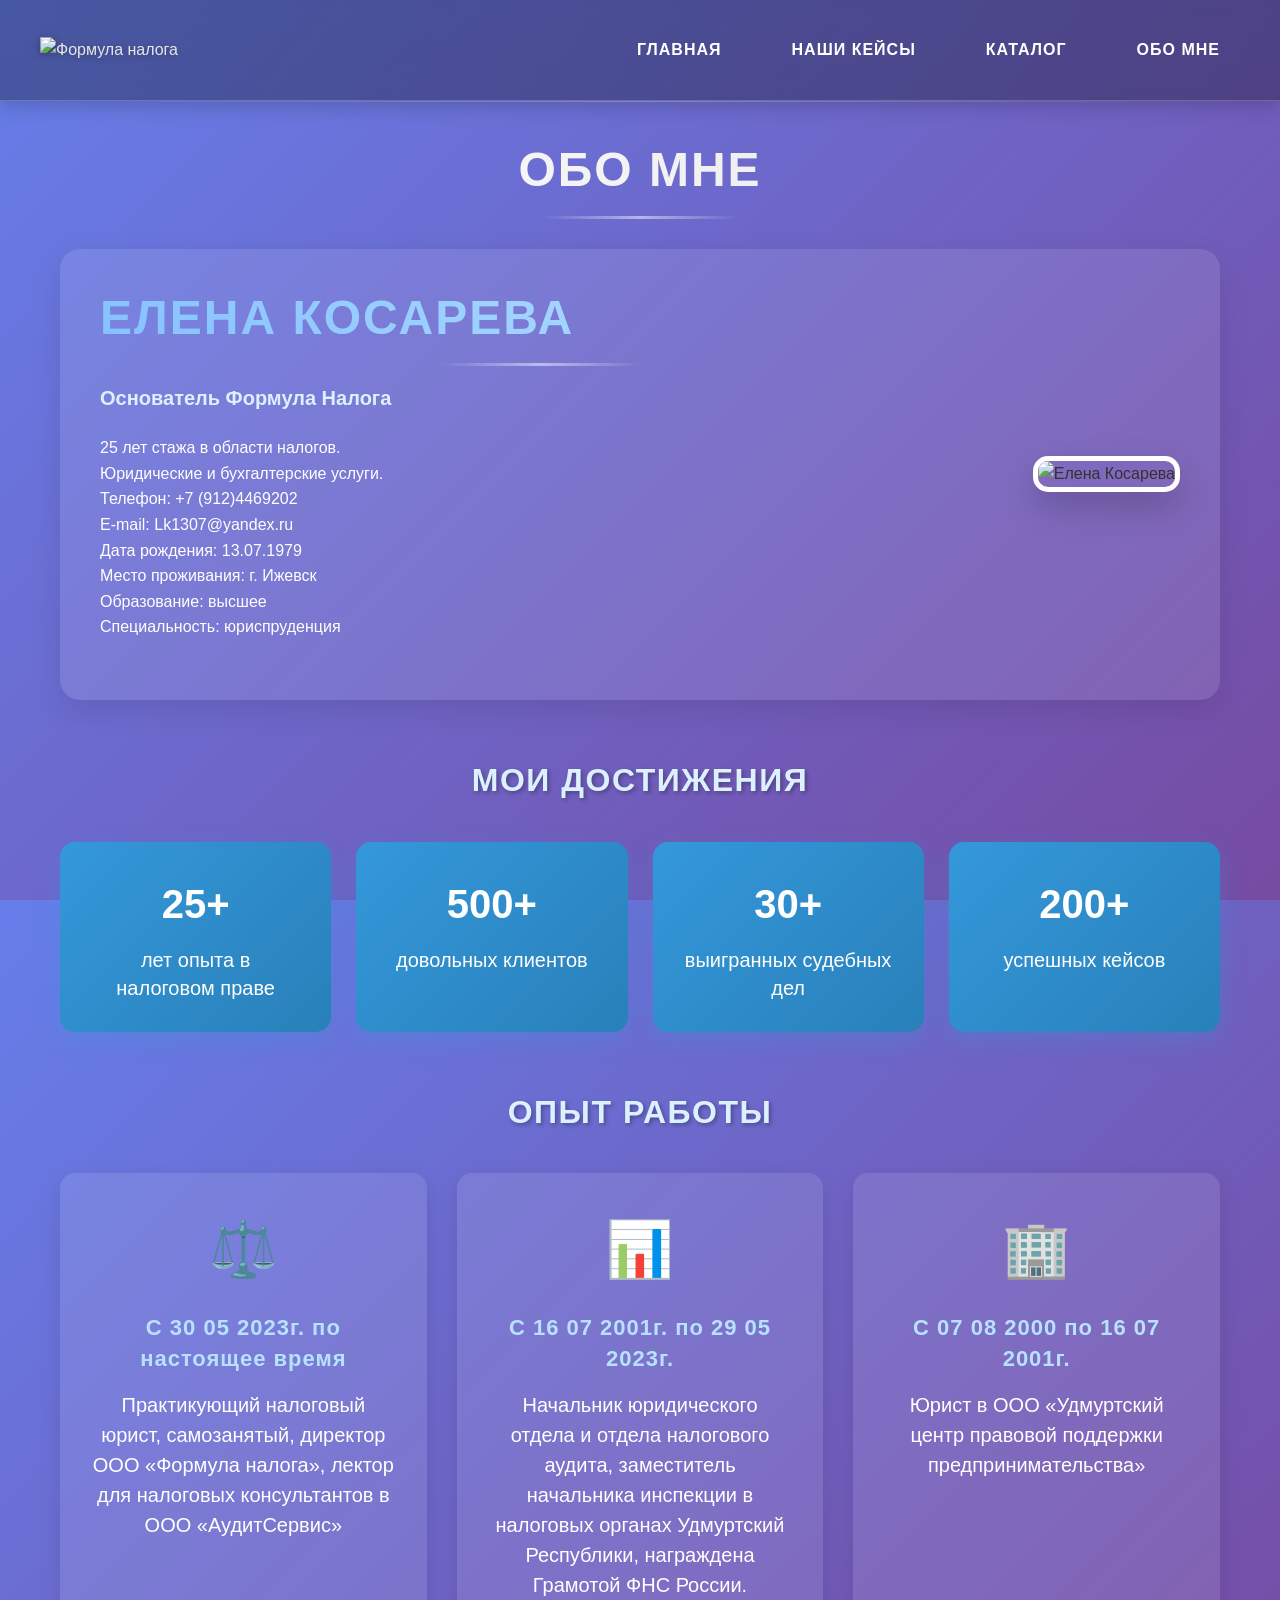
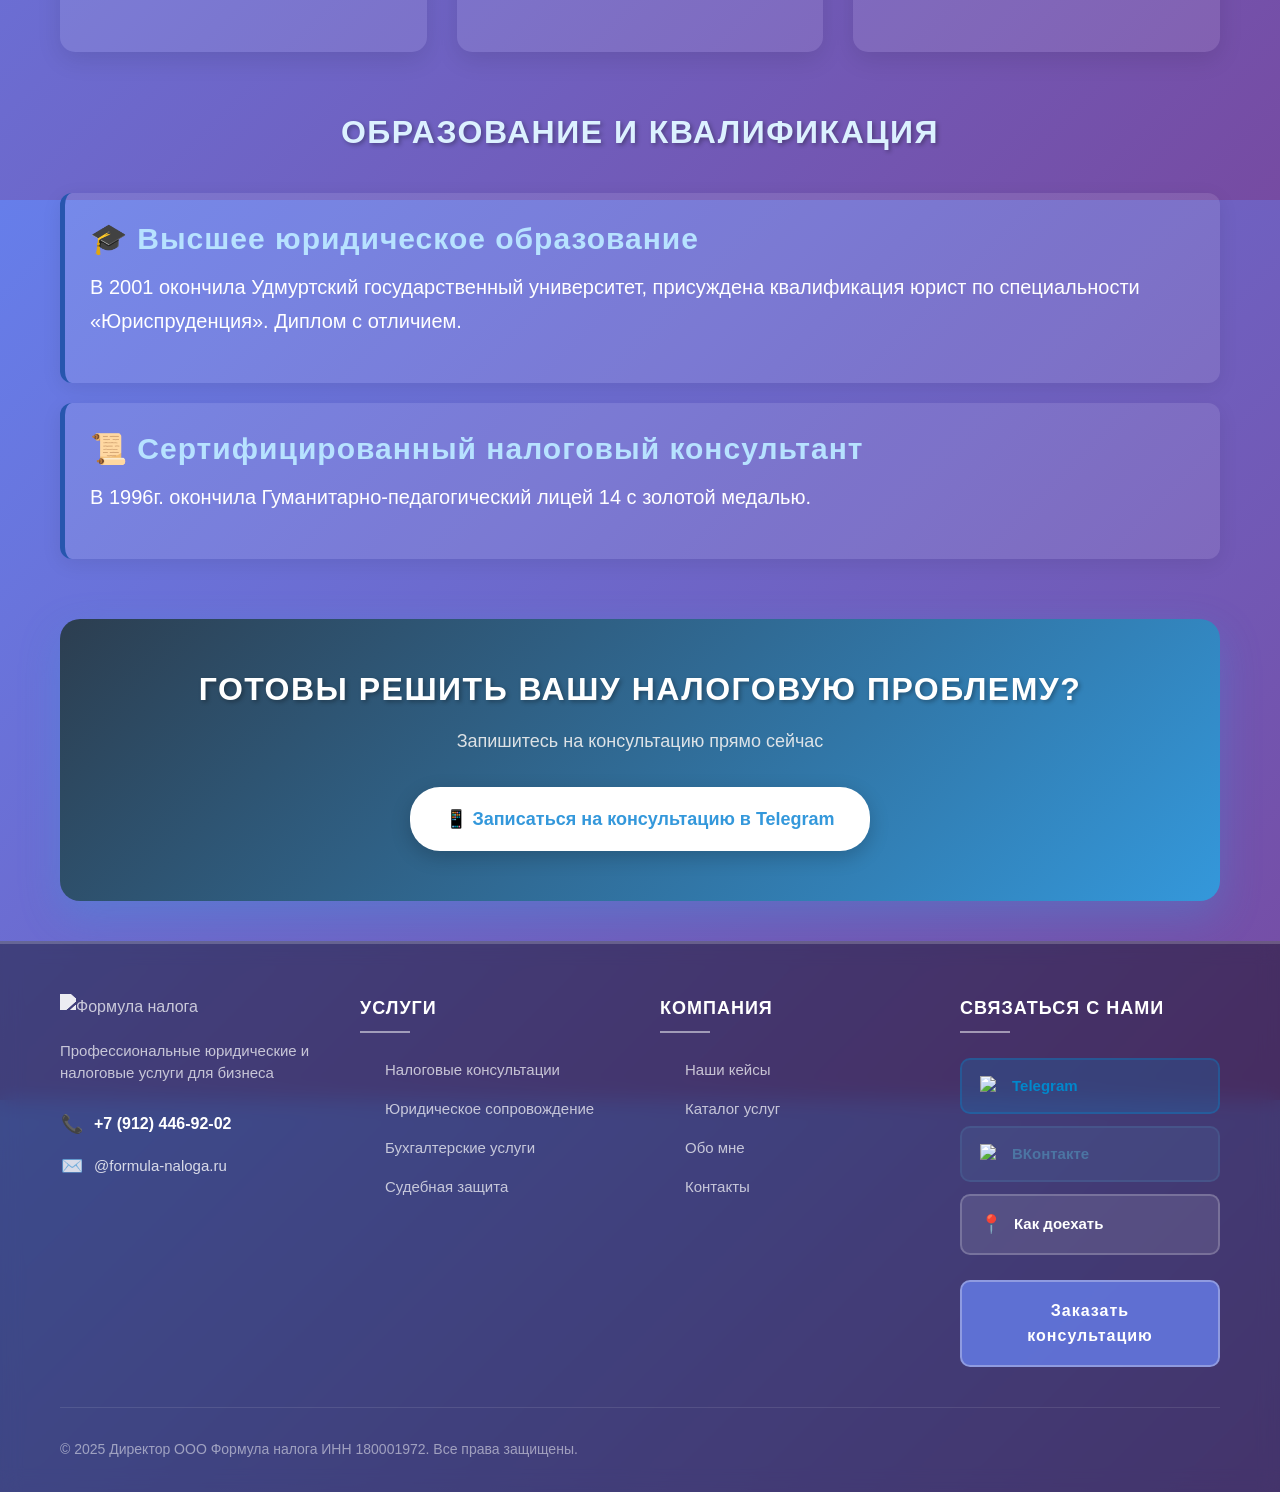
==== about.html @ adc36c30 "Add files via upload" ====
<!DOCTYPE html>
<html lang="ru">
<head>
    <meta charset="UTF-8">
    <meta name="viewport" content="width=device-width, initial-scale=1.0">
    <title>Формула налога - Обо мне</title>
    <meta name="description" content="Информация об основателе компании Формула налога">
    <link rel="stylesheet" href="global.css">
</head>
<body>
    <header>
        <nav>
            <div class="logo-container">
                <a href="/home.html">
                    <img src="images/logo.png" alt="Формула налога" width="250" height="150" class="logo">
                </a>
            </div>
            
            <button class="burger-menu" aria-label="Меню">
                <span class="burger-line"></span>
                <span class="burger-line"></span>
                <span class="burger-line"></span>   
            </button>
            
            <div class="nav-links">
                <a href="/home.html" class="TextNav">Главная</a>
                <a href="/case.html" class="TextNav">Наши кейсы</a>
                <a href="/catalog.html" class="TextNav">Каталог</a>
                <a href="/about.html" class="TextNav">Обо мне</a>
            </div>
        </nav>
        
        <div class="mobile-menu">
            <div class="mobile-nav-links">
                <a href="/home.html" class="TextNav">
                    <span class="nav-icon">🏠</span>
                    Главная
                </a>
                <a href="/case.html" class="TextNav">
                    <span class="nav-icon">📁</span>
                    Наши кейсы
                </a>
                <a href="/catalog.html" class="TextNav">
                    <span class="nav-icon">📋</span>
                    Каталог
                </a>
                <a href="/about.html" class="TextNav">
                    <span class="nav-icon">👤</span>
                    Обо мне
                </a>
                
                <div class="mobile-contact-info">
                    <a href="tel:+79124469202" class="mobile-phone">
                        <span class="phone-icon">📞</span>
                        +7 (912) 446-92-02
                    </a>
                    <div class="mobile-social">
                        <a href="https://t.me/KosarevaKEA" class="mobile-social-btn">
                            <img src="images/tg.png" alt="Telegram" width="24" height="24">
                            <span>Telegram</span>
                        </a>
                        <a href="https://vk.com/elenaakosareva" class="mobile-social-btn">
                            <img src="images/vk.png" alt="ВКонтакте" width="24" height="24">
                            <span>ВКонтакте</span>
                        </a>
                    </div>
                </div>
            </div>
        </div>
        
        <div class="menu-overlay"></div>
    </header>

    <main class="about-main">
        <h1><b>Обо мне</b></h1>
        
        <div class="about-hero">
            <div class="about-hero-content">
                <h1>Елена Косарева</h1>
                <p class="about-hero-subtitle">Основатель Формула Налога</p>
                <p class="about-hero-description">
                    25 лет стажа в области налогов. <br>
                    Юридические и бухгалтерские услуги.<br>
                    Телефон: +7 (912)4469202<br>
                    E-mail: Lk1307@yandex.ru <br>
                    Дата рождения: 13.07.1979<br>
                    Место проживания: г. Ижевск<br>
                    Образование: высшее <br>
                    Специальность: юриспруденция
                </p>
            </div>
            <div class="about-hero-image">
                <img src="images/elena.jpg" alt="Елена Косарева" width="350" height="500" class="about-profile-photo">
            </div>
        </div>

        <div class="about-achievements-section">
            <h2>Мои достижения</h2>
            <div class="about-achievements-grid">
                <div class="about-achievement-card">
                    <div class="about-achievement-number">25+</div>
                    <div class="about-achievement-text">лет опыта в налоговом праве</div>
                </div>
                <div class="about-achievement-card">
                    <div class="about-achievement-number">500+</div>
                    <div class="about-achievement-text">довольных клиентов</div>
                </div>
                <div class="about-achievement-card">
                    <div class="about-achievement-number">30+</div>
                    <div class="about-achievement-text">выигранных судебных дел</div>
                </div>
                <div class="about-achievement-card">
                    <div class="about-achievement-number">200+</div>
                    <div class="about-achievement-text">успешных кейсов</div>
                </div>
            </div>
        </div>

        <div class="about-services-section">
            <h2>Опыт работы</h2>
            <div class="about-services-grid">
                <div class="about-service-card">
                    <div class="about-service-icon">⚖️</div>
                    <h3>С 30 05 2023г. по настоящее время</h3>
                    <p>Практикующий налоговый юрист, самозанятый, директор ООО «Формула налога», лектор для налоговых консультантов в ООО «АудитСервис»</p>
                </div>
                <div class="about-service-card">
                    <div class="about-service-icon">📊</div>
                    <h3>С 16 07 2001г. по 29 05 2023г.</h3>
                    <p>Начальник юридического отдела и отдела налогового аудита, заместитель начальника инспекции в налоговых органах Удмуртский Республики, награждена Грамотой ФНС России.</p>
                </div>
                <div class="about-service-card">
                    <div class="about-service-icon">🏢</div>
                    <h3>С 07 08 2000 по 16 07 2001г.</h3>
                    <p>Юрист в ООО «Удмуртский центр правовой поддержки предпринимательства»</p>
                </div>
            </div>
        </div>

        <div class="about-education-section">
            <h2>Образование и квалификация</h2>
            <div class="about-education-list">
                <div class="about-education-item">
                    <h3>🎓 Высшее юридическое образование</h3>
                    <p>В 2001 окончила Удмуртский государственный университет, присуждена квалификация юрист по специальности «Юриспруденция». Диплом с отличием.</p>
                </div>
                <div class="about-education-item">
                    <h3>📜 Сертифицированный налоговый консультант</h3>
                    <p>В 1996г. окончила Гуманитарно-педагогический лицей 14 с золотой медалью.</p>
                </div>
            </div>
        </div>

        <div class="about-cta-section">
            <div class="about-cta-content">
                <h2>Готовы решить вашу налоговую проблему?</h2>
                <p>Запишитесь на консультацию прямо сейчас</p>
                <a href="https://t.me/KosarevaKEA" class="about-cta-button" target="_blank" rel="noopener noreferrer">
                    📱 Записаться на консультацию в Telegram
                </a>
            </div>
        </div>
    </main>

    <footer class="footer">
        <div class="footer-container">
            <div class="footer-content">
                <div class="footer-section">
                    <div class="footer-logo">
                        <img src="images/logo.png" alt="Формула налога" width="150" height="90">
                    </div>
                    <p class="footer-tagline">
                        Профессиональные юридические и налоговые услуги для бизнеса
                    </p>
                    <div class="footer-contact">
                        <a href="tel:+79124469202" class="footer-phone">
                            <span class="footer-contact-icon">📞</span>
                            +7 (912) 446-92-02
                        </a>
                        <p class="footer-email">
                            <span class="footer-contact-icon">✉️</span>
                            @formula-naloga.ru
                        </p>
                    </div>
                </div>
                
                <div class="footer-section">
                    <h4>Услуги</h4>
                    <ul class="footer-links">
                        <li><a href="/catalog.html">Налоговые консультации</a></li>
                        <li><a href="/catalog.html">Юридическое сопровождение</a></li>
                        <li><a href="/catalog.html">Бухгалтерские услуги</a></li>
                        <li><a href="/catalog.html">Судебная защита</a></li>
                    </ul>
                </div>
                
                <div class="footer-section">
                    <h4>Компания</h4>
                    <ul class="footer-links">
                        <li><a href="/case.html">Наши кейсы</a></li>
                        <li><a href="/catalog.html">Каталог услуг</a></li>
                        <li><a href="/about.html">Обо мне</a></li>
                        <li><a href="https://yandex.ru/maps/44/izhevsk/?ll=53.223893%2C56.835490&mode=routes&rtext=~56.835490%2C53.223893&rtt=auto&ruri=~&z=17">Контакты</a></li>
                    </ul>
                </div>
                
                <div class="footer-section">
                    <h4>Связаться с нами</h4>
                    <div class="footer-social">
                        <a href="https://t.me/kosarevaelenaa" class="footer-social-btn telegram" target="_blank" rel="noopener noreferrer">
                            <img src="images/tg.png" alt="Telegram" width="20" height="20">
                            <span>Telegram</span>
                        </a>
                        <a href="https://vk.com/elenaakosareva" class="footer-social-btn vk" target="_blank" rel="noopener noreferrer">
                            <img src="images/vk.png" alt="ВКонтакте" width="20" height="20">
                            <span>ВКонтакте</span>
                        </a>
                        <a href="https://yandex.ru/maps/44/izhevsk/?ll=53.223893%2C56.835490&mode=routes&rtext=~56.835490%2C53.223893&rtt=auto&ruri=~&z=17" 
                           class="footer-social-btn location" target="_blank" rel="noopener noreferrer">
                            <span class="footer-location-icon">📍</span>
                            <span>Как доехать</span>
                        </a>
                    </div>
                    <div class="footer-cta">
                        <a href="https://t.me/KosarevaKEA" class="footer-order-btn" target="_blank" rel="noopener noreferrer">
                            Заказать консультацию
                        </a>
                    </div>
                </div>
            </div>
            
            <div class="footer-bottom">
                <div class="footer-copyright">
                    <p>© 2025 Директор ООО Формула налога ИНН 180001972. Все права защищены.</p>
                </div>
            </div>
        </div>
    </footer>

    <script src="index.js"></script>
</body>
</html>
---- global.css ----
/* ======================================== */
/* #GLOBAL - Базовые стили с фиолетовым градиентом */
/* ======================================== */

* {
    margin: 0;
    padding: 0;
    box-sizing: border-box;
}

html {
    height: 100%;
    font-size: 16px;
}

body {
    font-family: 'Segoe UI', Tahoma, Geneva, Verdana, sans-serif;
    background: linear-gradient(135deg, #667eea 0%, #764ba2 100%);
    min-height: 100vh;
    color: #333;
    line-height: 1.6;
    display: flex;
    flex-direction: column;
    overflow-x: hidden;
}

body::before {
    content: '';
    position: fixed;
    top: 0;
    left: 0;
    width: 100%;
    height: 100%;
    background: linear-gradient(135deg, #667eea 0%, #764ba2 100%);
    z-index: -1;
}

main {
    max-width: 1200px;
    margin: 0 auto;
    padding: 40px 20px;
    flex: 1;
    width: 100%;
    position: relative;
}

main::before {
    content: '';
    position: absolute;
    top: 0;
    left: 0;
    right: 0;
    height: 1px;
    background: linear-gradient(90deg, transparent, rgba(255,255,255,0.3), transparent);
}

h1 {
    font-size: 48px;
    background: linear-gradient(45deg, #ffffff, #e6e6e6);
    -webkit-background-clip: text;
    -webkit-text-fill-color: transparent;
    text-align: center;
    margin-bottom: 30px;
    font-weight: 800;
    text-transform: uppercase;
    letter-spacing: 2px;
    position: relative;
    padding-bottom: 20px;
    line-height: 1.2;
}

h1::after {
    content: '';
    position: absolute;
    bottom: 0;
    left: 50%;
    transform: translateX(-50%);
    width: 200px;
    height: 3px;
    background: linear-gradient(90deg, transparent, rgba(255,255,255,0.5), transparent);
}

h2 {
    font-size: 36px;
    color: #ffffff;
    text-align: center;
    margin-bottom: 30px;
    font-weight: 700;
    text-transform: uppercase;
    letter-spacing: 1.5px;
    line-height: 1.3;
    text-shadow: 2px 2px 4px rgba(0, 0, 0, 0.3);
}

h3 {
    font-size: 28px;
    color: #ffffff;
    margin-bottom: 25px;
    font-weight: 600;
    letter-spacing: 1px;
    line-height: 1.4;
}

h4 {
    font-size: 22px;
    color: #ffffff;
    margin-bottom: 20px;
    font-weight: 600;
}

p {
    font-size: 16px;
    color: #f0f0f0;
    line-height: 1.7;
    margin-bottom: 20px;
}

a {
    color: #e6e6e6;
    text-decoration: none;
    transition: all 0.3s ease;
    -webkit-tap-highlight-color: rgba(255,255,255,0.1);
}

a:hover {
    color: #ffffff;
    text-decoration: underline;
}

.btn {
    display: inline-block;
    padding: 14px 28px;
    background: rgba(255, 255, 255, 0.15);
    backdrop-filter: blur(10px);
    color: #ffffff;
    border: 2px solid rgba(255, 255, 255, 0.3);
    border-radius: 8px;
    font-size: 16px;
    font-weight: 600;
    text-transform: uppercase;
    letter-spacing: 1px;
    cursor: pointer;
    transition: all 0.3s ease;
    text-align: center;
    position: relative;
    overflow: hidden;
    min-height: 48px;
    min-width: 140px;
}

.btn:hover {
    background: rgba(255, 255, 255, 0.25);
    border-color: rgba(255, 255, 255, 0.5);
    transform: translateY(-2px);
    box-shadow: 0 5px 20px rgba(0, 0, 0, 0.3);
}

.btn:active {
    transform: translateY(0);
}

.card {
    background: rgba(255, 255, 255, 0.1);
    backdrop-filter: blur(10px);
    border-radius: 15px;
    padding: 30px;
    border: 1px solid rgba(255, 255, 255, 0.2);
    box-shadow: 0 8px 32px rgba(0, 0, 0, 0.1);
    transition: all 0.3s ease;
}

.card:hover {
    transform: translateY(-5px);
    box-shadow: 0 12px 40px rgba(0, 0, 0, 0.2);
    border-color: rgba(255, 255, 255, 0.4);
}

ul, ol {
    margin-left: 20px;
    margin-bottom: 20px;
}

li {
    margin-bottom: 10px;
    color: #f0f0f0;
}

input, textarea, select {
    width: 100%;
    padding: 12px 16px;
    background: rgba(255, 255, 255, 0.1);
    border: 1px solid rgba(255, 255, 255, 0.3);
    border-radius: 8px;
    color: white;
    font-size: 16px;
    transition: all 0.3s ease;
    backdrop-filter: blur(10px);
}

input:focus, textarea:focus, select:focus {
    outline: none;
    border-color: rgba(255, 255, 255, 0.5);
    box-shadow: 0 0 0 2px rgba(255, 255, 255, 0.2);
    background: rgba(255, 255, 255, 0.15);
}

input::placeholder, textarea::placeholder {
    color: rgba(255, 255, 255, 0.7);
}

.divider {
    height: 2px;
    background: linear-gradient(90deg, transparent, rgba(255,255,255,0.3), transparent);
    margin: 40px 0;
    border: none;
}

@keyframes fadeIn {
    from { opacity: 0; }
    to { opacity: 1; }
}

@keyframes fadeInUp {
    from {
        opacity: 0;
        transform: translateY(30px);
    }
    to {
        opacity: 1;
        transform: translateY(0);
    }
}

@keyframes pulse {
    0% { transform: scale(1); }
    50% { transform: scale(1.05); }
    100% { transform: scale(1); }
}

@keyframes bounce {
    0%, 20%, 50%, 80%, 100% { transform: translateY(0); }
    40% { transform: translateY(-10px); }
    60% { transform: translateY(-5px); }
}

@keyframes shimmer {
    0% { transform: rotate(0deg); }
    100% { transform: rotate(360deg); }
}

@keyframes bounceIn {
    0% {
        transform: scale(0.3);
        opacity: 0;
    }
    50% {
        transform: scale(1.1);
    }
    70% {
        transform: scale(0.9);
    }
    100% {
        transform: scale(1);
        opacity: 1;
    }
}

.fade-in {
    animation: fadeIn 0.3s ease-out;
}

.fade-in-up {
    animation: fadeInUp 0.6s ease-out;
}

@supports not (backdrop-filter: blur(10px)) {
    .card,
    .feature-item,
    .case-content,
    .service-card {
        background: rgba(255, 255, 255, 0.2);
    }
}

/* ======================================== */
/* #HEADER - Стили шапки сайта */
/* ======================================== */

header {
    background: rgba(0, 0, 0, 0.3);
    backdrop-filter: blur(15px);
    border-bottom: 1px solid rgba(255, 255, 255, 0.2);
    position: sticky;
    top: 0;
    z-index: 1000;
    box-shadow: 0 4px 20px rgba(0, 0, 0, 0.2);
}

nav {
    max-width: 1200px;
    margin: 0 auto;
    display: flex;
    justify-content: space-between;
    align-items: center;
    min-height: 80px;
}

.logo-container {
    display: flex;
    align-items: center;
    z-index: 999;
    height: 100px;
}

.logo {
    transition: transform 0.3s ease;
    filter: drop-shadow(0 2px 4px rgba(0, 0, 0, 0.3));
}

.logo:hover {
    transform: scale(1.05);
}

.nav-links {
    display: flex;
    gap: 30px;
    align-items: center;
}

.TextNav {
    color: white;
    font-size: 16px;
    font-weight: 600;
    text-transform: uppercase;
    letter-spacing: 1px;
    padding: 10px 20px;
    border-radius: 8px;
    transition: all 0.3s ease;
    text-decoration: none;
    position: relative;
}

.TextNav:hover {
    background: rgba(255, 255, 255, 0.15);
    transform: translateY(-2px);
    text-decoration: none;
}

.TextNav::after {
    content: '';
    position: absolute;
    bottom: 0;
    left: 50%;
    transform: translateX(-50%);
    width: 0;
    height: 2px;
    background: white;
    transition: width 0.3s ease;
}

.TextNav:hover::after {
    width: 60%;
}

.burger-menu {
    display: none;
    flex-direction: column;
    gap: 5px;
    background: rgba(255, 255, 255, 0.1);
    border: 2px solid rgba(255, 255, 255, 0.2);
    border-radius: 8px;
    cursor: pointer;
    padding: 12px;
    z-index: 1001;
    transition: all 0.3s ease;
}

.burger-menu:hover {
    background: rgba(255, 255, 255, 0.2);
    border-color: rgba(255, 255, 255, 0.3);
}

.burger-line {
    width: 25px;
    height: 2px;
    background: white;
    border-radius: 2px;
    transition: all 0.3s ease;
}

.burger-menu.active .burger-line:nth-child(1) {
    transform: rotate(45deg) translate(5px, 5px);
}

.burger-menu.active .burger-line:nth-child(2) {
    opacity: 0;
}

.burger-menu.active .burger-line:nth-child(3) {
    transform: rotate(-45deg) translate(5px, -5px);
}

.mobile-menu {
    position: fixed;
    top: 0;
    right: -100%;
    width: 85%;
    max-width: 350px;
    height: 100vh;
    background: linear-gradient(135deg, rgba(102, 126, 234, 0.95) 0%, rgba(118, 75, 162, 0.95) 100%);
    backdrop-filter: blur(20px);
    padding: 100px 25px 40px;
    transition: right 0.4s cubic-bezier(0.4, 0, 0.2, 1);
    z-index: 1000;
    overflow-y: auto;
    box-shadow: -5px 0 30px rgba(0, 0, 0, 0.3);
}

.mobile-menu.active {
    right: 0;
}

.mobile-nav-links {
    display: flex;
    flex-direction: column;
    gap: 15px;
}

.mobile-nav-links .TextNav {
    font-size: 18px;
    padding: 20px;
    text-align: left;
    border-radius: 12px;
    background: rgba(255, 255, 255, 0.1);
    border: 1px solid rgba(255, 255, 255, 0.2);
    display: flex;
    align-items: center;
    gap: 15px;
    transition: all 0.3s ease;
}

.mobile-nav-links .TextNav:hover {
    background: rgba(255, 255, 255, 0.2);
    transform: translateX(10px);
}

.nav-icon {
    font-size: 20px;
    width: 30px;
    text-align: center;
}

.mobile-contact-info {
    margin-top: 40px;
    padding-top: 30px;
    border-top: 1px solid rgba(255, 255, 255, 0.2);
}

.mobile-phone {
    display: flex;
    align-items: center;
    gap: 12px;
    padding: 15px;
    background: rgba(255, 255, 255, 0.1);
    border-radius: 12px;
    color: white;
    text-decoration: none;
    font-size: 18px;
    font-weight: 600;
    margin-bottom: 20px;
    transition: all 0.3s ease;
}

.mobile-phone:hover {
    background: rgba(255, 255, 255, 0.2);
    transform: translateX(10px);
    text-decoration: none;
}

.phone-icon {
    font-size: 22px;
}

.mobile-social {
    display: flex;
    flex-direction: column;
    gap: 12px;
}

.mobile-social-btn {
    display: flex;
    align-items: center;
    gap: 12px;
    padding: 15px;
    background: rgba(255, 255, 255, 0.1);
    border-radius: 12px;
    color: white;
    text-decoration: none;
    font-size: 16px;
    font-weight: 600;
    transition: all 0.3s ease;
}

.mobile-social-btn:hover {
    background: rgba(255, 255, 255, 0.2);
    transform: translateX(10px);
    text-decoration: none;
}

.mobile-social-btn img {
    border-radius: 6px;
}

.menu-overlay {
    position: fixed;
    top: 0;
    left: 0;
    right: 0;
    bottom: 0;
    background: rgba(0, 0, 0, 0.7);
    backdrop-filter: blur(5px);
    opacity: 0;
    visibility: hidden;
    transition: all 0.4s ease;
    z-index: 998;
}

.menu-overlay.active {
    opacity: 1;
    visibility: visible;
}

/* ======================================== */
/* #HOME - Стили главной страницы */
/* ======================================== */

.home-naz {
    font-size: 18px;
    color: rgba(255, 255, 255, 0.85);
    text-align: center;
    margin-bottom: 40px;
    font-weight: 400;
    text-transform: uppercase;
    letter-spacing: 2px;
    text-shadow: 0 2px 4px rgba(0, 0, 0, 0.3);
    position: relative;
    padding: 10px 0;
}

.home-naz::before,
.home-naz::after {
    content: '';
    position: absolute;
    left: 50%;
    transform: translateX(-50%);
    width: 100px;
    height: 2px;
    background: linear-gradient(90deg, transparent, rgba(255, 255, 255, 0.5), transparent);
}

.home-naz::before {
    top: 0;
}

.home-naz::after {
    bottom: 0;
}

.home-slogan {
    font-size: 24px;
    color: #ffffff;
    text-align: center;
    margin: 40px 0;
    font-weight: 600;
    line-height: 1.4;
    border-left: 4px solid rgba(102, 126, 234, 0.6);
    border-right: 4px solid rgba(118, 75, 162, 0.6);
    padding: 25px;
    background: rgba(255, 255, 255, 0.08);
    border-radius: 15px;
    backdrop-filter: blur(15px);
    text-shadow: 0 2px 8px rgba(0, 0, 0, 0.4);
    box-shadow: 0 8px 32px rgba(0, 0, 0, 0.1);
    position: relative;
    overflow: hidden;
}

.home-slogan::before {
    content: '';
    position: absolute;
    top: 0;
    left: 0;
    right: 0;
    bottom: 0;
    background: linear-gradient(135deg, 
        rgba(102, 126, 234, 0.1) 0%, 
        rgba(118, 75, 162, 0.1) 100%);
    z-index: -1;
}

.home-stroki {
    display: grid;
    grid-template-columns: repeat(4, 1fr);
    gap: 20px;
    margin: 40px 0;
}

.home-box {
    color: #ffffff;
    text-decoration: none;
    padding: 20px;
    border-radius: 12px;
    background: rgba(255, 255, 255, 0.12);
    backdrop-filter: blur(15px);
    font-size: 16px;
    font-weight: 600;
    text-align: center;
    border: 2px solid rgba(255, 255, 255, 0.25);
    transition: all 0.4s cubic-bezier(0.4, 0, 0.2, 1);
    cursor: pointer;
    text-transform: uppercase;
    letter-spacing: 1.5px;
    position: relative;
    overflow: hidden;
    box-shadow: 
        0 4px 15px rgba(0, 0, 0, 0.2),
        inset 0 1px 0 rgba(255, 255, 255, 0.2);
    min-height: 80px;
    display: flex;
    align-items: center;
    justify-content: center;
    gap: 10px;
}

.home-box::before {
    content: '';
    position: absolute;
    top: 0;
    left: -100%;
    width: 100%;
    height: 100%;
    background: linear-gradient(90deg, 
        transparent, 
        rgba(255, 255, 255, 0.2), 
        transparent);
    transition: left 0.7s ease;
}

.home-box:hover {
    border-color: rgba(255, 255, 255, 0.4);
    background: rgba(255, 255, 255, 0.2);
    transform: translateY(-5px) scale(1.02);
    box-shadow: 
        0 12px 30px rgba(0, 0, 0, 0.3),
        inset 0 1px 0 rgba(255, 255, 255, 0.3);
    letter-spacing: 2px;
    text-decoration: none;
}

.home-box:hover::before {
    left: 100%;
}

.home-box:active {
    transform: translateY(-2px) scale(1.01);
    transition: all 0.1s ease;
}

.home-box.copied {
    background: linear-gradient(135deg, 
        rgba(39, 174, 96, 0.8) 0%, 
        rgba(33, 150, 83, 0.9) 100%) !important;
    border-color: rgba(39, 174, 96, 0.6) !important;
    animation: pulse 0.5s ease-in-out;
    box-shadow: 
        0 8px 25px rgba(39, 174, 96, 0.3),
        inset 0 1px 0 rgba(255, 255, 255, 0.3) !important;
}

.home-box.copied:hover {
    background: linear-gradient(135deg, 
        rgba(39, 174, 96, 0.9) 0%, 
        rgba(33, 150, 83, 1) 100%) !important;
    transform: translateY(-3px) scale(1.01);
}

.home-copied-indicator {
    position: absolute;
    top: -10px;
    right: -10px;
    background: #27ae60;
    color: white;
    border-radius: 50%;
    width: 28px;
    height: 28px;
    display: flex;
    align-items: center;
    justify-content: center;
    font-size: 16px;
    font-weight: bold;
    box-shadow: 0 4px 12px rgba(39, 174, 96, 0.4);
    animation: bounceIn 0.5s cubic-bezier(0.68, -0.55, 0.265, 1.55);
    border: 2px solid white;
    z-index: 2;
}

.home-tooltip {
    position: absolute;
    top: -50px;
    left: 50%;
    transform: translateX(-50%);
    background: rgba(0, 0, 0, 0.9);
    color: #ffffff;
    padding: 10px 18px;
    border-radius: 10px;
    font-size: 13px;
    font-weight: 600;
    white-space: nowrap;
    z-index: 1000;
    box-shadow: 0 6px 20px rgba(0, 0, 0, 0.4);
    backdrop-filter: blur(10px);
    border: 1px solid rgba(255, 255, 255, 0.1);
    animation: fadeInUp 0.3s ease-out;
}

.home-tooltip::after {
    content: '';
    position: absolute;
    top: 100%;
    left: 50%;
    transform: translateX(-50%);
    border: 8px solid transparent;
    border-top-color: rgba(0, 0, 0, 0.9);
}

.home-container {
    background: rgba(255, 255, 255, 0.1);
    backdrop-filter: blur(20px);
    border-radius: 20px;
    display: flex;
    align-items: center;
    gap: 50px;
    margin: 60px 0;
    padding: 50px;
    border: 1px solid rgba(255, 255, 255, 0.25);
    box-shadow: 
        0 20px 40px rgba(0, 0, 0, 0.2),
        inset 0 1px 0 rgba(255, 255, 255, 0.1);
    position: relative;
    overflow: hidden;
}

.home-container::before {
    content: '';
    position: absolute;
    top: 0;
    left: 0;
    right: 0;
    bottom: 0;
    background: linear-gradient(135deg, 
        rgba(102, 126, 234, 0.05) 0%, 
        rgba(118, 75, 162, 0.05) 100%);
    z-index: -1;
}

.home-text-content {
    flex: 1;
}

.home-text-content h2 {
    margin-bottom: 25px;
    font-size: 28px;
    color: #ffffff;
    font-weight: 700;
    line-height: 1.3;
    text-shadow: 0 2px 8px rgba(0, 0, 0, 0.4);
    position: relative;
    padding-bottom: 15px;
    text-align: left;
}

.home-text-content h2::after {
    content: '';
    position: absolute;
    bottom: 0;
    left: 0;
    width: 80px;
    height: 3px;
    background: linear-gradient(90deg, #667eea, #764ba2);
    border-radius: 2px;
}

.home-text-content p {
    font-size: 16px;
    line-height: 1.7;
    color: rgba(255, 255, 255, 0.9);
    margin-bottom: 30px;
    text-shadow: 0 1px 3px rgba(0, 0, 0, 0.3);
}

.home-features {
    display: flex;
    flex-direction: column;
    margin-top: 50px;
    gap: 15px;
}

.home-feature-item {
    display: flex;
    align-items: center;
    gap: 15px;
    padding: 16px 20px;
    background: rgba(255, 255, 255, 0.08);
    border-radius: 12px;
    font-size: 15px;
    color: #ffffff;
    border: 1px solid rgba(255, 255, 255, 0.15);
    transition: all 0.3s cubic-bezier(0.4, 0, 0.2, 1);
    cursor: default;
    backdrop-filter: blur(10px);
}

.home-feature-item:hover {
    background: rgba(255, 255, 255, 0.15);
    border-color: rgba(255, 255, 255, 0.25);
    transform: translateX(10px);
    box-shadow: 0 5px 15px rgba(0, 0, 0, 0.2);
}

.home-feature-icon {
    color: #667eea;
    font-size: 20px;
    width: 30px;
    text-align: center;
    filter: drop-shadow(0 2px 4px rgba(0, 0, 0, 0.3));
}

.home-box span[role="img"] {
    font-size: 20px;
    filter: drop-shadow(0 2px 4px rgba(0, 0, 0, 0.3));
}

/* ======================================== */
/* #VIDEO - Стили для видеоплеера */
/* ======================================== */

.home-video-wrapper {
    flex-shrink: 0;
    border-radius: 15px;
    overflow: hidden;
    position: relative;
    box-shadow: 0 10px 30px rgba(0, 0, 0, 0.3);
    border: 2px solid rgba(255, 255, 255, 0.2);
    background: #000;
    width: 360px;
    height: 640px;
    aspect-ratio: 9/16;
}

.home-video {
    width: 100%;
    height: 100%;
    object-fit: cover;
    display: block;
    border-radius: 20px;
    background: #000;
}

.home-video-overlay {
    position: absolute;
    top: 0;
    left: 0;
    right: 0;
    bottom: 0;
    border-radius: 20px;
    background: linear-gradient(135deg, 
        rgba(0, 0, 0, 0.7) 0%, 
        rgba(102, 126, 234, 0.3) 100%);
    display: flex;
    align-items: center;
    justify-content: center;
    color: white;
    flex-direction: column;
    gap: 25px;
    transition: all 0.4s ease;
    backdrop-filter: blur(5px);
    cursor: pointer;
}

.home-video-overlay:hover {
    background: linear-gradient(135deg, 
        rgba(0, 0, 0, 0.6) 0%, 
        rgba(102, 126, 234, 0.4) 100%);
}

.home-play-button {
    text-align: center;
    transition: transform 0.3s ease;
}

.home-video-overlay:hover .home-play-button {
    transform: scale(1.1);
}

.home-play-circle {
    width: 90px;
    height: 90px;
    background: rgba(255, 255, 255, 0.95);
    border-radius: 50%;
    display: flex;
    align-items: center;
    justify-content: center;
    margin: 0 auto 20px;
    box-shadow: 
        0 15px 35px rgba(0, 0, 0, 0.5),
        inset 0 1px 0 rgba(255, 255, 255, 0.3);
    transition: all 0.3s ease;
    border: 4px solid rgba(255, 255, 255, 0.8);
    position: relative;
    overflow: hidden;
}

.home-play-circle::before {
    content: '';
    position: absolute;
    top: -50%;
    left: -50%;
    width: 200%;
    height: 200%;
    background: linear-gradient(45deg, 
        transparent 30%, 
        rgba(255, 255, 255, 0.3) 50%, 
        transparent 70%);
    animation: shimmer 3s infinite linear;
}

.home-play-icon {
    font-size: 35px;
    color: #667eea;
    margin-left: 5px;
    position: relative;
    z-index: 1;
    filter: drop-shadow(0 2px 4px rgba(0, 0, 0, 0.3));
}

.home-play-text {
    font-size: 16px;
    font-weight: 700;
    text-transform: uppercase;
    letter-spacing: 3px;
    color: white;
    text-shadow: 0 2px 10px rgba(0, 0, 0, 0.6);
    background: linear-gradient(90deg, 
        rgba(255, 255, 255, 0.9), 
        rgba(255, 255, 255, 0.7));
    -webkit-background-clip: text;
    -webkit-text-fill-color: transparent;
}

.home-video-controls {
    position: absolute;
    bottom: 0;
    left: 0;
    right: 0;
    background: rgba(0, 0, 0, 0.7);
    padding: 15px;
    display: flex;
    justify-content: space-between;
    align-items: center;
    gap: 15px;
    opacity: 0;
    transition: opacity 0.3s ease;
}

.home-video-wrapper:hover .home-video-controls {
    opacity: 1;
}

.home-control-btn {
    background: rgba(255, 255, 255, 0.2);
    border: 1px solid rgba(255, 255, 255, 0.3);
    color: white;
    padding: 10px 15px;
    border-radius: 6px;
    cursor: pointer;
    font-size: 14px;
    transition: all 0.3s ease;
    font-family: inherit;
    display: flex;
    align-items: center;
    gap: 8px;
    min-height: 40px;
}

.home-control-btn:hover {
    background: rgba(255, 255, 255, 0.3);
}

.home-sound-btn {
    background: rgba(102, 126, 234, 0.8);
    border: 1px solid rgba(102, 126, 234, 0.9);
}

.home-sound-btn:hover {
    background: rgba(102, 126, 234, 0.9);
}

/* ======================================== */
/* #CASES - Стили страницы кейсов */
/* ======================================== */

.cases-container {
    max-width: 1200px;
    margin: 40px auto;
    padding: 0 20px;
}

.case-item {
    margin-bottom: 60px;
    display: flex;
    gap: 40px;
    align-items: stretch;
    animation: fadeInCase 0.6s ease-out forwards;
    opacity: 0;
}

.case-item:nth-child(1) { animation-delay: 0.1s; }
.case-item:nth-child(2) { animation-delay: 0.2s; }
.case-item:nth-child(3) { animation-delay: 0.3s; }
.case-item:nth-child(4) { animation-delay: 0.4s; }
.case-item:nth-child(5) { animation-delay: 0.5s; }
.case-item:nth-child(6) { animation-delay: 0.6s; }
.case-item:nth-child(7) { animation-delay: 0.7s; }

@keyframes fadeInCase {
    from {
        opacity: 0;
        transform: translateY(30px);
    }
    to {
        opacity: 1;
        transform: translateY(0);
    }
}

.case-item.left {
    flex-direction: row;
}

.case-item.right {
    flex-direction: row-reverse;
}

.case-content {
    flex: 1;
    background: rgba(255, 255, 255, 0.1);
    backdrop-filter: blur(15px);
    padding: 35px;
    border-radius: 18px;
    border: 1px solid rgba(255, 255, 255, 0.25);
    box-shadow: 
        0 10px 30px rgba(0, 0, 0, 0.2),
        inset 0 1px 0 rgba(255, 255, 255, 0.1);
    transition: all 0.4s cubic-bezier(0.4, 0, 0.2, 1);
    position: relative;
    overflow: hidden;
}

.case-content::before {
    content: '';
    position: absolute;
    top: 0;
    left: 0;
    right: 0;
    bottom: 0;
    background: linear-gradient(135deg, 
        rgba(102, 126, 234, 0.05) 0%, 
        rgba(118, 75, 162, 0.05) 100%);
    z-index: -1;
}

.case-content:hover {
    background: rgba(255, 255, 255, 0.15);
    box-shadow: 
        0 15px 40px rgba(0, 0, 0, 0.3),
        inset 0 1px 0 rgba(255, 255, 255, 0.15);
    border-color: rgba(255, 255, 255, 0.4);
    transform: translateY(-5px);
}

.case-content h2 {
    color: #ffffff;
    font-size: 26px;
    margin-bottom: 25px;
    font-weight: 700;
    line-height: 1.3;
    border-bottom: 3px solid rgba(102, 126, 234, 0.6);
    padding-bottom: 15px;
    text-shadow: 0 2px 8px rgba(0, 0, 0, 0.4);
    position: relative;
    text-align: left;
}

.case-content h2::after {
    content: '';
    position: absolute;
    bottom: -3px;
    left: 0;
    width: 100px;
    height: 3px;
    background: linear-gradient(90deg, #667eea, #764ba2);
    border-radius: 3px;
}

.case-content::after {
    content: attr(data-case-number);
    position: absolute;
    top: 20px;
    right: 20px;
    background: linear-gradient(135deg, #667eea, #764ba2);
    color: white;
    width: 40px;
    height: 40px;
    border-radius: 50%;
    display: flex;
    align-items: center;
    justify-content: center;
    font-weight: bold;
    font-size: 16px;
    box-shadow: 0 4px 12px rgba(102, 126, 234, 0.3);
    border: 2px solid rgba(255, 255, 255, 0.3);
}

.case-description {
    background: rgba(255, 255, 255, 0.08);
    backdrop-filter: blur(10px);
    padding: 25px;
    border-radius: 12px;
    margin-bottom: 25px;
    border-left: 5px solid rgba(102, 126, 234, 0.8);
    box-shadow: 
        inset 0 1px 0 rgba(255, 255, 255, 0.1),
        0 5px 15px rgba(0, 0, 0, 0.1);
    transition: all 0.3s ease;
}

.case-description:hover {
    background: rgba(255, 255, 255, 0.12);
    border-left-color: rgba(102, 126, 234, 1);
    transform: translateX(5px);
}

.case-description p {
    margin: 0;
    color: rgba(255, 255, 255, 0.95);
    font-size: 17px;
    line-height: 1.6;
    font-weight: 600;
    text-shadow: 0 1px 3px rgba(0, 0, 0, 0.3);
}

.case-details {
    margin-bottom: 25px;
}

.case-details p {
    font-size: 16px;
    line-height: 1.7;
    color: rgba(255, 255, 255, 0.85);
    margin-bottom: 15px;
    padding-left: 20px;
    position: relative;
}

.case-details p::before {
    content: '•';
    position: absolute;
    left: 0;
    color: rgba(102, 126, 234, 0.8);
    font-size: 20px;
}

.case-result {
    background: linear-gradient(135deg, 
        rgba(39, 174, 96, 0.1) 0%, 
        rgba(33, 150, 83, 0.15) 100%);
    backdrop-filter: blur(10px);
    padding: 25px;
    border-radius: 12px;
    border-left: 5px solid rgba(39, 174, 96, 0.8);
    box-shadow: 
        inset 0 1px 0 rgba(255, 255, 255, 0.1),
        0 5px 15px rgba(0, 0, 0, 0.1);
    transition: all 0.3s ease;
}

.case-result:hover {
    background: linear-gradient(135deg, 
        rgba(39, 174, 96, 0.15) 0%, 
        rgba(33, 150, 83, 0.2) 100%);
    border-left-color: rgba(39, 174, 96, 1);
    transform: translateX(5px);
}

.case-result h3 {
    color: rgba(39, 174, 96, 0.9);
    margin-bottom: 15px;
    font-size: 20px;
    font-weight: 700;
    text-transform: uppercase;
    letter-spacing: 1.5px;
    display: flex;
    align-items: center;
    gap: 10px;
    text-shadow: 0 1px 3px rgba(0, 0, 0, 0.3);
}

.case-result h3::before {
    content: '🏆';
    font-size: 24px;
    filter: drop-shadow(0 2px 4px rgba(0, 0, 0, 0.3));
}

.case-result p {
    margin: 0;
    font-size: 16px;
    line-height: 1.7;
    color: rgba(255, 255, 255, 0.9);
    font-weight: 500;
    text-shadow: 0 1px 2px rgba(0, 0, 0, 0.3);
}

.case-item.right .case-content h2 {
    border-bottom-color: rgba(118, 75, 162, 0.6);
}

.case-item.right .case-content h2::after {
    background: linear-gradient(90deg, #764ba2, #667eea);
}

.case-item.right .case-description {
    border-left-color: rgba(118, 75, 162, 0.8);
}

.case-item.right .case-description:hover {
    border-left-color: rgba(118, 75, 162, 1);
}

/* ======================================== */
/* #CATALOG - Стили страницы каталога */
/* ======================================== */

.catalog-main {
    max-width: 1200px;
    margin: 0 auto;
    padding: 40px 20px;
}

.catalog-naz {
    font-size: 18px;
    color: rgba(255, 255, 255, 0.8);
    text-align: center;
    margin-bottom: 50px;
    font-weight: 400;
    text-transform: uppercase;
    letter-spacing: 1px;
    text-shadow: 0 1px 3px rgba(0, 0, 0, 0.5);
}

.catalog-services-grid {
    display: grid;
    grid-template-columns: repeat(3, 1fr);
    gap: 30px;
    margin-bottom: 60px;
}

.catalog-service-card {
    background: rgba(255, 255, 255, 0.1);
    backdrop-filter: blur(10px);
    border-radius: 15px;
    padding: 30px;
    border: 1px solid rgba(255, 255, 255, 0.2);
    box-shadow: 0 8px 32px rgba(0, 0, 0, 0.1);
    transition: all 0.3s ease;
    display: flex;
    flex-direction: column;
}

.catalog-service-card:hover {
    transform: translateY(-5px);
    box-shadow: 0 12px 40px rgba(0, 0, 0, 0.2);
    border-color: rgba(255, 255, 255, 0.4);
}

.catalog-service-header {
    display: flex;
    justify-content: space-between;
    align-items: flex-start;
    margin-bottom: 20px;
}

.catalog-service-name {
    font-size: 20px;
    color: #ffffff;
    font-weight: 700;
    line-height: 1.3;
    flex: 1;
    margin: 0;
}

.catalog-service-price {
    background: rgba(255, 255, 255, 0.2);
    color: white;
    padding: 8px 16px;
    border-radius: 8px;
    font-size: 18px;
    font-weight: 700;
    margin-left: 15px;
    white-space: nowrap;
}

.catalog-service-price.free {
    background: rgba(39, 174, 96, 0.8);
    color: white;
}

.catalog-service-description {
    color: #e0e0e0;
    font-size: 15px;
    line-height: 1.6;
    margin-bottom: 25px;
    flex-grow: 1;
}

.catalog-service-features {
    margin-bottom: 25px;
}

.catalog-feature-item {
    display: flex;
    align-items: center;
    gap: 10px;
    padding: 8px 12px;
    background: rgba(90, 90, 90, 0.05);
    border-radius: 6px;
    margin-bottom: 8px;
    font-size: 14px;
    color: #ffffff;
    border: 1px solid rgba(255, 255, 255, 0.1);
}

.catalog-feature-icon {
    color: #84d49f;
    font-weight: bold;
    font-size: 16px;
}

.catalog-buy-btn {
    background: rgba(102, 186, 234, 0.8);
    color: white;
    border: none;
    padding: 15px;
    border-radius: 10px;
    font-size: 16px;
    font-weight: 600;
    text-transform: uppercase;
    letter-spacing: 1px;
    cursor: pointer;
    transition: all 0.3s ease;
    margin-top: auto;
    min-height: 50px;
    display: flex;
    align-items: center;
    justify-content: center;
}

.catalog-buy-btn:hover {
    background: rgba(102, 126, 234, 1);
    transform: translateY(-2px);
    box-shadow: 0 5px 20px rgba(102, 126, 234, 0.3);
}

.catalog-cta-banner {
    background: rgba(255, 255, 255, 0.1);
    backdrop-filter: blur(10px);
    border-radius: 15px;
    padding: 50px;
    text-align: center;
    border: 1px solid rgba(255, 255, 255, 0.2);
    box-shadow: 0 8px 32px rgba(0, 0, 0, 0.1);
}

.catalog-cta-content h2 {
    color: #ffffff;
    font-size: 32px;
    margin-bottom: 20px;
}

.catalog-cta-content p {
    color: #e0e0e0;
    font-size: 18px;
    margin-bottom: 30px;
    max-width: 600px;
    margin-left: auto;
    margin-right: auto;
}

.catalog-cta-btn {
    background: rgba(39, 174, 96, 0.8);
    color: white;
    border: none;
    padding: 20px 40px;
    border-radius: 10px;
    font-size: 18px;
    font-weight: 600;
    text-transform: uppercase;
    letter-spacing: 1px;
    cursor: pointer;
    transition: all 0.3s ease;
    display: inline-block;
    min-height: 60px;
}

.catalog-cta-btn:hover {
    background: rgba(39, 174, 96, 1);
    transform: translateY(-2px);
    box-shadow: 0 5px 20px rgba(39, 174, 96, 0.3);
}

/* ======================================== */
/* #ABOUT - Стили страницы "Обо мне" */
/* ======================================== */

.about-main {
    max-width: 1200px;
    margin: 0 auto;
    padding: 40px 20px;
}

.about-hero {
    display: flex;
    align-items: center;
    gap: 50px;
    margin-bottom: 60px;
    background: rgba(255, 255, 255, 0.1);
    border-radius: 20px;
    padding: 40px;
    box-shadow: 0 10px 30px rgba(0, 0, 0, 0.1);
}

.about-hero-content {
    flex: 1;
}

.about-hero-content h1 {
    font-size: 48px;
    background: linear-gradient(45deg, #84c1ff, #bce4ff);
    -webkit-background-clip: text;
    -webkit-text-fill-color: transparent;
    margin-bottom: 15px;
    text-align: left;
}

.about-hero-subtitle {
    font-size: 20px;
    color: #dcf1ff;
    font-weight: 600;
    margin-bottom: 20px;
}

.about-hero-description {
    font-size: 16px;
    line-height: 1.6;
    color: #ffffff;
}

.about-hero-image {
    flex-shrink: 0;
}

.about-profile-photo {
    border-radius: 15px;
    box-shadow: 0 15px 35px rgba(0, 0, 0, 0.2);
    border: 5px solid white;
}

.about-achievements-section {
    margin-bottom: 60px;
}

.about-achievements-section h2 {
    text-align: center;
    margin-bottom: 40px;
    color: #dcf1ff;
    font-size: 32px;
}

.about-achievements-grid {
    display: grid;
    grid-template-columns: repeat(auto-fit, minmax(250px, 1fr));
    gap: 25px;
}

.about-achievement-card {
    background: linear-gradient(135deg, #3498db, #2980b9);
    color: white;
    padding: 30px;
    border-radius: 15px;
    text-align: center;
    box-shadow: 0 8px 25px rgba(52, 152, 219, 0.3);
    transition: transform 0.3s ease;
}

.about-achievement-card:hover {
    transform: translateY(-5px);
    box-shadow: 0 12px 30px rgba(52, 152, 219, 0.4);
}

.about-achievement-number {
    font-size: 40px;
    font-weight: 800;
    margin-bottom: 10px;
}

.about-achievement-text {
    font-size: 20px;
    line-height: 1.4;
}

.about-services-section {
    margin-bottom: 60px;
}

.about-services-section h2 {
    text-align: center;
    margin-bottom: 40px;
    color: #dcf1ff;
    font-size: 32px;
}

.about-services-grid {
    display: grid;
    grid-template-columns: repeat(auto-fit, minmax(280px, 1fr));
    gap: 30px;
}

.about-service-card {
    background: rgba(255, 255, 255, 0.1);
    padding: 30px;
    border-radius: 15px;
    text-align: center;
    box-shadow: 0 8px 25px rgba(0, 0, 0, 0.1);
    transition: all 0.3s ease;
    border: 2px solid transparent;
}

.about-service-card:hover {
    transform: translateY(-5px);
    border-color: #3498db;
    box-shadow: 0 12px 30px rgba(52, 152, 219, 0.2);
}

.about-service-icon {
    font-size: 55px;
    margin-bottom: 20px;
}

.about-service-card h3 {
    color: #b7e2ff;
    margin-bottom: 15px;
    font-size: 22px;
}

.about-service-card p {
    color: #ffffff;
    line-height: 1.5;
    font-size: 20px;
}

.about-education-section {
    margin-bottom: 60px;
}

.about-education-section h2 {
    text-align: center;
    margin-bottom: 40px;
    color: #dcf1ff;
    font-size: 32px;
}

.about-education-list {
    display: flex;
    flex-direction: column;
    gap: 20px;
}

.about-education-item {
    background: rgba(255, 255, 255, 0.1);
    padding: 25px;
    border-radius: 12px;
    border-left: 5px solid #2756ae;
    box-shadow: 0 5px 20px rgba(0, 0, 0, 0.08);
}

.about-education-item h3 {
    color: #b7e2ff;
    margin-bottom: 10px;
    font-size: 30px;
}

.about-education-item p {
    color: #ffffff;
    font-size: 20px;
}

.about-cta-section {
    background: linear-gradient(135deg, #2c3e50, #3498db);
    border-radius: 20px;
    padding: 50px;
    text-align: center;
    color: white;
    box-shadow: 0 15px 40px rgba(52, 152, 219, 0.3);
}

.about-cta-content h2 {
    color: white;
    margin-bottom: 15px;
    font-size: 32px;
    -webkit-text-fill-color: white;
    background: none;
}

.about-cta-content p {
    font-size: 18px;
    margin-bottom: 30px;
    opacity: 0.9;
}

.about-cta-button {
    display: inline-block;
    background: white;
    color: #3498db;
    padding: 18px 35px;
    border-radius: 30px;
    text-decoration: none;
    font-size: 18px;
    font-weight: 700;
    transition: all 0.3s ease;
    box-shadow: 0 6px 20px rgba(0, 0, 0, 0.2);
}

.about-cta-button:hover {
    transform: translateY(-3px);
    box-shadow: 0 10px 25px rgba(0, 0, 0, 0.3);
    background: #60a7ee;
    text-decoration: none;
    color: white;
}

/* ======================================== */
/* #FOOTER - Стили подвала */
/* ======================================== */

.footer {
    background: rgba(0, 0, 0, 0.4);
    color: rgba(255, 255, 255, 0.8);
    border-top: 3px solid rgba(255, 255, 255, 0.2);
    width: 100%;
    margin-top: auto;
    backdrop-filter: blur(10px);
}

.footer-container {
    max-width: 1200px;
    margin: 0 auto;
    padding: 50px 20px 30px;
}

.footer-content {
    display: grid;
    grid-template-columns: repeat(4, 1fr);
    gap: 40px;
    margin-bottom: 40px;
}

.footer-section h4 {
    color: #ffffff;
    font-size: 18px;
    font-weight: 700;
    margin-bottom: 25px;
    text-transform: uppercase;
    letter-spacing: 1px;
    position: relative;
    padding-bottom: 10px;
}

.footer-section h4::after {
    content: '';
    position: absolute;
    bottom: 0;
    left: 0;
    width: 50px;
    height: 2px;
    background: rgba(255, 255, 255, 0.5);
}

.footer-logo {
    margin-bottom: 20px;
}

.footer-logo img {
    filter: brightness(0) invert(1);
    opacity: 0.9;
}

.footer-tagline {
    font-size: 15px;
    line-height: 1.5;
    color: rgba(255, 255, 255, 0.7);
    margin-bottom: 25px;
}

.footer-contact {
    display: flex;
    flex-direction: column;
    gap: 12px;
}

.footer-phone {
    display: flex;
    align-items: center;
    gap: 10px;
    color: white;
    text-decoration: none;
    font-size: 16px;
    font-weight: 600;
    transition: all 0.3s ease;
}

.footer-phone:hover {
    color: #ffffff;
    text-decoration: none;
    transform: translateX(5px);
}

.footer-email {
    display: flex;
    align-items: center;
    gap: 10px;
    color: rgba(255, 255, 255, 0.8);
    font-size: 15px;
}

.footer-contact-icon {
    font-size: 18px;
    width: 24px;
    text-align: center;
}

.footer-links {
    list-style: none;
    padding: 0;
    margin: 0;
}

.footer-links li {
    margin-bottom: 15px;
}

.footer-links a {
    color: rgba(255, 255, 255, 0.7);
    text-decoration: none;
    font-size: 15px;
    transition: all 0.3s ease;
    display: flex;
    align-items: center;
    gap: 10px;
}

.footer-links a:hover {
    color: #ffffff;
    transform: translateX(5px);
}

.footer-links a::before {
    content: '→';
    opacity: 0;
    transform: translateX(-10px);
    transition: all 0.3s ease;
}

.footer-links a:hover::before {
    opacity: 1;
    transform: translateX(0);
}

.footer-social {
    display: flex;
    flex-direction: column;
    gap: 12px;
    margin-bottom: 25px;
}

.footer-social-btn {
    display: flex;
    align-items: center;
    gap: 12px;
    padding: 14px 18px;
    border-radius: 10px;
    text-decoration: none;
    font-size: 15px;
    font-weight: 600;
    transition: all 0.3s ease;
    border: 2px solid transparent;
}

.footer-social-btn.telegram {
    background: rgba(0, 136, 204, 0.2);
    color: #0088cc;
    border-color: rgba(0, 136, 204, 0.3);
}

.footer-social-btn.vk {
    background: rgba(76, 117, 163, 0.2);
    color: #4c75a3;
    border-color: rgba(76, 117, 163, 0.3);
}

.footer-social-btn.location {
    background: rgba(255, 255, 255, 0.1);
    color: #ffffff;
    border-color: rgba(255, 255, 255, 0.2);
}

.footer-social-btn:hover {
    transform: translateY(-3px);
    box-shadow: 0 5px 15px rgba(0, 0, 0, 0.3);
    text-decoration: none;
}

.footer-social-btn.telegram:hover {
    background: rgba(0, 136, 204, 0.3);
}

.footer-social-btn.vk:hover {
    background: rgba(76, 117, 163, 0.3);
}

.footer-social-btn.location:hover {
    background: rgba(255, 255, 255, 0.2);
}

.footer-location-icon {
    font-size: 18px;
}

.footer-cta {
    margin-top: 20px;
}

.footer-order-btn {
    display: block;
    background: rgba(102, 126, 234, 0.8);
    color: white;
    text-decoration: none;
    padding: 16px 24px;
    border-radius: 10px;
    font-size: 16px;
    font-weight: 600;
    text-align: center;
    letter-spacing: 1px;
    transition: all 0.3s ease;
    border: 2px solid rgba(255, 255, 255, 0.3);
}

.footer-order-btn:hover {
    background: rgba(102, 126, 234, 1);
    transform: translateY(-3px);
    text-decoration: none;
    box-shadow: 0 8px 25px rgba(102, 126, 234, 0.3);
}

.footer-bottom {
    display: flex;
    justify-content: space-between;
    align-items: center;
    padding-top: 30px;
    border-top: 1px solid rgba(255, 255, 255, 0.1);
}

.footer-copyright p {
    font-size: 14px;
    color: rgba(255, 255, 255, 0.5);
    margin: 0;
}

.footer-legal {
    display: flex;
    gap: 25px;
}

.footer-legal a {
    color: rgba(255, 255, 255, 0.5);
    text-decoration: none;
    font-size: 13px;
    transition: color 0.3s ease;
}

.footer-legal a:hover {
    color: rgba(255, 255, 255, 0.8);
}

/* ======================================== */
/* #MEDIA - Адаптация для разных устройств */
/* ======================================== */

@media (max-width: 1200px) {
    .home-container {
        gap: 40px;
        padding: 40px;
    }
}

@media (max-width: 1199px) and (min-width: 1024px) {
    .home-video-wrapper {
        width: 340px;
        height: 605px;
        text-align: center;
        margin: 0 auto;
    }
    
    .home-container {
        gap: 30px;
        padding: 30px;
    }
    
    .home-play-circle {
        width: 75px;
        height: 75px;
    }
    
    .home-play-icon {
        font-size: 30px;
    }
}

@media (max-width: 1024px) {
    main {
        padding: 30px 15px;
    }
    
    h1 {
        font-size: 36px;
        margin-bottom: 25px;
        padding-bottom: 15px;
    }
    
    h1::after {
        width: 160px;
    }
    
    h2 {
        font-size: 30px;
        margin-bottom: 25px;
    }
    
    h3 {
        font-size: 24px;
        margin-bottom: 20px;
    }
    
    .home-naz {
        font-size: 16px;
        margin-bottom: 30px;
    }
    
    .home-slogan {
        font-size: 20px;
        margin: 30px 0;
        padding: 15px;
    }
    
    .home-stroki {
        grid-template-columns: repeat(2, 1fr);
        gap: 15px;
        margin: 30px 0;
    }
    
    .home-box {
        padding: 15px;
        font-size: 14px;
        min-height: 70px;
    }
    
    .home-container {
        padding: 35px;
    }
    
    .home-text-content h2 {
        font-size: 24px;
    }
    
    .home-text-content p {
        font-size: 15px;
    }
    
    .home-play-circle {
        width: 70px;
        height: 70px;
    }
    
    .home-play-icon {
        font-size: 26px;
    }
    
    .home-play-text {
        font-size: 14px;
    }
    
    .cases-container {
        padding: 0 15px;
    }
    
    .case-item {
        gap: 30px;
        margin-bottom: 50px;
    }
    
    .case-content {
        padding: 30px;
        border-radius: 16px;
    }
    
    .case-content h2 {
        font-size: 24px;
        margin-bottom: 20px;
        padding-bottom: 12px;
    }
    
    .case-description {
        padding: 22px;
        margin-bottom: 22px;
    }
    
    .case-description p {
        font-size: 16px;
    }
    
    .case-details p {
        font-size: 15px;
        margin-bottom: 12px;
    }
    
    .case-result {
        padding: 22px;
    }
    
    .case-result h3 {
        font-size: 18px;
    }
    
    .case-result p {
        font-size: 15px;
    }
    
    .catalog-services-grid {
        grid-template-columns: repeat(2, 1fr);
        gap: 25px;
    }
    
    .catalog-service-card {
        padding: 25px;
    }
    
    .catalog-service-name {
        font-size: 18px;
    }
    
    .catalog-service-price {
        font-size: 16px;
        padding: 6px 12px;
    }
    
    .catalog-cta-banner {
        padding: 40px;
    }
    
    .catalog-cta-content h2 {
        font-size: 28px;
    }
    
    .catalog-cta-content p {
        font-size: 16px;
    }
    
    .catalog-cta-btn {
        padding: 18px 35px;
        font-size: 16px;
    }
    
    .about-hero {
        gap: 30px;
        padding: 30px;
    }
    
    .about-hero-content h1 {
        font-size: 36px;
    }
    
    .about-profile-photo {
        width: 300px;
        height: 375px;
    }
    
    nav {
        padding: 12px 15px;
        min-height: 70px;
    }
    
    .logo-container .logo {
        width: 160px;
        height: auto;
    }
    
    .nav-links {
        gap: 20px;
    }
    
    .TextNav {
        font-size: 14px;
        padding: 8px 16px;
    }
    
    .footer-content {
        grid-template-columns: repeat(2, 1fr);
        gap: 30px;
    }
    
    .footer-container {
        padding: 40px 15px 25px;
    }
}

@media (max-width: 1023px) and (min-width: 900px) {
    .home-video-wrapper {
        width: 320px;
        height: 569px;
        text-align: center;
        margin: 0 auto;
    }
    
    .home-container {
        gap: 25px;
        padding: 25px;
    }
    
    .home-play-circle {
        width: 70px;
        height: 70px;
    }
    
    .home-play-icon {
        font-size: 28px;
    }
    
    .home-text-content h2 {
        font-size: 24px;
    }
    
    .home-text-content p {
        font-size: 15px;
    }
}

@media (max-width: 900px) {
    .home-container {
        flex-direction: column;
        align-items: center;
        gap: 30px;
        padding: 30px;
    }
    
    .home-text-content {
        text-align: center;
        width: 100%;
    }
    
    .home-text-content h2::after {
        left: 50%;
        transform: translateX(-50%);
    }
}

@media (max-width: 899px) and (min-width: 768px) {
    .home-video-wrapper {
        width: 300px;
        height: 533px;
        text-align: center;
        margin: 0 auto;
    }
    
    .home-container {
        flex-direction: row;
        align-items: center;
        gap: 20px;
        padding: 20px;
    }
    
    .home-play-circle {
        width: 65px;
        height: 65px;
    }
    
    .home-play-icon {
        font-size: 26px;
    }
    
    .home-text-content h2 {
        font-size: 22px;
    }
    
    .home-text-content p {
        font-size: 14px;
    }
}

@media (max-width: 768px) {
    main {
        padding: 20px 10px;
    }
    
    h1 {
        font-size: 28px;
        letter-spacing: 1px;
        margin-bottom: 20px;
        padding-bottom: 10px;
    }
    
    h1::after {
        width: 120px;
        height: 2px;
    }
    
    h2 {
        font-size: 24px;
        margin-bottom: 20px;
    }
    
    h3 {
        font-size: 20px;
        margin-bottom: 15px;
    }
    
    h4 {
        font-size: 18px;
    }
    
    p {
        font-size: 15px;
        margin-bottom: 15px;
    }
    
    .home-naz {
        font-size: 14px;
        margin-bottom: 25px;
    }
    
    .home-slogan {
        font-size: 18px;
        margin: 25px 0;
        padding: 15px 10px;
        border-left-width: 3px;
        border-right-width: 3px;
    }
    
    .home-stroki {
        grid-template-columns: 1fr;
        gap: 12px;
        margin: 25px 0;
    }
    
    .home-box {
        padding: 15px;
        font-size: 14px;
        min-height: 60px;
        border-radius: 8px;
    }
    
    .home-copied-indicator {
        width: 20px;
        height: 20px;
        font-size: 12px;
        top: -6px;
        right: -6px;
    }
    
    .home-tooltip {
        font-size: 10px;
        padding: 6px 12px;
        top: -35px;
    }
    
    .home-container {
        padding: 25px;
        margin: 30px 0;
    }
    
    .home-text-content h2 {
        font-size: 22px;
    }
    
    .home-text-content p {
        font-size: 14px;
    }
    
    .home-features {
        gap: 10px;
    }
    
    .home-feature-item {
        padding: 10px;
        font-size: 13px;
        min-height: 44px;
    }
    
    .home-play-circle {
        width: 60px;
        height: 60px;
    }
    
    .home-play-icon {
        font-size: 22px;
    }
    
    .home-play-text {
        font-size: 13px;
        letter-spacing: 1px;
    }
    
    .home-video-controls {
        padding: 10px;
    }
    
    .home-control-btn {
        padding: 8px;
        font-size: 14px;
        min-width: 40px;
        min-height: 40px;
    }
    
    .cases-container {
        padding: 0 10px;
    }
    
    .case-item {
        flex-direction: column !important;
        gap: 25px;
        margin-bottom: 40px;
    }
    
    .case-content {
        padding: 25px;
        border-radius: 14px;
    }
    
    .case-content:hover {
        transform: translateY(-3px);
    }
    
    .case-content h2 {
        font-size: 22px;
        margin-bottom: 18px;
        padding-bottom: 10px;
        text-align: center;
    }
    
    .case-content h2::after {
        left: 50%;
        transform: translateX(-50%);
    }
    
    .case-content::after {
        top: 15px;
        right: 15px;
        width: 35px;
        height: 35px;
        font-size: 14px;
    }
    
    .case-description {
        padding: 20px;
        margin-bottom: 20px;
        border-left-width: 4px;
    }
    
    .case-description:hover {
        transform: translateX(3px);
    }
    
    .case-description p {
        font-size: 15px;
        line-height: 1.5;
    }
    
    .case-details p {
        font-size: 14px;
        margin-bottom: 10px;
        padding-left: 18px;
    }
    
    .case-result {
        padding: 20px;
        border-left-width: 4px;
    }
    
    .case-result:hover {
        transform: translateX(3px);
    }
    
    .case-result h3 {
        font-size: 17px;
        letter-spacing: 1px;
    }
    
    .case-result p {
        font-size: 14px;
        line-height: 1.6;
    }
    
    .catalog-main {
        padding: 20px 15px;
    }
    
    .catalog-naz {
        font-size: 16px;
        margin-bottom: 30px;
    }
    
    .catalog-services-grid {
        grid-template-columns: 1fr;
        gap: 20px;
        margin-bottom: 40px;
    }
    
    .catalog-service-card {
        padding: 20px;
    }
    
    .catalog-service-header {
        flex-direction: column;
        gap: 10px;
    }
    
    .catalog-service-price {
        align-self: flex-start;
        margin-left: 0;
    }
    
    .catalog-buy-btn {
        font-size: 14px;
        padding: 12px;
        min-height: 44px;
    }
    
    .catalog-cta-banner {
        padding: 30px 20px;
    }
    
    .catalog-cta-content h2 {
        font-size: 24px;
    }
    
    .catalog-cta-content p {
        font-size: 15px;
    }
    
    .catalog-cta-btn {
        padding: 15px 25px;
        font-size: 15px;
        min-height: 50px;
        width: 100%;
    }
    
    .about-hero {
        flex-direction: column;
        text-align: center;
        gap: 30px;
        padding: 25px;
    }
    
    .about-hero-content h1 {
        text-align: center;
        font-size: 32px;
    }
    
    .about-profile-photo {
        width: 250px;
        height: 313px;
    }
    
    .about-achievements-grid,
    .about-services-grid {
        grid-template-columns: 1fr;
    }
    
    .about-cta-section {
        padding: 40px 25px;
    }
    
    .about-cta-content h2 {
        font-size: 28px;
    }
    
    .about-cta-button {
        padding: 15px 25px;
        font-size: 16px;
    }
    
    nav {
        padding: 10px 15px;
        min-height: 60px;
    }
    
    .logo-container .logo {
        width: 140px;
    }
    
    .nav-links {
        display: none;
    }

    .burger-menu {
        display: flex;
    }
    
    .mobile-menu {
        width: 80%;
        padding: 90px 20px 30px;
    }
    
    .mobile-nav-links .TextNav {
        font-size: 16px;
        padding: 18px;
    }
    
    .mobile-phone {
        font-size: 16px;
        padding: 14px;
    }
    
    .footer-content {
        grid-template-columns: 1fr;
        gap: 30px;
    }
    
    .footer-section h4 {
        font-size: 16px;
        margin-bottom: 20px;
    }
    
    .footer-tagline {
        font-size: 14px;
    }
    
    .footer-contact {
        gap: 10px;
    }
    
    .footer-phone,
    .footer-email {
        font-size: 14px;
    }
    
    .footer-links a {
        font-size: 14px;
    }
    
    .footer-social-btn {
        padding: 12px 16px;
        font-size: 14px;
    }
    
    .footer-order-btn {
        padding: 14px 20px;
        font-size: 14px;
    }
    
    .footer-bottom {
        flex-direction: column;
        gap: 20px;
        text-align: center;
    }
    
    .footer-legal {
        flex-direction: column;
        gap: 15px;
        align-items: center;
    }
}

@media (max-width: 767px) and (min-width: 600px) {
    .home-video-wrapper {
        width: 280px;
        height: 498px;
        text-align: center;
        margin: 0 auto;
    }
    
    .home-container {
        flex-direction: column;
        align-items: center;
        gap: 25px;
        padding: 25px;
    }
    
    .home-text-content {
        text-align: center;
        width: 100%;
    }
    
    .home-play-circle {
        width: 60px;
        height: 60px;
    }
    
    .home-play-icon {
        font-size: 24px;
    }
}

@media (max-width: 599px) and (min-width: 480px) {
    .home-video-wrapper {
        width: 260px;
        height: 462px;
        text-align: center;
        margin: 0 auto;
    }
    
    .home-container {
        padding: 20px;
        margin: 40px 0;
        gap: 20px;
    }
    
    .home-play-circle {
        width: 55px;
        height: 55px;
    }
    
    .home-play-icon {
        font-size: 22px;
    }
    
    .home-video-controls {
        padding: 12px;
    }
    
    .home-control-btn {
        padding: 8px 12px;
        font-size: 13px;
    }
}

@media (max-width: 480px) {
    .home-naz {
        font-size: 14px;
        margin-bottom: 20px;
    }
    
    .home-slogan {
        font-size: 16px;
        margin: 20px 0;
        padding: 12px;
        border-radius: 8px;
    }
    
    .home-box {
        padding: 12px;
        font-size: 13px;
        min-height: 50px;
    }
    
    .home-container {
        padding: 18px;
        margin: 25px 0;
        gap: 18px;
    }
    
    .home-text-content h2 {
        font-size: 20px;
    }
    
    .home-text-content p {
        font-size: 13px;
    }
    
    .home-feature-item {
        padding: 10px;
        font-size: 12px;
    }
    
    .home-feature-icon {
        font-size: 14px;
        width: 20px;
    }
    
    .home-play-circle {
        width: 50px;
        height: 50px;
    }
    
    .home-play-icon {
        font-size: 20px;
    }
    
    .home-video-wrapper {
        width: 240px;
        height: 427px;
        text-align: center;
        margin: 0 auto;
    }
    
    .home-video-controls {
        padding: 10px;
    }
    
    .home-control-btn {
        padding: 7px 10px;
        font-size: 12px;
    }
    
    .cases-container {
        padding: 0 8px;
        margin: 25px auto;
    }
    
    .case-item {
        gap: 20px;
        margin-bottom: 35px;
    }
    
    .case-content {
        padding: 20px;
        border-radius: 12px;
    }
    
    .case-content h2 {
        font-size: 20px;
        margin-bottom: 15px;
        padding-bottom: 8px;
    }
    
    .case-content::after {
        top: 10px;
        right: 10px;
        width: 30px;
        height: 30px;
        font-size: 12px;
    }
    
    .case-description {
        padding: 18px;
        margin-bottom: 18px;
        border-radius: 10px;
    }
    
    .case-description p {
        font-size: 14px;
    }
    
    .case-details p {
        font-size: 13px;
        padding-left: 16px;
    }
    
    .case-result {
        padding: 18px;
        border-radius: 10px;
    }
    
    .case-result h3 {
        font-size: 16px;
    }
    
    .case-result p {
        font-size: 13px;
    }
    
    .catalog-naz {
        font-size: 14px;
    }
    
    .catalog-service-card {
        padding: 15px;
    }
    
    .catalog-service-name {
        font-size: 16px;
    }
    
    .catalog-service-description {
        font-size: 14px;
    }
    
    .catalog-feature-item {
        font-size: 13px;
        padding: 6px 10px;
    }
    
    .catalog-buy-btn {
        font-size: 13px;
        padding: 10px;
    }
    
    .catalog-cta-content h2 {
        font-size: 20px;
    }
    
    .catalog-cta-content p {
        font-size: 14px;
    }
    
    .catalog-cta-btn {
        padding: 12px 20px;
        font-size: 14px;
    }
    
    .about-main {
        padding: 20px 10px;
    }
    
    .about-hero-content h1 {
        font-size: 28px;
    }
    
    .about-hero-subtitle {
        font-size: 18px;
    }
    
    .about-achievement-card,
    .about-service-card,
    .about-education-item {
        padding: 20px;
    }
    
    .about-achievement-number {
        font-size: 32px;
    }
    
    .about-achievement-text {
        font-size: 18px;
    }
    
    .about-service-card h3 {
        font-size: 20px;
    }
    
    .about-service-card p {
        font-size: 18px;
    }
    
    .about-education-item h3 {
        font-size: 24px;
    }
    
    .about-education-item p {
        font-size: 18px;
    }
    
    .about-cta-section {
        padding: 30px 20px;
    }
    
    .about-cta-content h2 {
        font-size: 24px;
    }
    
    nav {
        padding: 8px 10px;
    }
    
    .logo-container .logo {
        width: 120px;
    }
    
    .mobile-menu {
        width: 85%;
        padding: 80px 15px 25px;
    }
    
    .mobile-nav-links .TextNav {
        font-size: 15px;
        padding: 16px;
    }
    
    .mobile-phone {
        font-size: 15px;
    }
    
    .mobile-social-btn {
        padding: 14px;
        font-size: 14px;
    }
    
    .footer-container {
        padding: 30px 10px 20px;
    }
    
    .footer-content {
        gap: 25px;
    }
    
    .footer-tagline {
        font-size: 13px;
    }
    
    .footer-copyright p {
        font-size: 12px;
    }
    
    .footer-legal a {
        font-size: 12px;
    }
}

@media (max-width: 479px) and (min-width: 400px) {
    .home-video-wrapper {
        width: 240px;
        height: 427px;
        text-align: center;
        margin: 0 auto;
    }
    
    .home-container {
        padding: 18px;
        margin: 30px 0;
        gap: 18px;
    }
    
    .home-play-circle {
        width: 50px;
        height: 50px;
    }
    
    .home-play-icon {
        font-size: 20px;
    }
    
    .home-video-controls {
        padding: 10px;
    }
    
    .home-control-btn {
        padding: 7px 10px;
        font-size: 12px;
    }
}

@media (max-width: 399px) and (min-width: 360px) {
    .home-video-wrapper {
        width: 220px;
        height: 391px;
        text-align: center;
        margin: 0 auto;
    }
    
    .home-container {
        padding: 15px;
        margin: 25px 0;
        gap: 15px;
    }
    
    .home-play-circle {
        width: 45px;
        height: 45px;
    }
    
    .home-play-icon {
        font-size: 18px;
    }
    
    .home-video-controls {
        padding: 8px;
        gap: 10px;
    }
    
    .home-control-btn {
        padding: 6px 8px;
        font-size: 11px;
    }
}

@media (max-width: 360px) {
    h1 {
        font-size: 20px;
    }
    
    h2 {
        font-size: 18px;
    }
    
    .home-box {
        padding: 10px;
        font-size: 12px;
    }
    
    .home-container {
        padding: 12px;
        margin: 20px 0;
        gap: 12px;
    }
    
    .home-play-circle {
        width: 40px;
        height: 40px;
    }
    
    .home-play-icon {
        font-size: 16px;
    }
    
    .home-video-wrapper {
        width: 200px;
        height: 356px;
        justify-content: center;
        text-align: center;
        margin: 0 auto;
    }
    
    .home-video-controls {
        padding: 6px;
        gap: 8px;
    }
    
    .home-control-btn {
        padding: 5px 6px;
        font-size: 10px;
    }
    
    .case-content {
        padding: 18px;
    }
    
    .case-content h2 {
        font-size: 18px;
    }
    
    .case-description {
        padding: 16px;
    }
    
    .case-description p {
        font-size: 13px;
    }
    
    .case-result {
        padding: 16px;
    }
    
    .case-result h3 {
        font-size: 15px;
    }
    
    .logo-container .logo {
        width: 100px;
    }
    
    .mobile-menu {
        width: 90%;
    }
    
    .mobile-nav-links .TextNav {
        font-size: 14px;
        padding: 14px;
    }
}

@media (min-width: 1920px) {
    .home-video-wrapper {
        width: 400px;
        height: 711px;
        text-align: center;
        margin: 0 auto;
    }
    
    .home-play-circle {
        width: 90px;
        height: 90px;
    }
    
    .home-play-icon {
        font-size: 36px;
    }
}

@media (max-width: 1919px) and (min-width: 1400px) {
    .home-video-wrapper {
        width: 380px;
        height: 676px;
        text-align: center;
        margin: 0 auto;
    }
    
    .home-play-circle {
        width: 85px;
        height: 85px;
    }
    
    .home-play-icon {
        font-size: 34px;
    }
}

@media (max-width: 1399px) and (min-width: 1200px) {
    .home-video-wrapper {
        width: 360px;
        height: 640px;
        text-align: center;
        margin: 0 auto;
    }
    
    .home-container {
        gap: 35px;
        padding: 35px;
    }
}

@media (hover: none) and (pointer: coarse) {
    .home-box:hover {
        transform: none;
        background: rgba(255, 255, 255, 0.12);
    }
    
    .home-box:active {
        background: rgba(255, 255, 255, 0.2);
        transform: scale(0.98);
    }
    
    .home-feature-item:hover {
        transform: none;
        background: rgba(255, 255, 255, 0.08);
    }
    
    .home-feature-item:active {
        background: rgba(255, 255, 255, 0.15);
        transform: scale(0.98);
    }
    
    .case-content:hover {
        transform: none;
        background: rgba(255, 255, 255, 0.1);
    }
    
    .case-content:active {
        background: rgba(255, 255, 255, 0.15);
        transform: scale(0.99);
    }
    
    .case-description:hover,
    .case-result:hover {
        transform: none;
    }
    
    .case-description:active,
    .case-result:active {
        transform: scale(0.99);
    }
}

@media (prefers-reduced-motion: reduce) {
    .case-item {
        animation: none !important;
        opacity: 1 !important;
        animation-delay: 0s !important;
    }
    
    .case-content,
    .case-description,
    .case-result {
        transition: none !important;
    }
    
    .case-content:hover,
    .case-description:hover,
    .case-result:hover {
        transform: none !important;
    }
    
    * {
        animation-duration: 0.01ms !important;
        animation-iteration-count: 1 !important;
        transition-duration: 0.01ms !important;
    }
}

@supports not (aspect-ratio: 9/16) {
    .home-video-wrapper {
        height: calc(360px * (640/360));
    }
}

/* ======================================== */
/* ИСПРАВЛЕНИЕ ДЛЯ МОБИЛЬНОГО МЕНЮ */
/* ======================================== */

@media (max-width: 768px) {
    /* Исправляем z-index и позиционирование */
    .burger-menu {
        display: flex !important;
        z-index: 1002 !important; /* Выше чем меню */
        position: relative;
    }
    
    .mobile-menu {
        position: fixed;
        top: 0;
        right: -100%;
        width: 85%;
        max-width: 350px;
        height: 100vh;
        background: linear-gradient(135deg, rgba(102, 126, 234, 0.98) 0%, rgba(118, 75, 162, 0.98) 100%);
        backdrop-filter: blur(20px);
        padding: 100px 25px 40px;
        transition: right 0.3s ease-in-out;
        z-index: 1001; /* Выше контента но ниже бургера */
        overflow-y: auto;
        box-shadow: -5px 0 30px rgba(0, 0, 0, 0.3);
        pointer-events: auto; /* Убеждаемся что меню получает события */
    }
    
    .mobile-menu.active {
        right: 0;
    }
    
    /* Оверлей должен быть между контентом и меню */
    .menu-overlay {
        position: fixed;
        top: 0;
        left: 0;
        right: 0;
        bottom: 0;
        background: rgba(0, 0, 0, 0.5);
        backdrop-filter: blur(3px);
        opacity: 0;
        visibility: hidden;
        transition: all 0.3s ease;
        z-index: 1000; /* Выше контента но ниже меню */
        pointer-events: none; /* Не блокирует клики когда неактивен */
    }
    
    .menu-overlay.active {
        opacity: 1;
        visibility: visible;
        pointer-events: auto; /* Блокирует клики когда активен */
    }
    
    /* Ссылки в мобильном меню должны быть кликабельны */
    .mobile-nav-links .TextNav {
        display: flex !important;
        align-items: center;
        gap: 15px;
        padding: 18px 20px !important;
        font-size: 18px !important;
        color: white !important;
        text-decoration: none;
        background: rgba(255, 255, 255, 0.1);
        border-radius: 12px;
        margin-bottom: 10px;
        border: 1px solid rgba(255, 255, 255, 0.2);
        transition: all 0.3s ease;
        cursor: pointer !important;
        pointer-events: auto !important;
        -webkit-tap-highlight-color: rgba(255, 255, 255, 0.3);
    }
    
    .mobile-nav-links .TextNav:active {
        background: rgba(255, 255, 255, 0.2);
        transform: scale(0.98);
    }
    
    /* Контактная информация в меню */
    .mobile-contact-info {
        margin-top: 30px;
        padding-top: 20px;
        border-top: 1px solid rgba(255, 255, 255, 0.2);
    }
    
    .mobile-phone {
        display: flex !important;
        align-items: center;
        gap: 12px;
        padding: 15px 20px;
        background: rgba(255, 255, 255, 0.1);
        border-radius: 12px;
        color: white;
        text-decoration: none;
        font-size: 18px;
        font-weight: 600;
        margin-bottom: 15px;
        border: 1px solid rgba(255, 255, 255, 0.2);
        cursor: pointer !important;
        pointer-events: auto !important;
    }
    
    .mobile-phone:active {
        background: rgba(255, 255, 255, 0.2);
        transform: scale(0.98);
    }
    
    .mobile-social-btn {
        display: flex !important;
        align-items: center;
        gap: 12px;
        padding: 15px 20px;
        background: rgba(255, 255, 255, 0.1);
        border-radius: 12px;
        color: white;
        text-decoration: none;
        font-size: 16px;
        font-weight: 600;
        margin-bottom: 10px;
        border: 1px solid rgba(255, 255, 255, 0.2);
        cursor: pointer !important;
        pointer-events: auto !important;
    }
    
    .mobile-social-btn:active {
        background: rgba(255, 255, 255, 0.2);
        transform: scale(0.98);
    }
    
    /* Иконки в меню */
    .nav-icon, .phone-icon {
        font-size: 24px;
        min-width: 30px;
        text-align: center;
    }
    
    /* Убираем возможные блокировки */
    .mobile-menu * {
        pointer-events: auto !important;
    }
    
    /* Исправление для body при открытом меню */
    body.menu-open {
        overflow: hidden;
        position: fixed;
        width: 100%;
        height: 100%;
    }
}

/* Дополнительно для очень маленьких экранов */
@media (max-width: 480px) {
    .mobile-menu {
        width: 90%;
        padding: 80px 20px 30px;
    }
    
    .mobile-nav-links .TextNav {
        padding: 15px 18px !important;
        font-size: 16px !important;
    }
    
    .mobile-phone {
        padding: 14px 18px;
        font-size: 16px;
    }
}
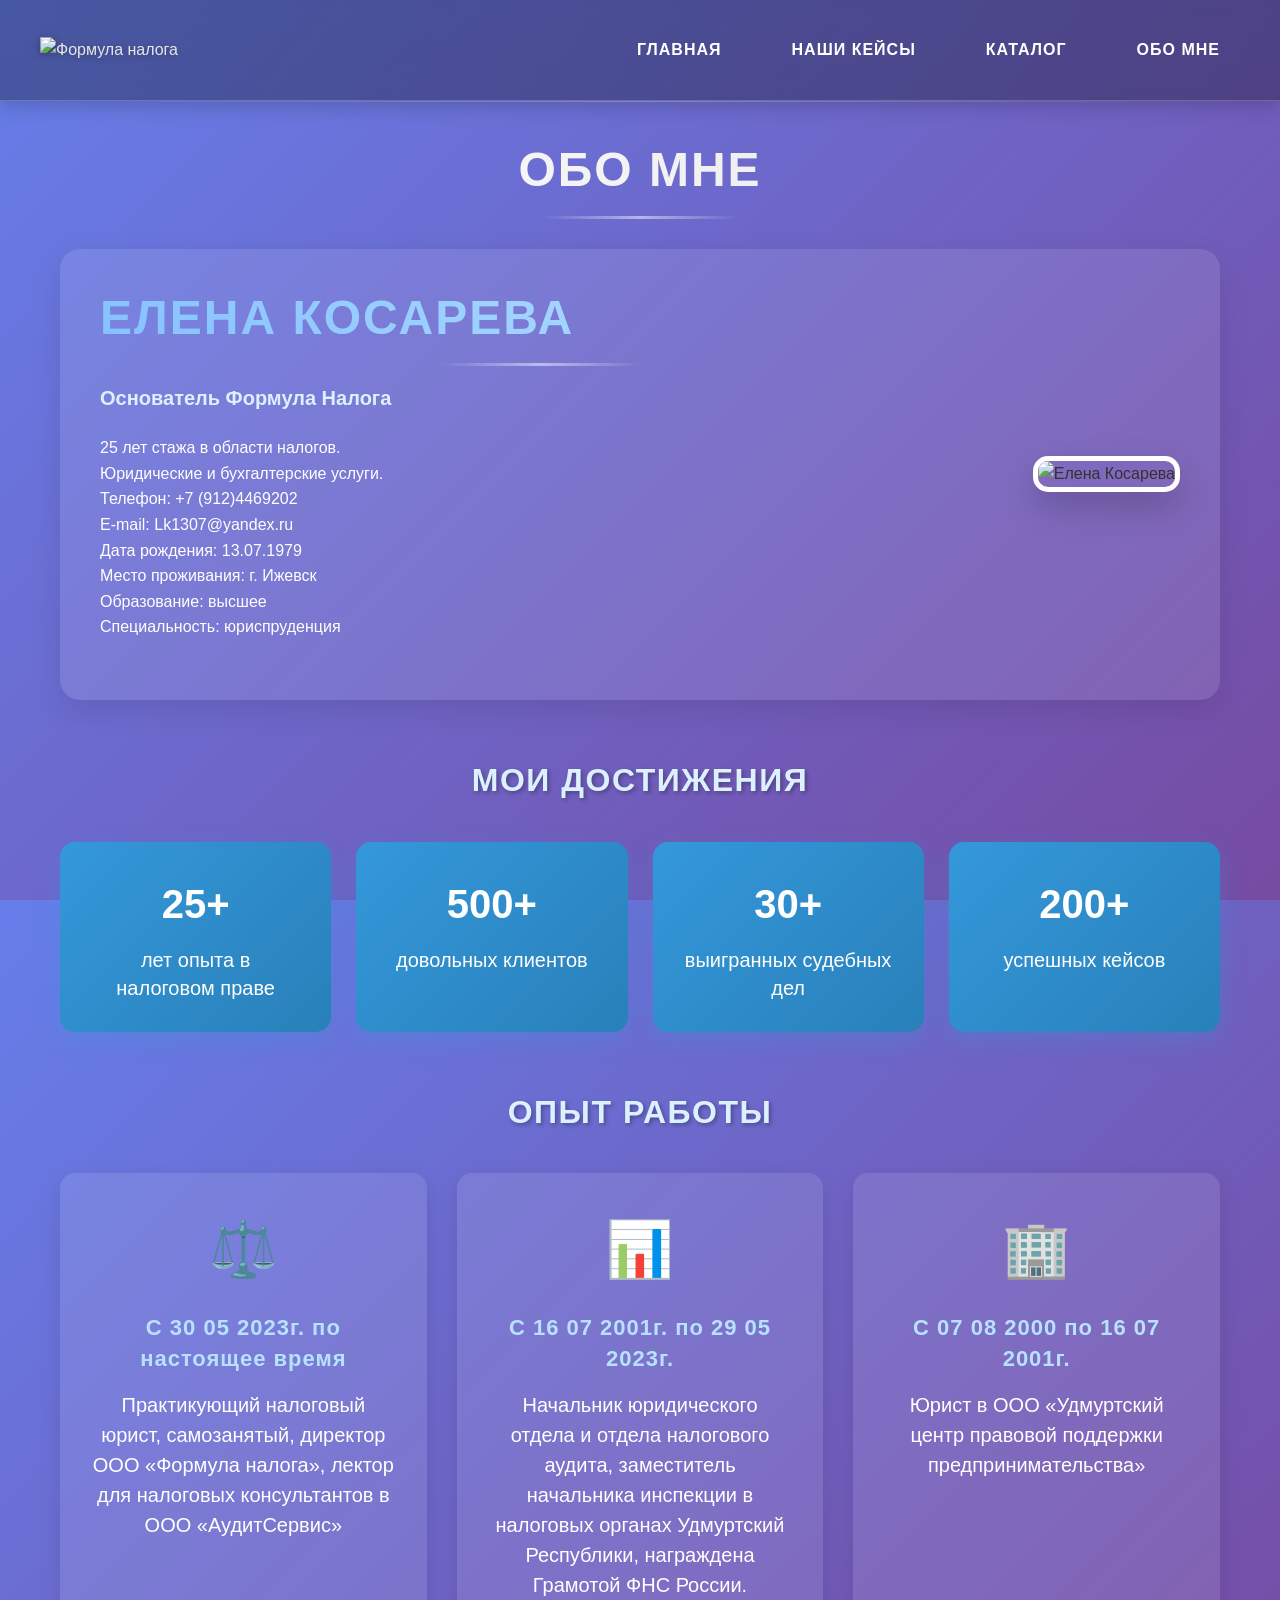
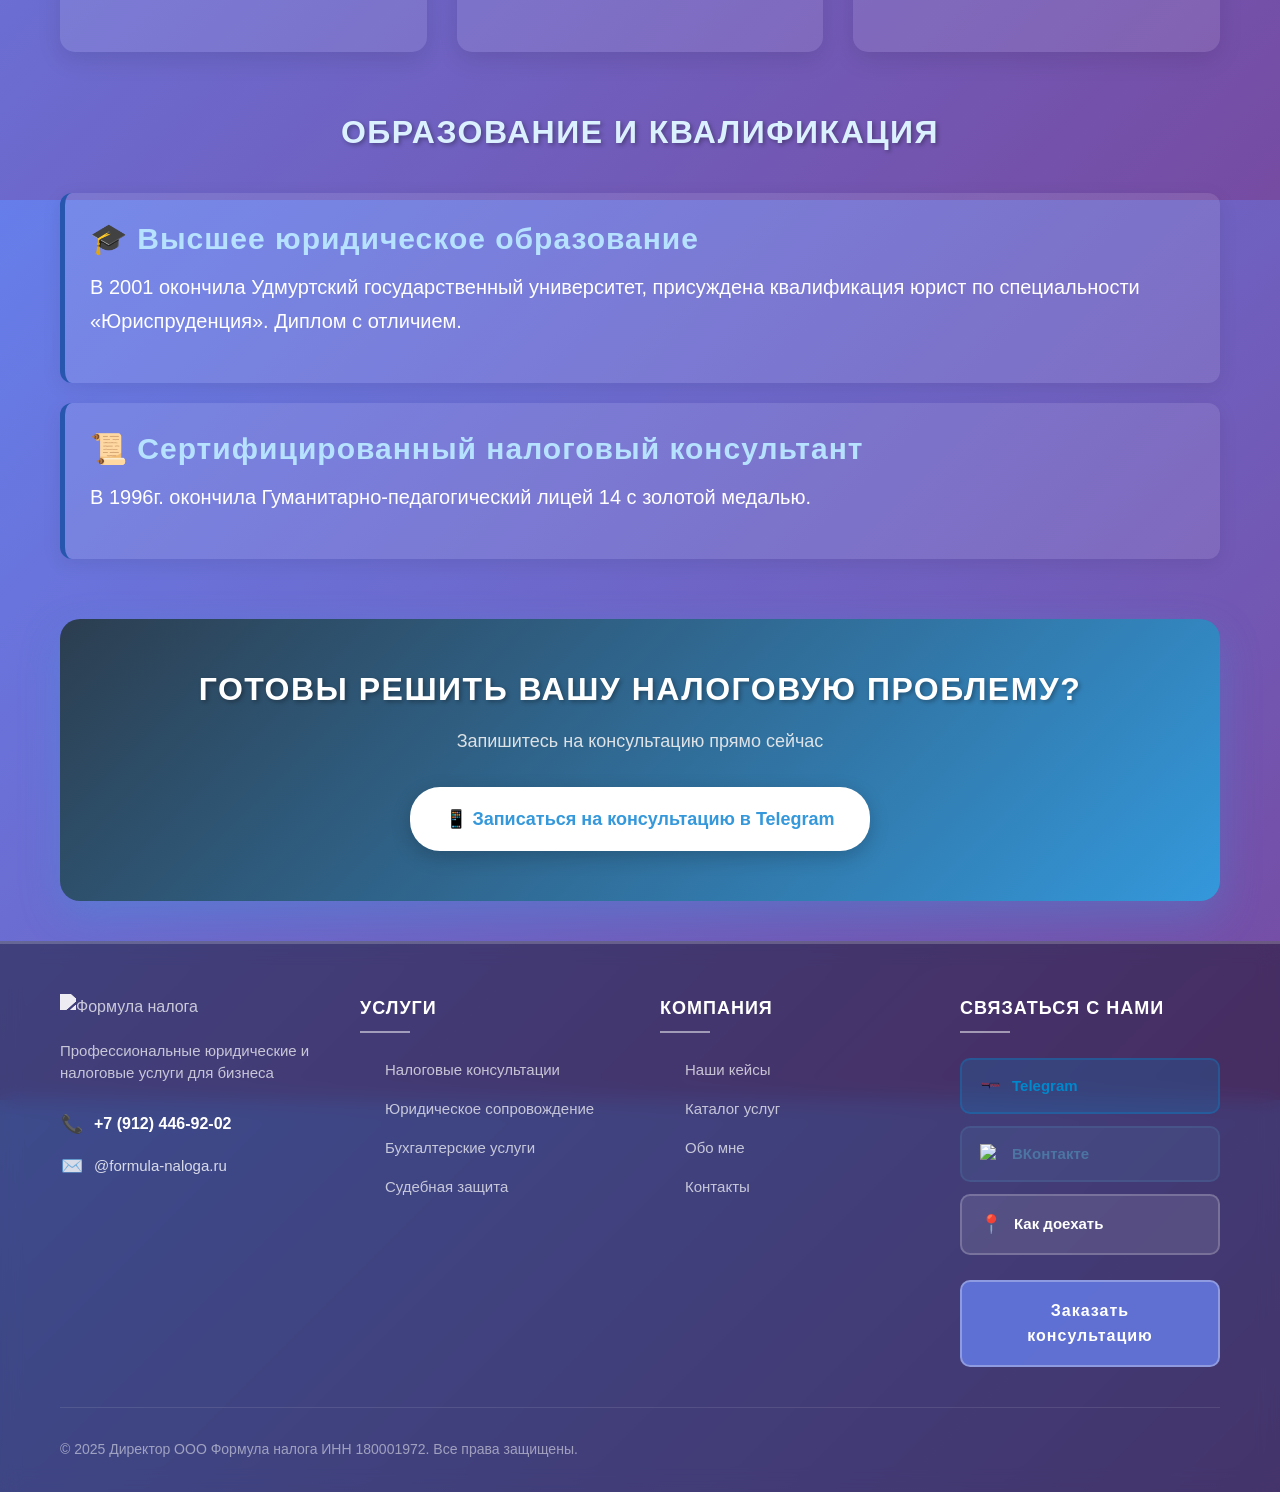
==== commit 5c9c9a44: "Add files via upload" ====
--- a/about.html
+++ b/about.html
@@ -12,7 +12,7 @@
         <nav>
             <div class="logo-container">
                 <a href="/home.html">
-                    <img src="images/logo.png" alt="Формула налога" width="250" height="150" class="logo">
+                    <img src="logo.png" alt="Формула налога" width="250" height="150" class="logo">
                 </a>
             </div>
             
@@ -56,11 +56,11 @@
                     </a>
                     <div class="mobile-social">
                         <a href="https://t.me/KosarevaKEA" class="mobile-social-btn">
-                            <img src="images/tg.png" alt="Telegram" width="24" height="24">
+                            <img src="tg.png" alt="Telegram" width="24" height="24">
                             <span>Telegram</span>
                         </a>
                         <a href="https://vk.com/elenaakosareva" class="mobile-social-btn">
-                            <img src="images/vk.png" alt="ВКонтакте" width="24" height="24">
+                            <img src="vk.png" alt="ВКонтакте" width="24" height="24">
                             <span>ВКонтакте</span>
                         </a>
                     </div>
@@ -90,7 +90,7 @@
                 </p>
             </div>
             <div class="about-hero-image">
-                <img src="images/elena.jpg" alt="Елена Косарева" width="350" height="500" class="about-profile-photo">
+                <img src="elena.jpg" alt="Елена Косарева" width="350" height="500" class="about-profile-photo">
             </div>
         </div>
 
@@ -167,7 +167,7 @@
             <div class="footer-content">
                 <div class="footer-section">
                     <div class="footer-logo">
-                        <img src="images/logo.png" alt="Формула налога" width="150" height="90">
+                        <img src="logo.png" alt="Формула налога" width="150" height="90">
                     </div>
                     <p class="footer-tagline">
                         Профессиональные юридические и налоговые услуги для бизнеса
@@ -208,11 +208,11 @@
                     <h4>Связаться с нами</h4>
                     <div class="footer-social">
                         <a href="https://t.me/kosarevaelenaa" class="footer-social-btn telegram" target="_blank" rel="noopener noreferrer">
-                            <img src="images/tg.png" alt="Telegram" width="20" height="20">
+                            <img src="tg.png" alt="Telegram" width="20" height="20">
                             <span>Telegram</span>
                         </a>
                         <a href="https://vk.com/elenaakosareva" class="footer-social-btn vk" target="_blank" rel="noopener noreferrer">
-                            <img src="images/vk.png" alt="ВКонтакте" width="20" height="20">
+                            <img src="vk.png" alt="ВКонтакте" width="20" height="20">
                             <span>ВКонтакте</span>
                         </a>
                         <a href="https://yandex.ru/maps/44/izhevsk/?ll=53.223893%2C56.835490&mode=routes&rtext=~56.835490%2C53.223893&rtt=auto&ruri=~&z=17" 
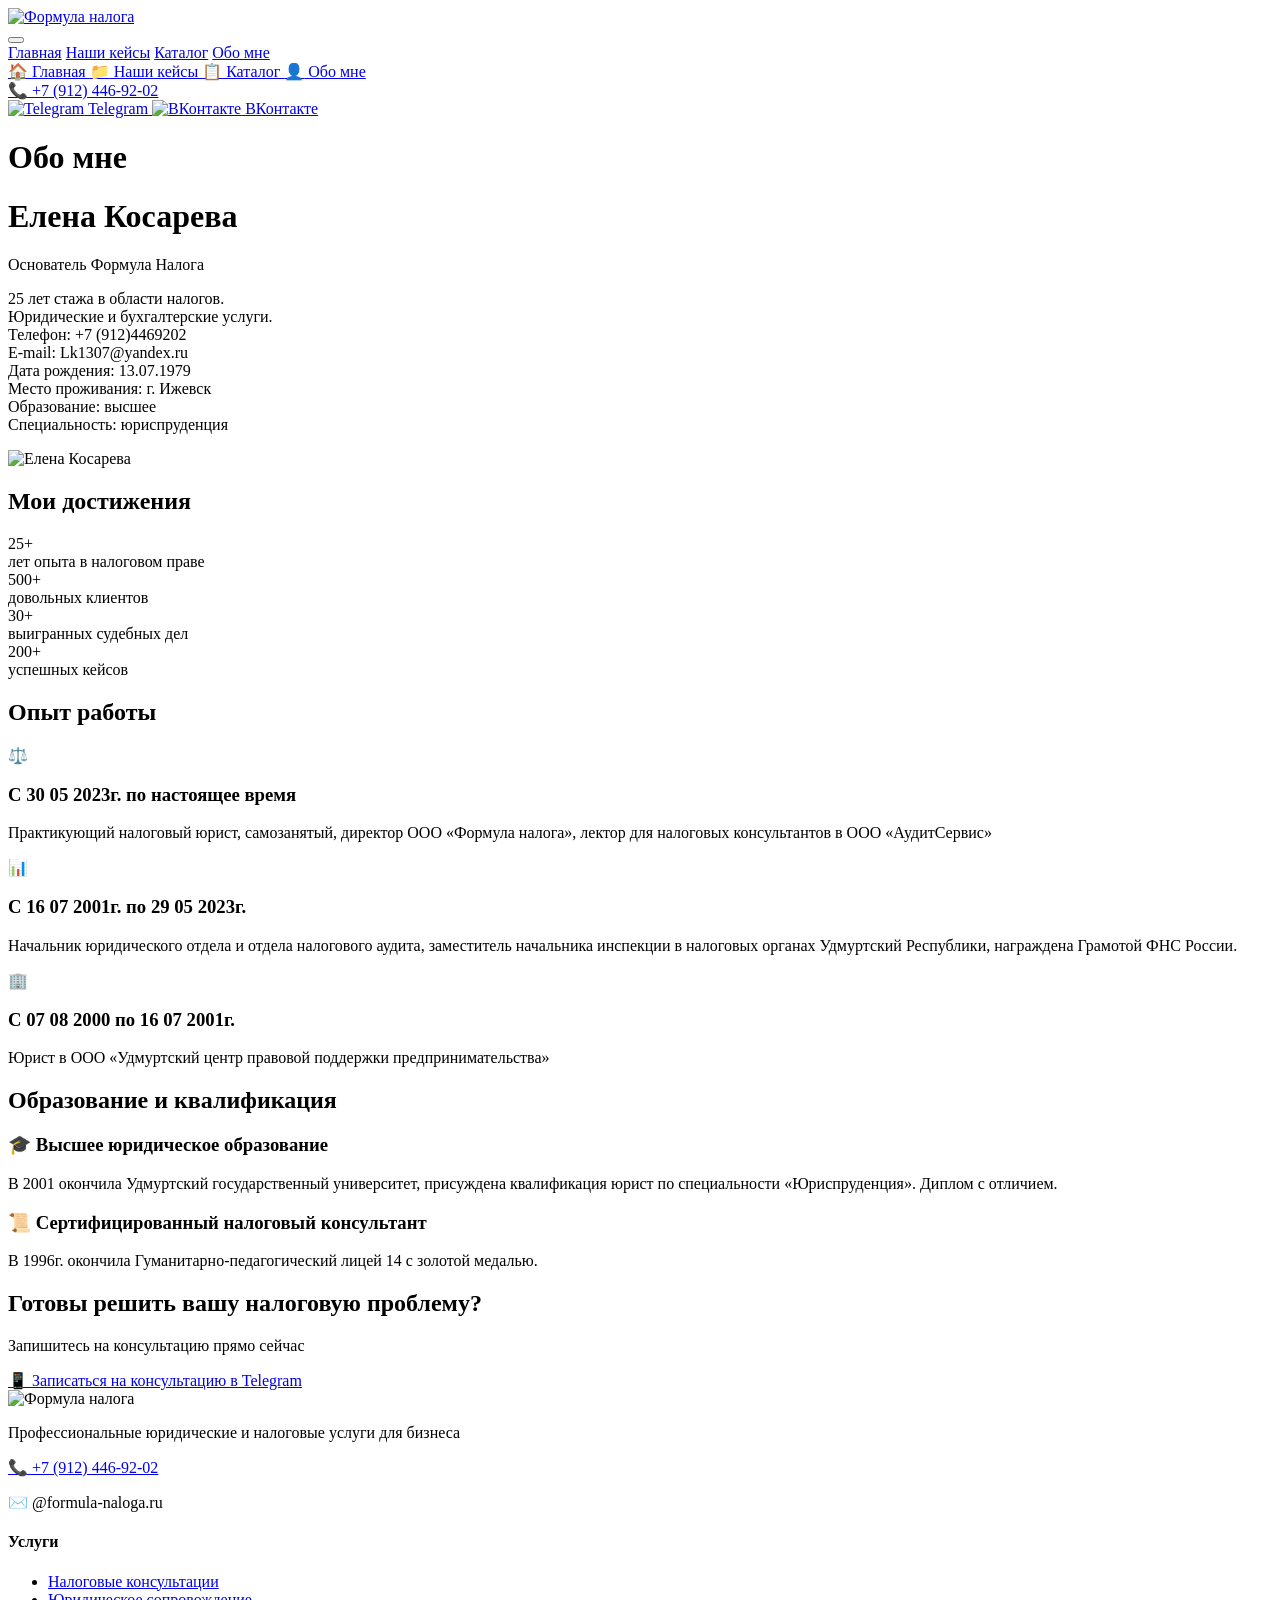
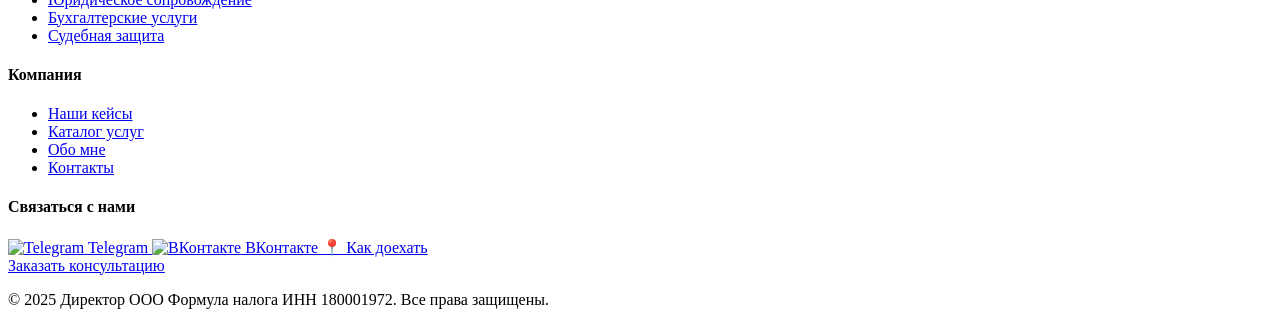
==== commit 054b2fe1: "Add files via upload" ====
--- a/about.html
+++ b/about.html
@@ -11,7 +11,7 @@
     <header>
         <nav>
             <div class="logo-container">
-                <a href="/home.html">
+                <a href="/index.html">
                     <img src="logo.png" alt="Формула налога" width="250" height="150" class="logo">
                 </a>
             </div>
@@ -23,7 +23,7 @@
             </button>
             
             <div class="nav-links">
-                <a href="/home.html" class="TextNav">Главная</a>
+                <a href="/index.html" class="TextNav">Главная</a>
                 <a href="/case.html" class="TextNav">Наши кейсы</a>
                 <a href="/catalog.html" class="TextNav">Каталог</a>
                 <a href="/about.html" class="TextNav">Обо мне</a>
@@ -32,7 +32,7 @@
         
         <div class="mobile-menu">
             <div class="mobile-nav-links">
-                <a href="/home.html" class="TextNav">
+                <a href="/index.html" class="TextNav">
                     <span class="nav-icon">🏠</span>
                     Главная
                 </a>
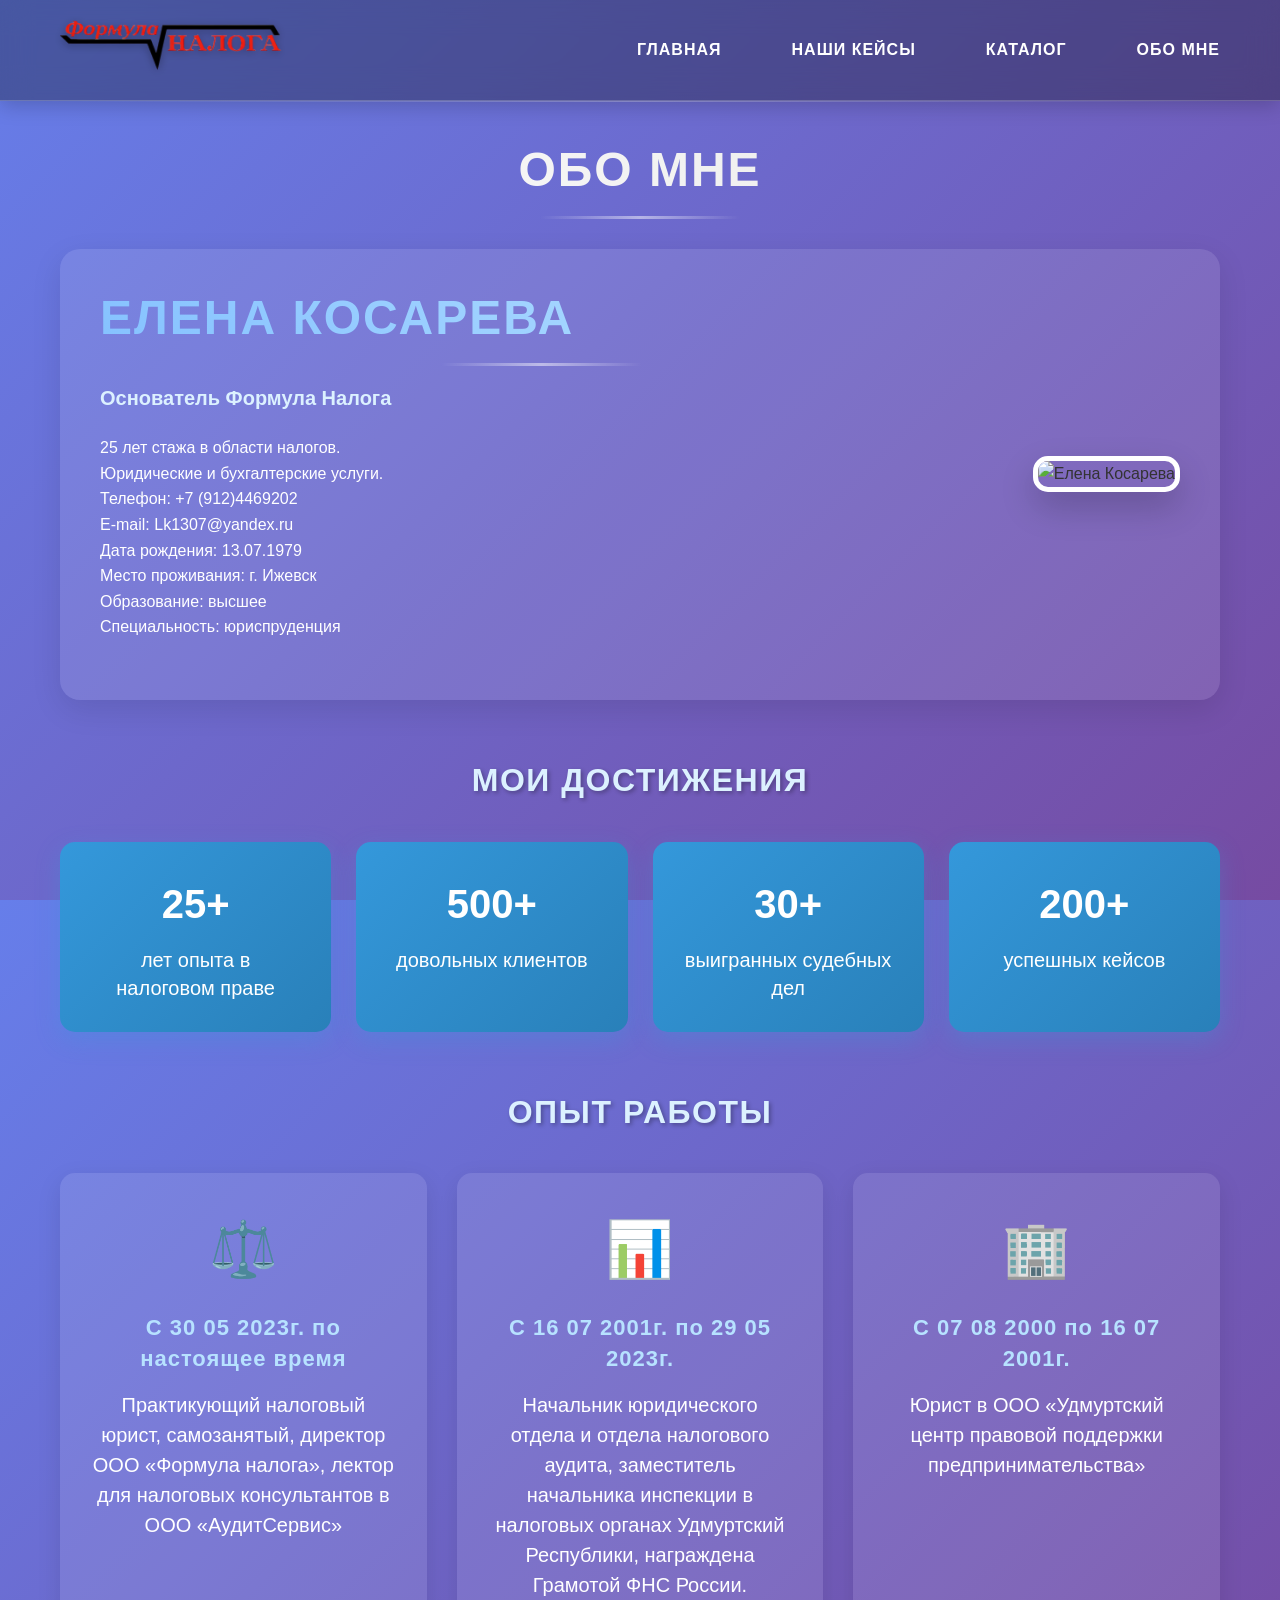
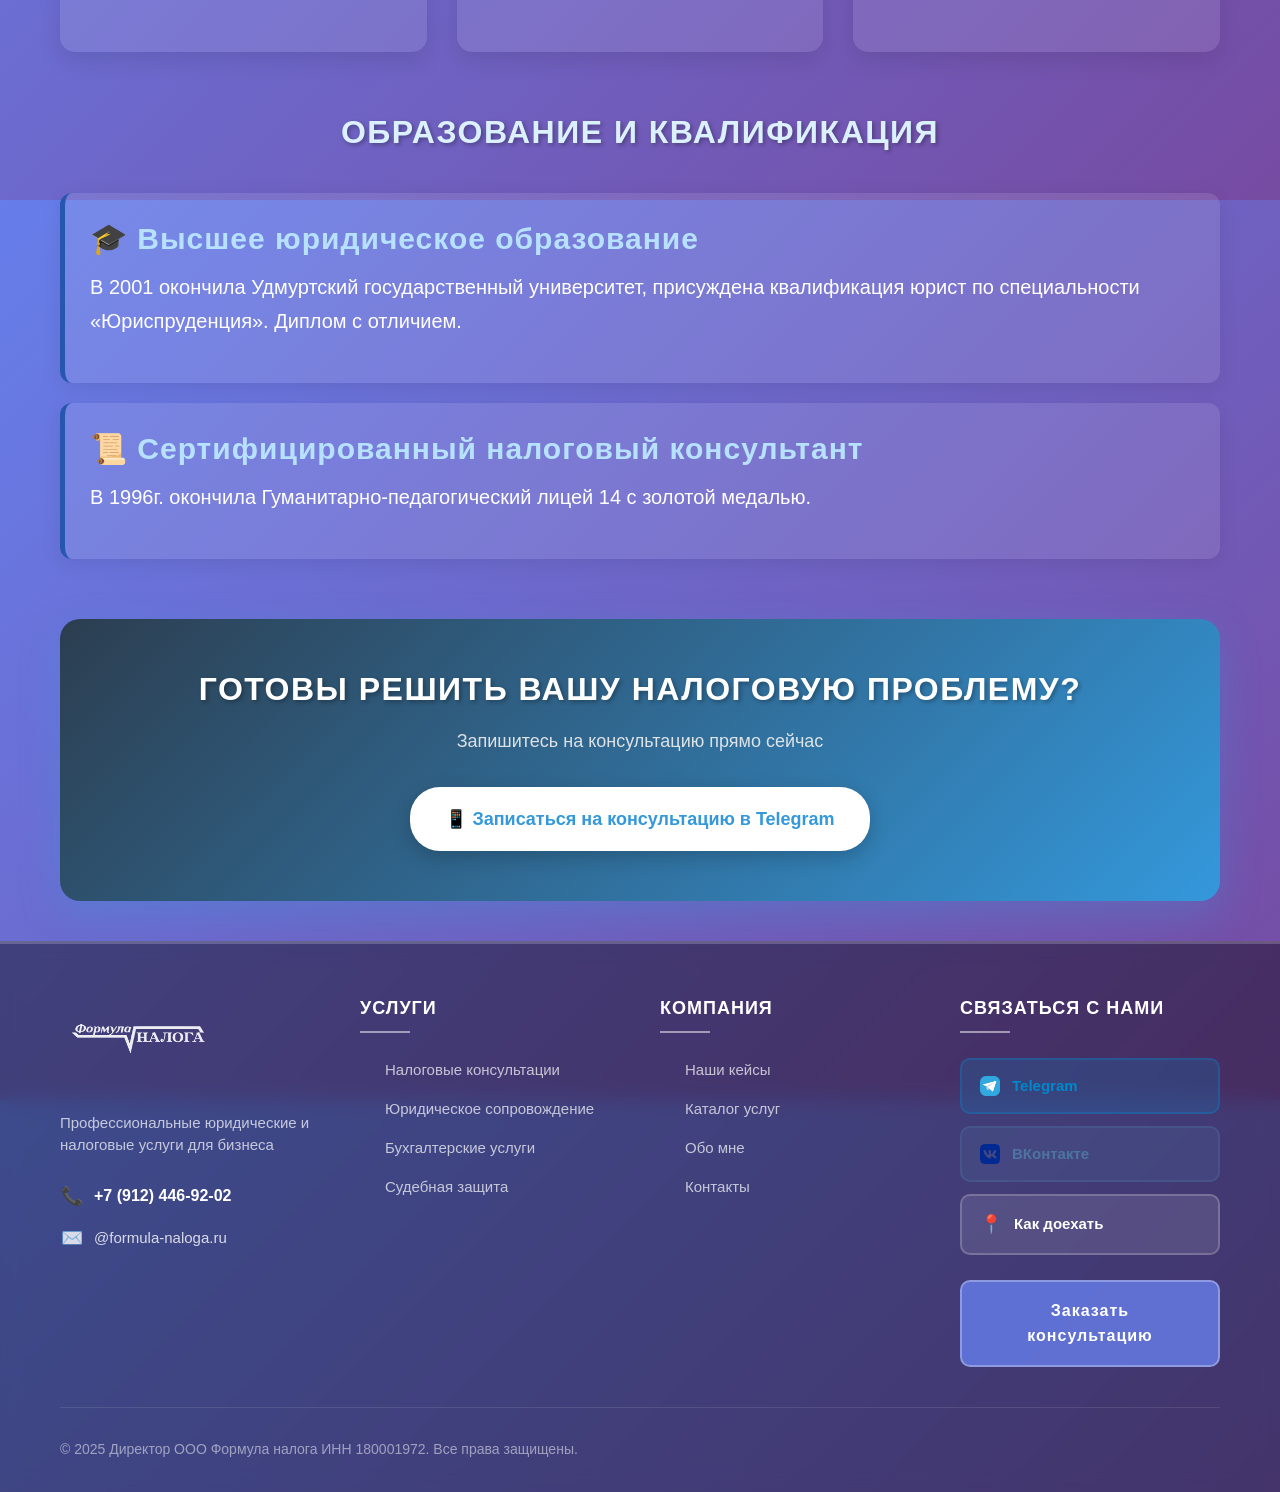
==== commit 4f49398e: "Update about.html" ====
--- a/about.html
+++ b/about.html
@@ -11,7 +11,7 @@
     <header>
         <nav>
             <div class="logo-container">
-                <a href="/index.html">
+                <a href="index.html">
                     <img src="logo.png" alt="Формула налога" width="250" height="150" class="logo">
                 </a>
             </div>
@@ -23,28 +23,28 @@
             </button>
             
             <div class="nav-links">
-                <a href="/index.html" class="TextNav">Главная</a>
-                <a href="/case.html" class="TextNav">Наши кейсы</a>
-                <a href="/catalog.html" class="TextNav">Каталог</a>
-                <a href="/about.html" class="TextNav">Обо мне</a>
+                <a href="index.html" class="TextNav">Главная</a>
+                <a href="case.html" class="TextNav">Наши кейсы</a>
+                <a href="catalog.html" class="TextNav">Каталог</a>
+                <a href="about.html" class="TextNav">Обо мне</a>
             </div>
         </nav>
         
         <div class="mobile-menu">
             <div class="mobile-nav-links">
-                <a href="/index.html" class="TextNav">
+                <a href="index.html" class="TextNav">
                     <span class="nav-icon">🏠</span>
                     Главная
                 </a>
-                <a href="/case.html" class="TextNav">
+                <a href="case.html" class="TextNav">
                     <span class="nav-icon">📁</span>
                     Наши кейсы
                 </a>
-                <a href="/catalog.html" class="TextNav">
+                <a href="catalog.html" class="TextNav">
                     <span class="nav-icon">📋</span>
                     Каталог
                 </a>
-                <a href="/about.html" class="TextNav">
+                <a href="about.html" class="TextNav">
                     <span class="nav-icon">👤</span>
                     Обо мне
                 </a>
@@ -187,19 +187,19 @@
                 <div class="footer-section">
                     <h4>Услуги</h4>
                     <ul class="footer-links">
-                        <li><a href="/catalog.html">Налоговые консультации</a></li>
-                        <li><a href="/catalog.html">Юридическое сопровождение</a></li>
-                        <li><a href="/catalog.html">Бухгалтерские услуги</a></li>
-                        <li><a href="/catalog.html">Судебная защита</a></li>
+                        <li><a href="catalog.html">Налоговые консультации</a></li>
+                        <li><a href="catalog.html">Юридическое сопровождение</a></li>
+                        <li><a href="catalog.html">Бухгалтерские услуги</a></li>
+                        <li><a href="catalog.html">Судебная защита</a></li>
                     </ul>
                 </div>
                 
                 <div class="footer-section">
                     <h4>Компания</h4>
                     <ul class="footer-links">
-                        <li><a href="/case.html">Наши кейсы</a></li>
-                        <li><a href="/catalog.html">Каталог услуг</a></li>
-                        <li><a href="/about.html">Обо мне</a></li>
+                        <li><a href="case.html">Наши кейсы</a></li>
+                        <li><a href="catalog.html">Каталог услуг</a></li>
+                        <li><a href="about.html">Обо мне</a></li>
                         <li><a href="https://yandex.ru/maps/44/izhevsk/?ll=53.223893%2C56.835490&mode=routes&rtext=~56.835490%2C53.223893&rtt=auto&ruri=~&z=17">Контакты</a></li>
                     </ul>
                 </div>
@@ -239,4 +239,5 @@
 
     <script src="index.js"></script>
 </body>
-</html>+
+</html>
--- a/global.css
+++ b/global.css
@@ -0,0 +1,3369 @@
+/* ======================================== */
+/* #GLOBAL - Базовые стили с фиолетовым градиентом */
+/* ======================================== */
+
+* {
+    margin: 0;
+    padding: 0;
+    box-sizing: border-box;
+}
+
+html {
+    height: 100%;
+    font-size: 16px;
+}
+
+body {
+    font-family: 'Segoe UI', Tahoma, Geneva, Verdana, sans-serif;
+    background: linear-gradient(135deg, #667eea 0%, #764ba2 100%);
+    min-height: 100vh;
+    color: #333;
+    line-height: 1.6;
+    display: flex;
+    flex-direction: column;
+    overflow-x: hidden;
+}
+
+body::before {
+    content: '';
+    position: fixed;
+    top: 0;
+    left: 0;
+    width: 100%;
+    height: 100%;
+    background: linear-gradient(135deg, #667eea 0%, #764ba2 100%);
+    z-index: -1;
+}
+
+main {
+    max-width: 1200px;
+    margin: 0 auto;
+    padding: 40px 20px;
+    flex: 1;
+    width: 100%;
+    position: relative;
+}
+
+main::before {
+    content: '';
+    position: absolute;
+    top: 0;
+    left: 0;
+    right: 0;
+    height: 1px;
+    background: linear-gradient(90deg, transparent, rgba(255,255,255,0.3), transparent);
+}
+
+h1 {
+    font-size: 48px;
+    background: linear-gradient(45deg, #ffffff, #e6e6e6);
+    -webkit-background-clip: text;
+    -webkit-text-fill-color: transparent;
+    text-align: center;
+    margin-bottom: 30px;
+    font-weight: 800;
+    text-transform: uppercase;
+    letter-spacing: 2px;
+    position: relative;
+    padding-bottom: 20px;
+    line-height: 1.2;
+}
+
+h1::after {
+    content: '';
+    position: absolute;
+    bottom: 0;
+    left: 50%;
+    transform: translateX(-50%);
+    width: 200px;
+    height: 3px;
+    background: linear-gradient(90deg, transparent, rgba(255,255,255,0.5), transparent);
+}
+
+h2 {
+    font-size: 36px;
+    color: #ffffff;
+    text-align: center;
+    margin-bottom: 30px;
+    font-weight: 700;
+    text-transform: uppercase;
+    letter-spacing: 1.5px;
+    line-height: 1.3;
+    text-shadow: 2px 2px 4px rgba(0, 0, 0, 0.3);
+}
+
+h3 {
+    font-size: 28px;
+    color: #ffffff;
+    margin-bottom: 25px;
+    font-weight: 600;
+    letter-spacing: 1px;
+    line-height: 1.4;
+}
+
+h4 {
+    font-size: 22px;
+    color: #ffffff;
+    margin-bottom: 20px;
+    font-weight: 600;
+}
+
+p {
+    font-size: 16px;
+    color: #f0f0f0;
+    line-height: 1.7;
+    margin-bottom: 20px;
+}
+
+a {
+    color: #e6e6e6;
+    text-decoration: none;
+    transition: all 0.3s ease;
+    -webkit-tap-highlight-color: rgba(255,255,255,0.1);
+}
+
+a:hover {
+    color: #ffffff;
+    text-decoration: underline;
+}
+
+.btn {
+    display: inline-block;
+    padding: 14px 28px;
+    background: rgba(255, 255, 255, 0.15);
+    backdrop-filter: blur(10px);
+    color: #ffffff;
+    border: 2px solid rgba(255, 255, 255, 0.3);
+    border-radius: 8px;
+    font-size: 16px;
+    font-weight: 600;
+    text-transform: uppercase;
+    letter-spacing: 1px;
+    cursor: pointer;
+    transition: all 0.3s ease;
+    text-align: center;
+    position: relative;
+    overflow: hidden;
+    min-height: 48px;
+    min-width: 140px;
+}
+
+.btn:hover {
+    background: rgba(255, 255, 255, 0.25);
+    border-color: rgba(255, 255, 255, 0.5);
+    transform: translateY(-2px);
+    box-shadow: 0 5px 20px rgba(0, 0, 0, 0.3);
+}
+
+.btn:active {
+    transform: translateY(0);
+}
+
+.card {
+    background: rgba(255, 255, 255, 0.1);
+    backdrop-filter: blur(10px);
+    border-radius: 15px;
+    padding: 30px;
+    border: 1px solid rgba(255, 255, 255, 0.2);
+    box-shadow: 0 8px 32px rgba(0, 0, 0, 0.1);
+    transition: all 0.3s ease;
+}
+
+.card:hover {
+    transform: translateY(-5px);
+    box-shadow: 0 12px 40px rgba(0, 0, 0, 0.2);
+    border-color: rgba(255, 255, 255, 0.4);
+}
+
+ul, ol {
+    margin-left: 20px;
+    margin-bottom: 20px;
+}
+
+li {
+    margin-bottom: 10px;
+    color: #f0f0f0;
+}
+
+input, textarea, select {
+    width: 100%;
+    padding: 12px 16px;
+    background: rgba(255, 255, 255, 0.1);
+    border: 1px solid rgba(255, 255, 255, 0.3);
+    border-radius: 8px;
+    color: white;
+    font-size: 16px;
+    transition: all 0.3s ease;
+    backdrop-filter: blur(10px);
+}
+
+input:focus, textarea:focus, select:focus {
+    outline: none;
+    border-color: rgba(255, 255, 255, 0.5);
+    box-shadow: 0 0 0 2px rgba(255, 255, 255, 0.2);
+    background: rgba(255, 255, 255, 0.15);
+}
+
+input::placeholder, textarea::placeholder {
+    color: rgba(255, 255, 255, 0.7);
+}
+
+.divider {
+    height: 2px;
+    background: linear-gradient(90deg, transparent, rgba(255,255,255,0.3), transparent);
+    margin: 40px 0;
+    border: none;
+}
+
+@keyframes fadeIn {
+    from { opacity: 0; }
+    to { opacity: 1; }
+}
+
+@keyframes fadeInUp {
+    from {
+        opacity: 0;
+        transform: translateY(30px);
+    }
+    to {
+        opacity: 1;
+        transform: translateY(0);
+    }
+}
+
+@keyframes pulse {
+    0% { transform: scale(1); }
+    50% { transform: scale(1.05); }
+    100% { transform: scale(1); }
+}
+
+@keyframes bounce {
+    0%, 20%, 50%, 80%, 100% { transform: translateY(0); }
+    40% { transform: translateY(-10px); }
+    60% { transform: translateY(-5px); }
+}
+
+@keyframes shimmer {
+    0% { transform: rotate(0deg); }
+    100% { transform: rotate(360deg); }
+}
+
+@keyframes bounceIn {
+    0% {
+        transform: scale(0.3);
+        opacity: 0;
+    }
+    50% {
+        transform: scale(1.1);
+    }
+    70% {
+        transform: scale(0.9);
+    }
+    100% {
+        transform: scale(1);
+        opacity: 1;
+    }
+}
+
+.fade-in {
+    animation: fadeIn 0.3s ease-out;
+}
+
+.fade-in-up {
+    animation: fadeInUp 0.6s ease-out;
+}
+
+@supports not (backdrop-filter: blur(10px)) {
+    .card,
+    .feature-item,
+    .case-content,
+    .service-card {
+        background: rgba(255, 255, 255, 0.2);
+    }
+}
+
+/* ======================================== */
+/* #HEADER - Стили шапки сайта */
+/* ======================================== */
+
+header {
+    background: rgba(0, 0, 0, 0.3);
+    backdrop-filter: blur(15px);
+    border-bottom: 1px solid rgba(255, 255, 255, 0.2);
+    position: sticky;
+    top: 0;
+    z-index: 1000;
+    box-shadow: 0 4px 20px rgba(0, 0, 0, 0.2);
+}
+
+nav {
+    max-width: 1200px;
+    margin: 0 auto;
+    display: flex;
+    justify-content: space-between;
+    align-items: center;
+    min-height: 80px;
+}
+
+.logo-container {
+    display: flex;
+    align-items: center;
+    z-index: 999;
+    height: 100px;
+}
+
+.logo {
+    transition: transform 0.3s ease;
+    filter: drop-shadow(0 2px 4px rgba(0, 0, 0, 0.3));
+}
+
+.logo:hover {
+    transform: scale(1.05);
+}
+
+.nav-links {
+    display: flex;
+    gap: 30px;
+    align-items: center;
+}
+
+.TextNav {
+    color: white;
+    font-size: 16px;
+    font-weight: 600;
+    text-transform: uppercase;
+    letter-spacing: 1px;
+    padding: 10px 20px;
+    border-radius: 8px;
+    transition: all 0.3s ease;
+    text-decoration: none;
+    position: relative;
+}
+
+.TextNav:hover {
+    background: rgba(255, 255, 255, 0.15);
+    transform: translateY(-2px);
+    text-decoration: none;
+}
+
+.TextNav::after {
+    content: '';
+    position: absolute;
+    bottom: 0;
+    left: 50%;
+    transform: translateX(-50%);
+    width: 0;
+    height: 2px;
+    background: white;
+    transition: width 0.3s ease;
+}
+
+.TextNav:hover::after {
+    width: 60%;
+}
+
+.burger-menu {
+    display: none;
+    flex-direction: column;
+    gap: 5px;
+    background: rgba(255, 255, 255, 0.1);
+    border: 2px solid rgba(255, 255, 255, 0.2);
+    border-radius: 8px;
+    cursor: pointer;
+    padding: 12px;
+    z-index: 1001;
+    transition: all 0.3s ease;
+}
+
+.burger-menu:hover {
+    background: rgba(255, 255, 255, 0.2);
+    border-color: rgba(255, 255, 255, 0.3);
+}
+
+.burger-line {
+    width: 25px;
+    height: 2px;
+    background: white;
+    border-radius: 2px;
+    transition: all 0.3s ease;
+}
+
+.burger-menu.active .burger-line:nth-child(1) {
+    transform: rotate(45deg) translate(5px, 5px);
+}
+
+.burger-menu.active .burger-line:nth-child(2) {
+    opacity: 0;
+}
+
+.burger-menu.active .burger-line:nth-child(3) {
+    transform: rotate(-45deg) translate(5px, -5px);
+}
+
+.mobile-menu {
+    position: fixed;
+    top: 0;
+    right: -100%;
+    width: 85%;
+    max-width: 350px;
+    height: 100vh;
+    background: linear-gradient(135deg, rgba(102, 126, 234, 0.95) 0%, rgba(118, 75, 162, 0.95) 100%);
+    backdrop-filter: blur(20px);
+    padding: 100px 25px 40px;
+    transition: right 0.4s cubic-bezier(0.4, 0, 0.2, 1);
+    z-index: 1000;
+    overflow-y: auto;
+    box-shadow: -5px 0 30px rgba(0, 0, 0, 0.3);
+}
+
+.mobile-menu.active {
+    right: 0;
+}
+
+.mobile-nav-links {
+    display: flex;
+    flex-direction: column;
+    gap: 15px;
+}
+
+.mobile-nav-links .TextNav {
+    font-size: 18px;
+    padding: 20px;
+    text-align: left;
+    border-radius: 12px;
+    background: rgba(255, 255, 255, 0.1);
+    border: 1px solid rgba(255, 255, 255, 0.2);
+    display: flex;
+    align-items: center;
+    gap: 15px;
+    transition: all 0.3s ease;
+}
+
+.mobile-nav-links .TextNav:hover {
+    background: rgba(255, 255, 255, 0.2);
+    transform: translateX(10px);
+}
+
+.nav-icon {
+    font-size: 20px;
+    width: 30px;
+    text-align: center;
+}
+
+.mobile-contact-info {
+    margin-top: 40px;
+    padding-top: 30px;
+    border-top: 1px solid rgba(255, 255, 255, 0.2);
+}
+
+.mobile-phone {
+    display: flex;
+    align-items: center;
+    gap: 12px;
+    padding: 15px;
+    background: rgba(255, 255, 255, 0.1);
+    border-radius: 12px;
+    color: white;
+    text-decoration: none;
+    font-size: 18px;
+    font-weight: 600;
+    margin-bottom: 20px;
+    transition: all 0.3s ease;
+}
+
+.mobile-phone:hover {
+    background: rgba(255, 255, 255, 0.2);
+    transform: translateX(10px);
+    text-decoration: none;
+}
+
+.phone-icon {
+    font-size: 22px;
+}
+
+.mobile-social {
+    display: flex;
+    flex-direction: column;
+    gap: 12px;
+}
+
+.mobile-social-btn {
+    display: flex;
+    align-items: center;
+    gap: 12px;
+    padding: 15px;
+    background: rgba(255, 255, 255, 0.1);
+    border-radius: 12px;
+    color: white;
+    text-decoration: none;
+    font-size: 16px;
+    font-weight: 600;
+    transition: all 0.3s ease;
+}
+
+.mobile-social-btn:hover {
+    background: rgba(255, 255, 255, 0.2);
+    transform: translateX(10px);
+    text-decoration: none;
+}
+
+.mobile-social-btn img {
+    border-radius: 6px;
+}
+
+.menu-overlay {
+    position: fixed;
+    top: 0;
+    left: 0;
+    right: 0;
+    bottom: 0;
+    background: rgba(0, 0, 0, 0.7);
+    backdrop-filter: blur(5px);
+    opacity: 0;
+    visibility: hidden;
+    transition: all 0.4s ease;
+    z-index: 998;
+}
+
+.menu-overlay.active {
+    opacity: 1;
+    visibility: visible;
+}
+
+/* ======================================== */
+/* #HOME - Стили главной страницы */
+/* ======================================== */
+
+.home-naz {
+    font-size: 18px;
+    color: rgba(255, 255, 255, 0.85);
+    text-align: center;
+    margin-bottom: 40px;
+    font-weight: 400;
+    text-transform: uppercase;
+    letter-spacing: 2px;
+    text-shadow: 0 2px 4px rgba(0, 0, 0, 0.3);
+    position: relative;
+    padding: 10px 0;
+}
+
+.home-naz::before,
+.home-naz::after {
+    content: '';
+    position: absolute;
+    left: 50%;
+    transform: translateX(-50%);
+    width: 100px;
+    height: 2px;
+    background: linear-gradient(90deg, transparent, rgba(255, 255, 255, 0.5), transparent);
+}
+
+.home-naz::before {
+    top: 0;
+}
+
+.home-naz::after {
+    bottom: 0;
+}
+
+.home-slogan {
+    font-size: 24px;
+    color: #ffffff;
+    text-align: center;
+    margin: 40px 0;
+    font-weight: 600;
+    line-height: 1.4;
+    border-left: 4px solid rgba(102, 126, 234, 0.6);
+    border-right: 4px solid rgba(118, 75, 162, 0.6);
+    padding: 25px;
+    background: rgba(255, 255, 255, 0.08);
+    border-radius: 15px;
+    backdrop-filter: blur(15px);
+    text-shadow: 0 2px 8px rgba(0, 0, 0, 0.4);
+    box-shadow: 0 8px 32px rgba(0, 0, 0, 0.1);
+    position: relative;
+    overflow: hidden;
+}
+
+.home-slogan::before {
+    content: '';
+    position: absolute;
+    top: 0;
+    left: 0;
+    right: 0;
+    bottom: 0;
+    background: linear-gradient(135deg, 
+        rgba(102, 126, 234, 0.1) 0%, 
+        rgba(118, 75, 162, 0.1) 100%);
+    z-index: -1;
+}
+
+.home-stroki {
+    display: grid;
+    grid-template-columns: repeat(4, 1fr);
+    gap: 20px;
+    margin: 40px 0;
+}
+
+.home-box {
+    color: #ffffff;
+    text-decoration: none;
+    padding: 20px;
+    border-radius: 12px;
+    background: rgba(255, 255, 255, 0.12);
+    backdrop-filter: blur(15px);
+    font-size: 16px;
+    font-weight: 600;
+    text-align: center;
+    border: 2px solid rgba(255, 255, 255, 0.25);
+    transition: all 0.4s cubic-bezier(0.4, 0, 0.2, 1);
+    cursor: pointer;
+    text-transform: uppercase;
+    letter-spacing: 1.5px;
+    position: relative;
+    overflow: hidden;
+    box-shadow: 
+        0 4px 15px rgba(0, 0, 0, 0.2),
+        inset 0 1px 0 rgba(255, 255, 255, 0.2);
+    min-height: 80px;
+    display: flex;
+    align-items: center;
+    justify-content: center;
+    gap: 10px;
+}
+
+.home-box::before {
+    content: '';
+    position: absolute;
+    top: 0;
+    left: -100%;
+    width: 100%;
+    height: 100%;
+    background: linear-gradient(90deg, 
+        transparent, 
+        rgba(255, 255, 255, 0.2), 
+        transparent);
+    transition: left 0.7s ease;
+}
+
+.home-box:hover {
+    border-color: rgba(255, 255, 255, 0.4);
+    background: rgba(255, 255, 255, 0.2);
+    transform: translateY(-5px) scale(1.02);
+    box-shadow: 
+        0 12px 30px rgba(0, 0, 0, 0.3),
+        inset 0 1px 0 rgba(255, 255, 255, 0.3);
+    letter-spacing: 2px;
+    text-decoration: none;
+}
+
+.home-box:hover::before {
+    left: 100%;
+}
+
+.home-box:active {
+    transform: translateY(-2px) scale(1.01);
+    transition: all 0.1s ease;
+}
+
+.home-box.copied {
+    background: linear-gradient(135deg, 
+        rgba(39, 174, 96, 0.8) 0%, 
+        rgba(33, 150, 83, 0.9) 100%) !important;
+    border-color: rgba(39, 174, 96, 0.6) !important;
+    animation: pulse 0.5s ease-in-out;
+    box-shadow: 
+        0 8px 25px rgba(39, 174, 96, 0.3),
+        inset 0 1px 0 rgba(255, 255, 255, 0.3) !important;
+}
+
+.home-box.copied:hover {
+    background: linear-gradient(135deg, 
+        rgba(39, 174, 96, 0.9) 0%, 
+        rgba(33, 150, 83, 1) 100%) !important;
+    transform: translateY(-3px) scale(1.01);
+}
+
+.home-copied-indicator {
+    position: absolute;
+    top: -10px;
+    right: -10px;
+    background: #27ae60;
+    color: white;
+    border-radius: 50%;
+    width: 28px;
+    height: 28px;
+    display: flex;
+    align-items: center;
+    justify-content: center;
+    font-size: 16px;
+    font-weight: bold;
+    box-shadow: 0 4px 12px rgba(39, 174, 96, 0.4);
+    animation: bounceIn 0.5s cubic-bezier(0.68, -0.55, 0.265, 1.55);
+    border: 2px solid white;
+    z-index: 2;
+}
+
+.home-tooltip {
+    position: absolute;
+    top: -50px;
+    left: 50%;
+    transform: translateX(-50%);
+    background: rgba(0, 0, 0, 0.9);
+    color: #ffffff;
+    padding: 10px 18px;
+    border-radius: 10px;
+    font-size: 13px;
+    font-weight: 600;
+    white-space: nowrap;
+    z-index: 1000;
+    box-shadow: 0 6px 20px rgba(0, 0, 0, 0.4);
+    backdrop-filter: blur(10px);
+    border: 1px solid rgba(255, 255, 255, 0.1);
+    animation: fadeInUp 0.3s ease-out;
+}
+
+.home-tooltip::after {
+    content: '';
+    position: absolute;
+    top: 100%;
+    left: 50%;
+    transform: translateX(-50%);
+    border: 8px solid transparent;
+    border-top-color: rgba(0, 0, 0, 0.9);
+}
+
+.home-container {
+    background: rgba(255, 255, 255, 0.1);
+    backdrop-filter: blur(20px);
+    border-radius: 20px;
+    display: flex;
+    align-items: center;
+    gap: 50px;
+    margin: 60px 0;
+    padding: 50px;
+    border: 1px solid rgba(255, 255, 255, 0.25);
+    box-shadow: 
+        0 20px 40px rgba(0, 0, 0, 0.2),
+        inset 0 1px 0 rgba(255, 255, 255, 0.1);
+    position: relative;
+    overflow: hidden;
+}
+
+.home-container::before {
+    content: '';
+    position: absolute;
+    top: 0;
+    left: 0;
+    right: 0;
+    bottom: 0;
+    background: linear-gradient(135deg, 
+        rgba(102, 126, 234, 0.05) 0%, 
+        rgba(118, 75, 162, 0.05) 100%);
+    z-index: -1;
+}
+
+.home-text-content {
+    flex: 1;
+}
+
+.home-text-content h2 {
+    margin-bottom: 25px;
+    font-size: 28px;
+    color: #ffffff;
+    font-weight: 700;
+    line-height: 1.3;
+    text-shadow: 0 2px 8px rgba(0, 0, 0, 0.4);
+    position: relative;
+    padding-bottom: 15px;
+    text-align: left;
+}
+
+.home-text-content h2::after {
+    content: '';
+    position: absolute;
+    bottom: 0;
+    left: 0;
+    width: 80px;
+    height: 3px;
+    background: linear-gradient(90deg, #667eea, #764ba2);
+    border-radius: 2px;
+}
+
+.home-text-content p {
+    font-size: 16px;
+    line-height: 1.7;
+    color: rgba(255, 255, 255, 0.9);
+    margin-bottom: 30px;
+    text-shadow: 0 1px 3px rgba(0, 0, 0, 0.3);
+}
+
+.home-features {
+    display: flex;
+    flex-direction: column;
+    margin-top: 50px;
+    gap: 15px;
+}
+
+.home-feature-item {
+    display: flex;
+    align-items: center;
+    gap: 15px;
+    padding: 16px 20px;
+    background: rgba(255, 255, 255, 0.08);
+    border-radius: 12px;
+    font-size: 15px;
+    color: #ffffff;
+    border: 1px solid rgba(255, 255, 255, 0.15);
+    transition: all 0.3s cubic-bezier(0.4, 0, 0.2, 1);
+    cursor: default;
+    backdrop-filter: blur(10px);
+}
+
+.home-feature-item:hover {
+    background: rgba(255, 255, 255, 0.15);
+    border-color: rgba(255, 255, 255, 0.25);
+    transform: translateX(10px);
+    box-shadow: 0 5px 15px rgba(0, 0, 0, 0.2);
+}
+
+.home-feature-icon {
+    color: #667eea;
+    font-size: 20px;
+    width: 30px;
+    text-align: center;
+    filter: drop-shadow(0 2px 4px rgba(0, 0, 0, 0.3));
+}
+
+.home-box span[role="img"] {
+    font-size: 20px;
+    filter: drop-shadow(0 2px 4px rgba(0, 0, 0, 0.3));
+}
+
+/* ======================================== */
+/* #VIDEO - Стили для видеоплеера */
+/* ======================================== */
+
+.home-video-wrapper {
+    flex-shrink: 0;
+    border-radius: 15px;
+    overflow: hidden;
+    position: relative;
+    box-shadow: 0 10px 30px rgba(0, 0, 0, 0.3);
+    border: 2px solid rgba(255, 255, 255, 0.2);
+    background: #000;
+    width: 360px;
+    height: 640px;
+    aspect-ratio: 9/16;
+}
+
+.home-video {
+    width: 100%;
+    height: 100%;
+    object-fit: cover;
+    display: block;
+    border-radius: 20px;
+    background: #000;
+}
+
+.home-video-overlay {
+    position: absolute;
+    top: 0;
+    left: 0;
+    right: 0;
+    bottom: 0;
+    border-radius: 20px;
+    background: linear-gradient(135deg, 
+        rgba(0, 0, 0, 0.7) 0%, 
+        rgba(102, 126, 234, 0.3) 100%);
+    display: flex;
+    align-items: center;
+    justify-content: center;
+    color: white;
+    flex-direction: column;
+    gap: 25px;
+    transition: all 0.4s ease;
+    backdrop-filter: blur(5px);
+    cursor: pointer;
+}
+
+.home-video-overlay:hover {
+    background: linear-gradient(135deg, 
+        rgba(0, 0, 0, 0.6) 0%, 
+        rgba(102, 126, 234, 0.4) 100%);
+}
+
+.home-play-button {
+    text-align: center;
+    transition: transform 0.3s ease;
+}
+
+.home-video-overlay:hover .home-play-button {
+    transform: scale(1.1);
+}
+
+.home-play-circle {
+    width: 90px;
+    height: 90px;
+    background: rgba(255, 255, 255, 0.95);
+    border-radius: 50%;
+    display: flex;
+    align-items: center;
+    justify-content: center;
+    margin: 0 auto 20px;
+    box-shadow: 
+        0 15px 35px rgba(0, 0, 0, 0.5),
+        inset 0 1px 0 rgba(255, 255, 255, 0.3);
+    transition: all 0.3s ease;
+    border: 4px solid rgba(255, 255, 255, 0.8);
+    position: relative;
+    overflow: hidden;
+}
+
+.home-play-circle::before {
+    content: '';
+    position: absolute;
+    top: -50%;
+    left: -50%;
+    width: 200%;
+    height: 200%;
+    background: linear-gradient(45deg, 
+        transparent 30%, 
+        rgba(255, 255, 255, 0.3) 50%, 
+        transparent 70%);
+    animation: shimmer 3s infinite linear;
+}
+
+.home-play-icon {
+    font-size: 35px;
+    color: #667eea;
+    margin-left: 5px;
+    position: relative;
+    z-index: 1;
+    filter: drop-shadow(0 2px 4px rgba(0, 0, 0, 0.3));
+}
+
+.home-play-text {
+    font-size: 16px;
+    font-weight: 700;
+    text-transform: uppercase;
+    letter-spacing: 3px;
+    color: white;
+    text-shadow: 0 2px 10px rgba(0, 0, 0, 0.6);
+    background: linear-gradient(90deg, 
+        rgba(255, 255, 255, 0.9), 
+        rgba(255, 255, 255, 0.7));
+    -webkit-background-clip: text;
+    -webkit-text-fill-color: transparent;
+}
+
+.home-video-controls {
+    position: absolute;
+    bottom: 0;
+    left: 0;
+    right: 0;
+    background: rgba(0, 0, 0, 0.7);
+    padding: 15px;
+    display: flex;
+    justify-content: space-between;
+    align-items: center;
+    gap: 15px;
+    opacity: 0;
+    transition: opacity 0.3s ease;
+}
+
+.home-video-wrapper:hover .home-video-controls {
+    opacity: 1;
+}
+
+.home-control-btn {
+    background: rgba(255, 255, 255, 0.2);
+    border: 1px solid rgba(255, 255, 255, 0.3);
+    color: white;
+    padding: 10px 15px;
+    border-radius: 6px;
+    cursor: pointer;
+    font-size: 14px;
+    transition: all 0.3s ease;
+    font-family: inherit;
+    display: flex;
+    align-items: center;
+    gap: 8px;
+    min-height: 40px;
+}
+
+.home-control-btn:hover {
+    background: rgba(255, 255, 255, 0.3);
+}
+
+.home-sound-btn {
+    background: rgba(102, 126, 234, 0.8);
+    border: 1px solid rgba(102, 126, 234, 0.9);
+}
+
+.home-sound-btn:hover {
+    background: rgba(102, 126, 234, 0.9);
+}
+
+/* ======================================== */
+/* #CASES - Стили страницы кейсов */
+/* ======================================== */
+
+.cases-container {
+    max-width: 1200px;
+    margin: 40px auto;
+    padding: 0 20px;
+}
+
+.case-item {
+    margin-bottom: 60px;
+    display: flex;
+    gap: 40px;
+    align-items: stretch;
+    animation: fadeInCase 0.6s ease-out forwards;
+    opacity: 0;
+}
+
+.case-item:nth-child(1) { animation-delay: 0.1s; }
+.case-item:nth-child(2) { animation-delay: 0.2s; }
+.case-item:nth-child(3) { animation-delay: 0.3s; }
+.case-item:nth-child(4) { animation-delay: 0.4s; }
+.case-item:nth-child(5) { animation-delay: 0.5s; }
+.case-item:nth-child(6) { animation-delay: 0.6s; }
+.case-item:nth-child(7) { animation-delay: 0.7s; }
+
+@keyframes fadeInCase {
+    from {
+        opacity: 0;
+        transform: translateY(30px);
+    }
+    to {
+        opacity: 1;
+        transform: translateY(0);
+    }
+}
+
+.case-item.left {
+    flex-direction: row;
+}
+
+.case-item.right {
+    flex-direction: row-reverse;
+}
+
+.case-content {
+    flex: 1;
+    background: rgba(255, 255, 255, 0.1);
+    backdrop-filter: blur(15px);
+    padding: 35px;
+    border-radius: 18px;
+    border: 1px solid rgba(255, 255, 255, 0.25);
+    box-shadow: 
+        0 10px 30px rgba(0, 0, 0, 0.2),
+        inset 0 1px 0 rgba(255, 255, 255, 0.1);
+    transition: all 0.4s cubic-bezier(0.4, 0, 0.2, 1);
+    position: relative;
+    overflow: hidden;
+}
+
+.case-content::before {
+    content: '';
+    position: absolute;
+    top: 0;
+    left: 0;
+    right: 0;
+    bottom: 0;
+    background: linear-gradient(135deg, 
+        rgba(102, 126, 234, 0.05) 0%, 
+        rgba(118, 75, 162, 0.05) 100%);
+    z-index: -1;
+}
+
+.case-content:hover {
+    background: rgba(255, 255, 255, 0.15);
+    box-shadow: 
+        0 15px 40px rgba(0, 0, 0, 0.3),
+        inset 0 1px 0 rgba(255, 255, 255, 0.15);
+    border-color: rgba(255, 255, 255, 0.4);
+    transform: translateY(-5px);
+}
+
+.case-content h2 {
+    color: #ffffff;
+    font-size: 26px;
+    margin-bottom: 25px;
+    font-weight: 700;
+    line-height: 1.3;
+    border-bottom: 3px solid rgba(102, 126, 234, 0.6);
+    padding-bottom: 15px;
+    text-shadow: 0 2px 8px rgba(0, 0, 0, 0.4);
+    position: relative;
+    text-align: left;
+}
+
+.case-content h2::after {
+    content: '';
+    position: absolute;
+    bottom: -3px;
+    left: 0;
+    width: 100px;
+    height: 3px;
+    background: linear-gradient(90deg, #667eea, #764ba2);
+    border-radius: 3px;
+}
+
+.case-content::after {
+    content: attr(data-case-number);
+    position: absolute;
+    top: 20px;
+    right: 20px;
+    background: linear-gradient(135deg, #667eea, #764ba2);
+    color: white;
+    width: 40px;
+    height: 40px;
+    border-radius: 50%;
+    display: flex;
+    align-items: center;
+    justify-content: center;
+    font-weight: bold;
+    font-size: 16px;
+    box-shadow: 0 4px 12px rgba(102, 126, 234, 0.3);
+    border: 2px solid rgba(255, 255, 255, 0.3);
+}
+
+.case-description {
+    background: rgba(255, 255, 255, 0.08);
+    backdrop-filter: blur(10px);
+    padding: 25px;
+    border-radius: 12px;
+    margin-bottom: 25px;
+    border-left: 5px solid rgba(102, 126, 234, 0.8);
+    box-shadow: 
+        inset 0 1px 0 rgba(255, 255, 255, 0.1),
+        0 5px 15px rgba(0, 0, 0, 0.1);
+    transition: all 0.3s ease;
+}
+
+.case-description:hover {
+    background: rgba(255, 255, 255, 0.12);
+    border-left-color: rgba(102, 126, 234, 1);
+    transform: translateX(5px);
+}
+
+.case-description p {
+    margin: 0;
+    color: rgba(255, 255, 255, 0.95);
+    font-size: 17px;
+    line-height: 1.6;
+    font-weight: 600;
+    text-shadow: 0 1px 3px rgba(0, 0, 0, 0.3);
+}
+
+.case-details {
+    margin-bottom: 25px;
+}
+
+.case-details p {
+    font-size: 16px;
+    line-height: 1.7;
+    color: rgba(255, 255, 255, 0.85);
+    margin-bottom: 15px;
+    padding-left: 20px;
+    position: relative;
+}
+
+.case-details p::before {
+    content: '•';
+    position: absolute;
+    left: 0;
+    color: rgba(102, 126, 234, 0.8);
+    font-size: 20px;
+}
+
+.case-result {
+    background: linear-gradient(135deg, 
+        rgba(39, 174, 96, 0.1) 0%, 
+        rgba(33, 150, 83, 0.15) 100%);
+    backdrop-filter: blur(10px);
+    padding: 25px;
+    border-radius: 12px;
+    border-left: 5px solid rgba(39, 174, 96, 0.8);
+    box-shadow: 
+        inset 0 1px 0 rgba(255, 255, 255, 0.1),
+        0 5px 15px rgba(0, 0, 0, 0.1);
+    transition: all 0.3s ease;
+}
+
+.case-result:hover {
+    background: linear-gradient(135deg, 
+        rgba(39, 174, 96, 0.15) 0%, 
+        rgba(33, 150, 83, 0.2) 100%);
+    border-left-color: rgba(39, 174, 96, 1);
+    transform: translateX(5px);
+}
+
+.case-result h3 {
+    color: rgba(39, 174, 96, 0.9);
+    margin-bottom: 15px;
+    font-size: 20px;
+    font-weight: 700;
+    text-transform: uppercase;
+    letter-spacing: 1.5px;
+    display: flex;
+    align-items: center;
+    gap: 10px;
+    text-shadow: 0 1px 3px rgba(0, 0, 0, 0.3);
+}
+
+.case-result h3::before {
+    content: '🏆';
+    font-size: 24px;
+    filter: drop-shadow(0 2px 4px rgba(0, 0, 0, 0.3));
+}
+
+.case-result p {
+    margin: 0;
+    font-size: 16px;
+    line-height: 1.7;
+    color: rgba(255, 255, 255, 0.9);
+    font-weight: 500;
+    text-shadow: 0 1px 2px rgba(0, 0, 0, 0.3);
+}
+
+.case-item.right .case-content h2 {
+    border-bottom-color: rgba(118, 75, 162, 0.6);
+}
+
+.case-item.right .case-content h2::after {
+    background: linear-gradient(90deg, #764ba2, #667eea);
+}
+
+.case-item.right .case-description {
+    border-left-color: rgba(118, 75, 162, 0.8);
+}
+
+.case-item.right .case-description:hover {
+    border-left-color: rgba(118, 75, 162, 1);
+}
+
+/* ======================================== */
+/* #CATALOG - Стили страницы каталога */
+/* ======================================== */
+
+.catalog-main {
+    max-width: 1200px;
+    margin: 0 auto;
+    padding: 40px 20px;
+}
+
+.catalog-naz {
+    font-size: 18px;
+    color: rgba(255, 255, 255, 0.8);
+    text-align: center;
+    margin-bottom: 50px;
+    font-weight: 400;
+    text-transform: uppercase;
+    letter-spacing: 1px;
+    text-shadow: 0 1px 3px rgba(0, 0, 0, 0.5);
+}
+
+.catalog-services-grid {
+    display: grid;
+    grid-template-columns: repeat(3, 1fr);
+    gap: 30px;
+    margin-bottom: 60px;
+}
+
+.catalog-service-card {
+    background: rgba(255, 255, 255, 0.1);
+    backdrop-filter: blur(10px);
+    border-radius: 15px;
+    padding: 30px;
+    border: 1px solid rgba(255, 255, 255, 0.2);
+    box-shadow: 0 8px 32px rgba(0, 0, 0, 0.1);
+    transition: all 0.3s ease;
+    display: flex;
+    flex-direction: column;
+}
+
+.catalog-service-card:hover {
+    transform: translateY(-5px);
+    box-shadow: 0 12px 40px rgba(0, 0, 0, 0.2);
+    border-color: rgba(255, 255, 255, 0.4);
+}
+
+.catalog-service-header {
+    display: flex;
+    justify-content: space-between;
+    align-items: flex-start;
+    margin-bottom: 20px;
+}
+
+.catalog-service-name {
+    font-size: 20px;
+    color: #ffffff;
+    font-weight: 700;
+    line-height: 1.3;
+    flex: 1;
+    margin: 0;
+}
+
+.catalog-service-price {
+    background: rgba(255, 255, 255, 0.2);
+    color: white;
+    padding: 8px 16px;
+    border-radius: 8px;
+    font-size: 18px;
+    font-weight: 700;
+    margin-left: 15px;
+    white-space: nowrap;
+}
+
+.catalog-service-price.free {
+    background: rgba(39, 174, 96, 0.8);
+    color: white;
+}
+
+.catalog-service-description {
+    color: #e0e0e0;
+    font-size: 15px;
+    line-height: 1.6;
+    margin-bottom: 25px;
+    flex-grow: 1;
+}
+
+.catalog-service-features {
+    margin-bottom: 25px;
+}
+
+.catalog-feature-item {
+    display: flex;
+    align-items: center;
+    gap: 10px;
+    padding: 8px 12px;
+    background: rgba(90, 90, 90, 0.05);
+    border-radius: 6px;
+    margin-bottom: 8px;
+    font-size: 14px;
+    color: #ffffff;
+    border: 1px solid rgba(255, 255, 255, 0.1);
+}
+
+.catalog-feature-icon {
+    color: #84d49f;
+    font-weight: bold;
+    font-size: 16px;
+}
+
+.catalog-buy-btn {
+    background: rgba(102, 186, 234, 0.8);
+    color: white;
+    border: none;
+    padding: 15px;
+    border-radius: 10px;
+    font-size: 16px;
+    font-weight: 600;
+    text-transform: uppercase;
+    letter-spacing: 1px;
+    cursor: pointer;
+    transition: all 0.3s ease;
+    margin-top: auto;
+    min-height: 50px;
+    display: flex;
+    align-items: center;
+    justify-content: center;
+}
+
+.catalog-buy-btn:hover {
+    background: rgba(102, 126, 234, 1);
+    transform: translateY(-2px);
+    box-shadow: 0 5px 20px rgba(102, 126, 234, 0.3);
+}
+
+.catalog-cta-banner {
+    background: rgba(255, 255, 255, 0.1);
+    backdrop-filter: blur(10px);
+    border-radius: 15px;
+    padding: 50px;
+    text-align: center;
+    border: 1px solid rgba(255, 255, 255, 0.2);
+    box-shadow: 0 8px 32px rgba(0, 0, 0, 0.1);
+}
+
+.catalog-cta-content h2 {
+    color: #ffffff;
+    font-size: 32px;
+    margin-bottom: 20px;
+}
+
+.catalog-cta-content p {
+    color: #e0e0e0;
+    font-size: 18px;
+    margin-bottom: 30px;
+    max-width: 600px;
+    margin-left: auto;
+    margin-right: auto;
+}
+
+.catalog-cta-btn {
+    background: rgba(39, 174, 96, 0.8);
+    color: white;
+    border: none;
+    padding: 20px 40px;
+    border-radius: 10px;
+    font-size: 18px;
+    font-weight: 600;
+    text-transform: uppercase;
+    letter-spacing: 1px;
+    cursor: pointer;
+    transition: all 0.3s ease;
+    display: inline-block;
+    min-height: 60px;
+}
+
+.catalog-cta-btn:hover {
+    background: rgba(39, 174, 96, 1);
+    transform: translateY(-2px);
+    box-shadow: 0 5px 20px rgba(39, 174, 96, 0.3);
+}
+
+/* ======================================== */
+/* #ABOUT - Стили страницы "Обо мне" */
+/* ======================================== */
+
+.about-main {
+    max-width: 1200px;
+    margin: 0 auto;
+    padding: 40px 20px;
+}
+
+.about-hero {
+    display: flex;
+    align-items: center;
+    gap: 50px;
+    margin-bottom: 60px;
+    background: rgba(255, 255, 255, 0.1);
+    border-radius: 20px;
+    padding: 40px;
+    box-shadow: 0 10px 30px rgba(0, 0, 0, 0.1);
+}
+
+.about-hero-content {
+    flex: 1;
+}
+
+.about-hero-content h1 {
+    font-size: 48px;
+    background: linear-gradient(45deg, #84c1ff, #bce4ff);
+    -webkit-background-clip: text;
+    -webkit-text-fill-color: transparent;
+    margin-bottom: 15px;
+    text-align: left;
+}
+
+.about-hero-subtitle {
+    font-size: 20px;
+    color: #dcf1ff;
+    font-weight: 600;
+    margin-bottom: 20px;
+}
+
+.about-hero-description {
+    font-size: 16px;
+    line-height: 1.6;
+    color: #ffffff;
+}
+
+.about-hero-image {
+    flex-shrink: 0;
+}
+
+.about-profile-photo {
+    border-radius: 15px;
+    box-shadow: 0 15px 35px rgba(0, 0, 0, 0.2);
+    border: 5px solid white;
+}
+
+.about-achievements-section {
+    margin-bottom: 60px;
+}
+
+.about-achievements-section h2 {
+    text-align: center;
+    margin-bottom: 40px;
+    color: #dcf1ff;
+    font-size: 32px;
+}
+
+.about-achievements-grid {
+    display: grid;
+    grid-template-columns: repeat(auto-fit, minmax(250px, 1fr));
+    gap: 25px;
+}
+
+.about-achievement-card {
+    background: linear-gradient(135deg, #3498db, #2980b9);
+    color: white;
+    padding: 30px;
+    border-radius: 15px;
+    text-align: center;
+    box-shadow: 0 8px 25px rgba(52, 152, 219, 0.3);
+    transition: transform 0.3s ease;
+}
+
+.about-achievement-card:hover {
+    transform: translateY(-5px);
+    box-shadow: 0 12px 30px rgba(52, 152, 219, 0.4);
+}
+
+.about-achievement-number {
+    font-size: 40px;
+    font-weight: 800;
+    margin-bottom: 10px;
+}
+
+.about-achievement-text {
+    font-size: 20px;
+    line-height: 1.4;
+}
+
+.about-services-section {
+    margin-bottom: 60px;
+}
+
+.about-services-section h2 {
+    text-align: center;
+    margin-bottom: 40px;
+    color: #dcf1ff;
+    font-size: 32px;
+}
+
+.about-services-grid {
+    display: grid;
+    grid-template-columns: repeat(auto-fit, minmax(280px, 1fr));
+    gap: 30px;
+}
+
+.about-service-card {
+    background: rgba(255, 255, 255, 0.1);
+    padding: 30px;
+    border-radius: 15px;
+    text-align: center;
+    box-shadow: 0 8px 25px rgba(0, 0, 0, 0.1);
+    transition: all 0.3s ease;
+    border: 2px solid transparent;
+}
+
+.about-service-card:hover {
+    transform: translateY(-5px);
+    border-color: #3498db;
+    box-shadow: 0 12px 30px rgba(52, 152, 219, 0.2);
+}
+
+.about-service-icon {
+    font-size: 55px;
+    margin-bottom: 20px;
+}
+
+.about-service-card h3 {
+    color: #b7e2ff;
+    margin-bottom: 15px;
+    font-size: 22px;
+}
+
+.about-service-card p {
+    color: #ffffff;
+    line-height: 1.5;
+    font-size: 20px;
+}
+
+.about-education-section {
+    margin-bottom: 60px;
+}
+
+.about-education-section h2 {
+    text-align: center;
+    margin-bottom: 40px;
+    color: #dcf1ff;
+    font-size: 32px;
+}
+
+.about-education-list {
+    display: flex;
+    flex-direction: column;
+    gap: 20px;
+}
+
+.about-education-item {
+    background: rgba(255, 255, 255, 0.1);
+    padding: 25px;
+    border-radius: 12px;
+    border-left: 5px solid #2756ae;
+    box-shadow: 0 5px 20px rgba(0, 0, 0, 0.08);
+}
+
+.about-education-item h3 {
+    color: #b7e2ff;
+    margin-bottom: 10px;
+    font-size: 30px;
+}
+
+.about-education-item p {
+    color: #ffffff;
+    font-size: 20px;
+}
+
+.about-cta-section {
+    background: linear-gradient(135deg, #2c3e50, #3498db);
+    border-radius: 20px;
+    padding: 50px;
+    text-align: center;
+    color: white;
+    box-shadow: 0 15px 40px rgba(52, 152, 219, 0.3);
+}
+
+.about-cta-content h2 {
+    color: white;
+    margin-bottom: 15px;
+    font-size: 32px;
+    -webkit-text-fill-color: white;
+    background: none;
+}
+
+.about-cta-content p {
+    font-size: 18px;
+    margin-bottom: 30px;
+    opacity: 0.9;
+}
+
+.about-cta-button {
+    display: inline-block;
+    background: white;
+    color: #3498db;
+    padding: 18px 35px;
+    border-radius: 30px;
+    text-decoration: none;
+    font-size: 18px;
+    font-weight: 700;
+    transition: all 0.3s ease;
+    box-shadow: 0 6px 20px rgba(0, 0, 0, 0.2);
+}
+
+.about-cta-button:hover {
+    transform: translateY(-3px);
+    box-shadow: 0 10px 25px rgba(0, 0, 0, 0.3);
+    background: #60a7ee;
+    text-decoration: none;
+    color: white;
+}
+
+/* ======================================== */
+/* #FOOTER - Стили подвала */
+/* ======================================== */
+
+.footer {
+    background: rgba(0, 0, 0, 0.4);
+    color: rgba(255, 255, 255, 0.8);
+    border-top: 3px solid rgba(255, 255, 255, 0.2);
+    width: 100%;
+    margin-top: auto;
+    backdrop-filter: blur(10px);
+}
+
+.footer-container {
+    max-width: 1200px;
+    margin: 0 auto;
+    padding: 50px 20px 30px;
+}
+
+.footer-content {
+    display: grid;
+    grid-template-columns: repeat(4, 1fr);
+    gap: 40px;
+    margin-bottom: 40px;
+}
+
+.footer-section h4 {
+    color: #ffffff;
+    font-size: 18px;
+    font-weight: 700;
+    margin-bottom: 25px;
+    text-transform: uppercase;
+    letter-spacing: 1px;
+    position: relative;
+    padding-bottom: 10px;
+}
+
+.footer-section h4::after {
+    content: '';
+    position: absolute;
+    bottom: 0;
+    left: 0;
+    width: 50px;
+    height: 2px;
+    background: rgba(255, 255, 255, 0.5);
+}
+
+.footer-logo {
+    margin-bottom: 20px;
+}
+
+.footer-logo img {
+    filter: brightness(0) invert(1);
+    opacity: 0.9;
+}
+
+.footer-tagline {
+    font-size: 15px;
+    line-height: 1.5;
+    color: rgba(255, 255, 255, 0.7);
+    margin-bottom: 25px;
+}
+
+.footer-contact {
+    display: flex;
+    flex-direction: column;
+    gap: 12px;
+}
+
+.footer-phone {
+    display: flex;
+    align-items: center;
+    gap: 10px;
+    color: white;
+    text-decoration: none;
+    font-size: 16px;
+    font-weight: 600;
+    transition: all 0.3s ease;
+}
+
+.footer-phone:hover {
+    color: #ffffff;
+    text-decoration: none;
+    transform: translateX(5px);
+}
+
+.footer-email {
+    display: flex;
+    align-items: center;
+    gap: 10px;
+    color: rgba(255, 255, 255, 0.8);
+    font-size: 15px;
+}
+
+.footer-contact-icon {
+    font-size: 18px;
+    width: 24px;
+    text-align: center;
+}
+
+.footer-links {
+    list-style: none;
+    padding: 0;
+    margin: 0;
+}
+
+.footer-links li {
+    margin-bottom: 15px;
+}
+
+.footer-links a {
+    color: rgba(255, 255, 255, 0.7);
+    text-decoration: none;
+    font-size: 15px;
+    transition: all 0.3s ease;
+    display: flex;
+    align-items: center;
+    gap: 10px;
+}
+
+.footer-links a:hover {
+    color: #ffffff;
+    transform: translateX(5px);
+}
+
+.footer-links a::before {
+    content: '→';
+    opacity: 0;
+    transform: translateX(-10px);
+    transition: all 0.3s ease;
+}
+
+.footer-links a:hover::before {
+    opacity: 1;
+    transform: translateX(0);
+}
+
+.footer-social {
+    display: flex;
+    flex-direction: column;
+    gap: 12px;
+    margin-bottom: 25px;
+}
+
+.footer-social-btn {
+    display: flex;
+    align-items: center;
+    gap: 12px;
+    padding: 14px 18px;
+    border-radius: 10px;
+    text-decoration: none;
+    font-size: 15px;
+    font-weight: 600;
+    transition: all 0.3s ease;
+    border: 2px solid transparent;
+}
+
+.footer-social-btn.telegram {
+    background: rgba(0, 136, 204, 0.2);
+    color: #0088cc;
+    border-color: rgba(0, 136, 204, 0.3);
+}
+
+.footer-social-btn.vk {
+    background: rgba(76, 117, 163, 0.2);
+    color: #4c75a3;
+    border-color: rgba(76, 117, 163, 0.3);
+}
+
+.footer-social-btn.location {
+    background: rgba(255, 255, 255, 0.1);
+    color: #ffffff;
+    border-color: rgba(255, 255, 255, 0.2);
+}
+
+.footer-social-btn:hover {
+    transform: translateY(-3px);
+    box-shadow: 0 5px 15px rgba(0, 0, 0, 0.3);
+    text-decoration: none;
+}
+
+.footer-social-btn.telegram:hover {
+    background: rgba(0, 136, 204, 0.3);
+}
+
+.footer-social-btn.vk:hover {
+    background: rgba(76, 117, 163, 0.3);
+}
+
+.footer-social-btn.location:hover {
+    background: rgba(255, 255, 255, 0.2);
+}
+
+.footer-location-icon {
+    font-size: 18px;
+}
+
+.footer-cta {
+    margin-top: 20px;
+}
+
+.footer-order-btn {
+    display: block;
+    background: rgba(102, 126, 234, 0.8);
+    color: white;
+    text-decoration: none;
+    padding: 16px 24px;
+    border-radius: 10px;
+    font-size: 16px;
+    font-weight: 600;
+    text-align: center;
+    letter-spacing: 1px;
+    transition: all 0.3s ease;
+    border: 2px solid rgba(255, 255, 255, 0.3);
+}
+
+.footer-order-btn:hover {
+    background: rgba(102, 126, 234, 1);
+    transform: translateY(-3px);
+    text-decoration: none;
+    box-shadow: 0 8px 25px rgba(102, 126, 234, 0.3);
+}
+
+.footer-bottom {
+    display: flex;
+    justify-content: space-between;
+    align-items: center;
+    padding-top: 30px;
+    border-top: 1px solid rgba(255, 255, 255, 0.1);
+}
+
+.footer-copyright p {
+    font-size: 14px;
+    color: rgba(255, 255, 255, 0.5);
+    margin: 0;
+}
+
+.footer-legal {
+    display: flex;
+    gap: 25px;
+}
+
+.footer-legal a {
+    color: rgba(255, 255, 255, 0.5);
+    text-decoration: none;
+    font-size: 13px;
+    transition: color 0.3s ease;
+}
+
+.footer-legal a:hover {
+    color: rgba(255, 255, 255, 0.8);
+}
+
+/* ======================================== */
+/* #MEDIA - Адаптация для разных устройств */
+/* ======================================== */
+
+@media (max-width: 1200px) {
+    .home-container {
+        gap: 40px;
+        padding: 40px;
+    }
+}
+
+@media (max-width: 1199px) and (min-width: 1024px) {
+    .home-video-wrapper {
+        width: 340px;
+        height: 605px;
+        text-align: center;
+        margin: 0 auto;
+    }
+    
+    .home-container {
+        gap: 30px;
+        padding: 30px;
+    }
+    
+    .home-play-circle {
+        width: 75px;
+        height: 75px;
+    }
+    
+    .home-play-icon {
+        font-size: 30px;
+    }
+}
+
+@media (max-width: 1024px) {
+    main {
+        padding: 30px 15px;
+    }
+    
+    h1 {
+        font-size: 36px;
+        margin-bottom: 25px;
+        padding-bottom: 15px;
+    }
+    
+    h1::after {
+        width: 160px;
+    }
+    
+    h2 {
+        font-size: 30px;
+        margin-bottom: 25px;
+    }
+    
+    h3 {
+        font-size: 24px;
+        margin-bottom: 20px;
+    }
+    
+    .home-naz {
+        font-size: 16px;
+        margin-bottom: 30px;
+    }
+    
+    .home-slogan {
+        font-size: 20px;
+        margin: 30px 0;
+        padding: 15px;
+    }
+    
+    .home-stroki {
+        grid-template-columns: repeat(2, 1fr);
+        gap: 15px;
+        margin: 30px 0;
+    }
+    
+    .home-box {
+        padding: 15px;
+        font-size: 14px;
+        min-height: 70px;
+    }
+    
+    .home-container {
+        padding: 35px;
+    }
+    
+    .home-text-content h2 {
+        font-size: 24px;
+    }
+    
+    .home-text-content p {
+        font-size: 15px;
+    }
+    
+    .home-play-circle {
+        width: 70px;
+        height: 70px;
+    }
+    
+    .home-play-icon {
+        font-size: 26px;
+    }
+    
+    .home-play-text {
+        font-size: 14px;
+    }
+    
+    .cases-container {
+        padding: 0 15px;
+    }
+    
+    .case-item {
+        gap: 30px;
+        margin-bottom: 50px;
+    }
+    
+    .case-content {
+        padding: 30px;
+        border-radius: 16px;
+    }
+    
+    .case-content h2 {
+        font-size: 24px;
+        margin-bottom: 20px;
+        padding-bottom: 12px;
+    }
+    
+    .case-description {
+        padding: 22px;
+        margin-bottom: 22px;
+    }
+    
+    .case-description p {
+        font-size: 16px;
+    }
+    
+    .case-details p {
+        font-size: 15px;
+        margin-bottom: 12px;
+    }
+    
+    .case-result {
+        padding: 22px;
+    }
+    
+    .case-result h3 {
+        font-size: 18px;
+    }
+    
+    .case-result p {
+        font-size: 15px;
+    }
+    
+    .catalog-services-grid {
+        grid-template-columns: repeat(2, 1fr);
+        gap: 25px;
+    }
+    
+    .catalog-service-card {
+        padding: 25px;
+    }
+    
+    .catalog-service-name {
+        font-size: 18px;
+    }
+    
+    .catalog-service-price {
+        font-size: 16px;
+        padding: 6px 12px;
+    }
+    
+    .catalog-cta-banner {
+        padding: 40px;
+    }
+    
+    .catalog-cta-content h2 {
+        font-size: 28px;
+    }
+    
+    .catalog-cta-content p {
+        font-size: 16px;
+    }
+    
+    .catalog-cta-btn {
+        padding: 18px 35px;
+        font-size: 16px;
+    }
+    
+    .about-hero {
+        gap: 30px;
+        padding: 30px;
+    }
+    
+    .about-hero-content h1 {
+        font-size: 36px;
+    }
+    
+    .about-profile-photo {
+        width: 300px;
+        height: 375px;
+    }
+    
+    nav {
+        padding: 12px 15px;
+        min-height: 70px;
+    }
+    
+    .logo-container .logo {
+        width: 160px;
+        height: auto;
+    }
+    
+    .nav-links {
+        gap: 20px;
+    }
+    
+    .TextNav {
+        font-size: 14px;
+        padding: 8px 16px;
+    }
+    
+    .footer-content {
+        grid-template-columns: repeat(2, 1fr);
+        gap: 30px;
+    }
+    
+    .footer-container {
+        padding: 40px 15px 25px;
+    }
+}
+
+@media (max-width: 1023px) and (min-width: 900px) {
+    .home-video-wrapper {
+        width: 320px;
+        height: 569px;
+        text-align: center;
+        margin: 0 auto;
+    }
+    
+    .home-container {
+        gap: 25px;
+        padding: 25px;
+    }
+    
+    .home-play-circle {
+        width: 70px;
+        height: 70px;
+    }
+    
+    .home-play-icon {
+        font-size: 28px;
+    }
+    
+    .home-text-content h2 {
+        font-size: 24px;
+    }
+    
+    .home-text-content p {
+        font-size: 15px;
+    }
+}
+
+@media (max-width: 900px) {
+    .home-container {
+        flex-direction: column;
+        align-items: center;
+        gap: 30px;
+        padding: 30px;
+    }
+    
+    .home-text-content {
+        text-align: center;
+        width: 100%;
+    }
+    
+    .home-text-content h2::after {
+        left: 50%;
+        transform: translateX(-50%);
+    }
+}
+
+@media (max-width: 899px) and (min-width: 768px) {
+    .home-video-wrapper {
+        width: 300px;
+        height: 533px;
+        text-align: center;
+        margin: 0 auto;
+    }
+    
+    .home-container {
+        flex-direction: row;
+        align-items: center;
+        gap: 20px;
+        padding: 20px;
+    }
+    
+    .home-play-circle {
+        width: 65px;
+        height: 65px;
+    }
+    
+    .home-play-icon {
+        font-size: 26px;
+    }
+    
+    .home-text-content h2 {
+        font-size: 22px;
+    }
+    
+    .home-text-content p {
+        font-size: 14px;
+    }
+}
+
+@media (max-width: 768px) {
+    main {
+        padding: 20px 10px;
+    }
+    
+    h1 {
+        font-size: 28px;
+        letter-spacing: 1px;
+        margin-bottom: 20px;
+        padding-bottom: 10px;
+    }
+    
+    h1::after {
+        width: 120px;
+        height: 2px;
+    }
+    
+    h2 {
+        font-size: 24px;
+        margin-bottom: 20px;
+    }
+    
+    h3 {
+        font-size: 20px;
+        margin-bottom: 15px;
+    }
+    
+    h4 {
+        font-size: 18px;
+    }
+    
+    p {
+        font-size: 15px;
+        margin-bottom: 15px;
+    }
+    
+    .home-naz {
+        font-size: 14px;
+        margin-bottom: 25px;
+    }
+    
+    .home-slogan {
+        font-size: 18px;
+        margin: 25px 0;
+        padding: 15px 10px;
+        border-left-width: 3px;
+        border-right-width: 3px;
+    }
+    
+    .home-stroki {
+        grid-template-columns: 1fr;
+        gap: 12px;
+        margin: 25px 0;
+    }
+    
+    .home-box {
+        padding: 15px;
+        font-size: 14px;
+        min-height: 60px;
+        border-radius: 8px;
+    }
+    
+    .home-copied-indicator {
+        width: 20px;
+        height: 20px;
+        font-size: 12px;
+        top: -6px;
+        right: -6px;
+    }
+    
+    .home-tooltip {
+        font-size: 10px;
+        padding: 6px 12px;
+        top: -35px;
+    }
+    
+    .home-container {
+        padding: 25px;
+        margin: 30px 0;
+    }
+    
+    .home-text-content h2 {
+        font-size: 22px;
+    }
+    
+    .home-text-content p {
+        font-size: 14px;
+    }
+    
+    .home-features {
+        gap: 10px;
+    }
+    
+    .home-feature-item {
+        padding: 10px;
+        font-size: 13px;
+        min-height: 44px;
+    }
+    
+    .home-play-circle {
+        width: 60px;
+        height: 60px;
+    }
+    
+    .home-play-icon {
+        font-size: 22px;
+    }
+    
+    .home-play-text {
+        font-size: 13px;
+        letter-spacing: 1px;
+    }
+    
+    .home-video-controls {
+        padding: 10px;
+    }
+    
+    .home-control-btn {
+        padding: 8px;
+        font-size: 14px;
+        min-width: 40px;
+        min-height: 40px;
+    }
+    
+    .cases-container {
+        padding: 0 10px;
+    }
+    
+    .case-item {
+        flex-direction: column !important;
+        gap: 25px;
+        margin-bottom: 40px;
+    }
+    
+    .case-content {
+        padding: 25px;
+        border-radius: 14px;
+    }
+    
+    .case-content:hover {
+        transform: translateY(-3px);
+    }
+    
+    .case-content h2 {
+        font-size: 22px;
+        margin-bottom: 18px;
+        padding-bottom: 10px;
+        text-align: center;
+    }
+    
+    .case-content h2::after {
+        left: 50%;
+        transform: translateX(-50%);
+    }
+    
+    .case-content::after {
+        top: 15px;
+        right: 15px;
+        width: 35px;
+        height: 35px;
+        font-size: 14px;
+    }
+    
+    .case-description {
+        padding: 20px;
+        margin-bottom: 20px;
+        border-left-width: 4px;
+    }
+    
+    .case-description:hover {
+        transform: translateX(3px);
+    }
+    
+    .case-description p {
+        font-size: 15px;
+        line-height: 1.5;
+    }
+    
+    .case-details p {
+        font-size: 14px;
+        margin-bottom: 10px;
+        padding-left: 18px;
+    }
+    
+    .case-result {
+        padding: 20px;
+        border-left-width: 4px;
+    }
+    
+    .case-result:hover {
+        transform: translateX(3px);
+    }
+    
+    .case-result h3 {
+        font-size: 17px;
+        letter-spacing: 1px;
+    }
+    
+    .case-result p {
+        font-size: 14px;
+        line-height: 1.6;
+    }
+    
+    .catalog-main {
+        padding: 20px 15px;
+    }
+    
+    .catalog-naz {
+        font-size: 16px;
+        margin-bottom: 30px;
+    }
+    
+    .catalog-services-grid {
+        grid-template-columns: 1fr;
+        gap: 20px;
+        margin-bottom: 40px;
+    }
+    
+    .catalog-service-card {
+        padding: 20px;
+    }
+    
+    .catalog-service-header {
+        flex-direction: column;
+        gap: 10px;
+    }
+    
+    .catalog-service-price {
+        align-self: flex-start;
+        margin-left: 0;
+    }
+    
+    .catalog-buy-btn {
+        font-size: 14px;
+        padding: 12px;
+        min-height: 44px;
+    }
+    
+    .catalog-cta-banner {
+        padding: 30px 20px;
+    }
+    
+    .catalog-cta-content h2 {
+        font-size: 24px;
+    }
+    
+    .catalog-cta-content p {
+        font-size: 15px;
+    }
+    
+    .catalog-cta-btn {
+        padding: 15px 25px;
+        font-size: 15px;
+        min-height: 50px;
+        width: 100%;
+    }
+    
+    .about-hero {
+        flex-direction: column;
+        text-align: center;
+        gap: 30px;
+        padding: 25px;
+    }
+    
+    .about-hero-content h1 {
+        text-align: center;
+        font-size: 32px;
+    }
+    
+    .about-profile-photo {
+        width: 250px;
+        height: 313px;
+    }
+    
+    .about-achievements-grid,
+    .about-services-grid {
+        grid-template-columns: 1fr;
+    }
+    
+    .about-cta-section {
+        padding: 40px 25px;
+    }
+    
+    .about-cta-content h2 {
+        font-size: 28px;
+    }
+    
+    .about-cta-button {
+        padding: 15px 25px;
+        font-size: 16px;
+    }
+    
+    nav {
+        padding: 10px 15px;
+        min-height: 60px;
+    }
+    
+    .logo-container .logo {
+        width: 140px;
+    }
+    
+    .nav-links {
+        display: none;
+    }
+
+    .burger-menu {
+        display: flex;
+    }
+    
+    .mobile-menu {
+        width: 80%;
+        padding: 90px 20px 30px;
+    }
+    
+    .mobile-nav-links .TextNav {
+        font-size: 16px;
+        padding: 18px;
+    }
+    
+    .mobile-phone {
+        font-size: 16px;
+        padding: 14px;
+    }
+    
+    .footer-content {
+        grid-template-columns: 1fr;
+        gap: 30px;
+    }
+    
+    .footer-section h4 {
+        font-size: 16px;
+        margin-bottom: 20px;
+    }
+    
+    .footer-tagline {
+        font-size: 14px;
+    }
+    
+    .footer-contact {
+        gap: 10px;
+    }
+    
+    .footer-phone,
+    .footer-email {
+        font-size: 14px;
+    }
+    
+    .footer-links a {
+        font-size: 14px;
+    }
+    
+    .footer-social-btn {
+        padding: 12px 16px;
+        font-size: 14px;
+    }
+    
+    .footer-order-btn {
+        padding: 14px 20px;
+        font-size: 14px;
+    }
+    
+    .footer-bottom {
+        flex-direction: column;
+        gap: 20px;
+        text-align: center;
+    }
+    
+    .footer-legal {
+        flex-direction: column;
+        gap: 15px;
+        align-items: center;
+    }
+}
+
+@media (max-width: 767px) and (min-width: 600px) {
+    .home-video-wrapper {
+        width: 280px;
+        height: 498px;
+        text-align: center;
+        margin: 0 auto;
+    }
+    
+    .home-container {
+        flex-direction: column;
+        align-items: center;
+        gap: 25px;
+        padding: 25px;
+    }
+    
+    .home-text-content {
+        text-align: center;
+        width: 100%;
+    }
+    
+    .home-play-circle {
+        width: 60px;
+        height: 60px;
+    }
+    
+    .home-play-icon {
+        font-size: 24px;
+    }
+}
+
+@media (max-width: 599px) and (min-width: 480px) {
+    .home-video-wrapper {
+        width: 260px;
+        height: 462px;
+        text-align: center;
+        margin: 0 auto;
+    }
+    
+    .home-container {
+        padding: 20px;
+        margin: 40px 0;
+        gap: 20px;
+    }
+    
+    .home-play-circle {
+        width: 55px;
+        height: 55px;
+    }
+    
+    .home-play-icon {
+        font-size: 22px;
+    }
+    
+    .home-video-controls {
+        padding: 12px;
+    }
+    
+    .home-control-btn {
+        padding: 8px 12px;
+        font-size: 13px;
+    }
+}
+
+@media (max-width: 480px) {
+    .home-naz {
+        font-size: 14px;
+        margin-bottom: 20px;
+    }
+    
+    .home-slogan {
+        font-size: 16px;
+        margin: 20px 0;
+        padding: 12px;
+        border-radius: 8px;
+    }
+    
+    .home-box {
+        padding: 12px;
+        font-size: 13px;
+        min-height: 50px;
+    }
+    
+    .home-container {
+        padding: 18px;
+        margin: 25px 0;
+        gap: 18px;
+    }
+    
+    .home-text-content h2 {
+        font-size: 20px;
+    }
+    
+    .home-text-content p {
+        font-size: 13px;
+    }
+    
+    .home-feature-item {
+        padding: 10px;
+        font-size: 12px;
+    }
+    
+    .home-feature-icon {
+        font-size: 14px;
+        width: 20px;
+    }
+    
+    .home-play-circle {
+        width: 50px;
+        height: 50px;
+    }
+    
+    .home-play-icon {
+        font-size: 20px;
+    }
+    
+    .home-video-wrapper {
+        width: 240px;
+        height: 427px;
+        text-align: center;
+        margin: 0 auto;
+    }
+    
+    .home-video-controls {
+        padding: 10px;
+    }
+    
+    .home-control-btn {
+        padding: 7px 10px;
+        font-size: 12px;
+    }
+    
+    .cases-container {
+        padding: 0 8px;
+        margin: 25px auto;
+    }
+    
+    .case-item {
+        gap: 20px;
+        margin-bottom: 35px;
+    }
+    
+    .case-content {
+        padding: 20px;
+        border-radius: 12px;
+    }
+    
+    .case-content h2 {
+        font-size: 20px;
+        margin-bottom: 15px;
+        padding-bottom: 8px;
+    }
+    
+    .case-content::after {
+        top: 10px;
+        right: 10px;
+        width: 30px;
+        height: 30px;
+        font-size: 12px;
+    }
+    
+    .case-description {
+        padding: 18px;
+        margin-bottom: 18px;
+        border-radius: 10px;
+    }
+    
+    .case-description p {
+        font-size: 14px;
+    }
+    
+    .case-details p {
+        font-size: 13px;
+        padding-left: 16px;
+    }
+    
+    .case-result {
+        padding: 18px;
+        border-radius: 10px;
+    }
+    
+    .case-result h3 {
+        font-size: 16px;
+    }
+    
+    .case-result p {
+        font-size: 13px;
+    }
+    
+    .catalog-naz {
+        font-size: 14px;
+    }
+    
+    .catalog-service-card {
+        padding: 15px;
+    }
+    
+    .catalog-service-name {
+        font-size: 16px;
+    }
+    
+    .catalog-service-description {
+        font-size: 14px;
+    }
+    
+    .catalog-feature-item {
+        font-size: 13px;
+        padding: 6px 10px;
+    }
+    
+    .catalog-buy-btn {
+        font-size: 13px;
+        padding: 10px;
+    }
+    
+    .catalog-cta-content h2 {
+        font-size: 20px;
+    }
+    
+    .catalog-cta-content p {
+        font-size: 14px;
+    }
+    
+    .catalog-cta-btn {
+        padding: 12px 20px;
+        font-size: 14px;
+    }
+    
+    .about-main {
+        padding: 20px 10px;
+    }
+    
+    .about-hero-content h1 {
+        font-size: 28px;
+    }
+    
+    .about-hero-subtitle {
+        font-size: 18px;
+    }
+    
+    .about-achievement-card,
+    .about-service-card,
+    .about-education-item {
+        padding: 20px;
+    }
+    
+    .about-achievement-number {
+        font-size: 32px;
+    }
+    
+    .about-achievement-text {
+        font-size: 18px;
+    }
+    
+    .about-service-card h3 {
+        font-size: 20px;
+    }
+    
+    .about-service-card p {
+        font-size: 18px;
+    }
+    
+    .about-education-item h3 {
+        font-size: 24px;
+    }
+    
+    .about-education-item p {
+        font-size: 18px;
+    }
+    
+    .about-cta-section {
+        padding: 30px 20px;
+    }
+    
+    .about-cta-content h2 {
+        font-size: 24px;
+    }
+    
+    nav {
+        padding: 8px 10px;
+    }
+    
+    .logo-container .logo {
+        width: 120px;
+    }
+    
+    .mobile-menu {
+        width: 85%;
+        padding: 80px 15px 25px;
+    }
+    
+    .mobile-nav-links .TextNav {
+        font-size: 15px;
+        padding: 16px;
+    }
+    
+    .mobile-phone {
+        font-size: 15px;
+    }
+    
+    .mobile-social-btn {
+        padding: 14px;
+        font-size: 14px;
+    }
+    
+    .footer-container {
+        padding: 30px 10px 20px;
+    }
+    
+    .footer-content {
+        gap: 25px;
+    }
+    
+    .footer-tagline {
+        font-size: 13px;
+    }
+    
+    .footer-copyright p {
+        font-size: 12px;
+    }
+    
+    .footer-legal a {
+        font-size: 12px;
+    }
+}
+
+@media (max-width: 479px) and (min-width: 400px) {
+    .home-video-wrapper {
+        width: 240px;
+        height: 427px;
+        text-align: center;
+        margin: 0 auto;
+    }
+    
+    .home-container {
+        padding: 18px;
+        margin: 30px 0;
+        gap: 18px;
+    }
+    
+    .home-play-circle {
+        width: 50px;
+        height: 50px;
+    }
+    
+    .home-play-icon {
+        font-size: 20px;
+    }
+    
+    .home-video-controls {
+        padding: 10px;
+    }
+    
+    .home-control-btn {
+        padding: 7px 10px;
+        font-size: 12px;
+    }
+}
+
+@media (max-width: 399px) and (min-width: 360px) {
+    .home-video-wrapper {
+        width: 220px;
+        height: 391px;
+        text-align: center;
+        margin: 0 auto;
+    }
+    
+    .home-container {
+        padding: 15px;
+        margin: 25px 0;
+        gap: 15px;
+    }
+    
+    .home-play-circle {
+        width: 45px;
+        height: 45px;
+    }
+    
+    .home-play-icon {
+        font-size: 18px;
+    }
+    
+    .home-video-controls {
+        padding: 8px;
+        gap: 10px;
+    }
+    
+    .home-control-btn {
+        padding: 6px 8px;
+        font-size: 11px;
+    }
+}
+
+@media (max-width: 360px) {
+    h1 {
+        font-size: 20px;
+    }
+    
+    h2 {
+        font-size: 18px;
+    }
+    
+    .home-box {
+        padding: 10px;
+        font-size: 12px;
+    }
+    
+    .home-container {
+        padding: 12px;
+        margin: 20px 0;
+        gap: 12px;
+    }
+    
+    .home-play-circle {
+        width: 40px;
+        height: 40px;
+    }
+    
+    .home-play-icon {
+        font-size: 16px;
+    }
+    
+    .home-video-wrapper {
+        width: 200px;
+        height: 356px;
+        justify-content: center;
+        text-align: center;
+        margin: 0 auto;
+    }
+    
+    .home-video-controls {
+        padding: 6px;
+        gap: 8px;
+    }
+    
+    .home-control-btn {
+        padding: 5px 6px;
+        font-size: 10px;
+    }
+    
+    .case-content {
+        padding: 18px;
+    }
+    
+    .case-content h2 {
+        font-size: 18px;
+    }
+    
+    .case-description {
+        padding: 16px;
+    }
+    
+    .case-description p {
+        font-size: 13px;
+    }
+    
+    .case-result {
+        padding: 16px;
+    }
+    
+    .case-result h3 {
+        font-size: 15px;
+    }
+    
+    .logo-container .logo {
+        width: 100px;
+    }
+    
+    .mobile-menu {
+        width: 90%;
+    }
+    
+    .mobile-nav-links .TextNav {
+        font-size: 14px;
+        padding: 14px;
+    }
+}
+
+@media (min-width: 1920px) {
+    .home-video-wrapper {
+        width: 400px;
+        height: 711px;
+        text-align: center;
+        margin: 0 auto;
+    }
+    
+    .home-play-circle {
+        width: 90px;
+        height: 90px;
+    }
+    
+    .home-play-icon {
+        font-size: 36px;
+    }
+}
+
+@media (max-width: 1919px) and (min-width: 1400px) {
+    .home-video-wrapper {
+        width: 380px;
+        height: 676px;
+        text-align: center;
+        margin: 0 auto;
+    }
+    
+    .home-play-circle {
+        width: 85px;
+        height: 85px;
+    }
+    
+    .home-play-icon {
+        font-size: 34px;
+    }
+}
+
+@media (max-width: 1399px) and (min-width: 1200px) {
+    .home-video-wrapper {
+        width: 360px;
+        height: 640px;
+        text-align: center;
+        margin: 0 auto;
+    }
+    
+    .home-container {
+        gap: 35px;
+        padding: 35px;
+    }
+}
+
+@media (hover: none) and (pointer: coarse) {
+    .home-box:hover {
+        transform: none;
+        background: rgba(255, 255, 255, 0.12);
+    }
+    
+    .home-box:active {
+        background: rgba(255, 255, 255, 0.2);
+        transform: scale(0.98);
+    }
+    
+    .home-feature-item:hover {
+        transform: none;
+        background: rgba(255, 255, 255, 0.08);
+    }
+    
+    .home-feature-item:active {
+        background: rgba(255, 255, 255, 0.15);
+        transform: scale(0.98);
+    }
+    
+    .case-content:hover {
+        transform: none;
+        background: rgba(255, 255, 255, 0.1);
+    }
+    
+    .case-content:active {
+        background: rgba(255, 255, 255, 0.15);
+        transform: scale(0.99);
+    }
+    
+    .case-description:hover,
+    .case-result:hover {
+        transform: none;
+    }
+    
+    .case-description:active,
+    .case-result:active {
+        transform: scale(0.99);
+    }
+}
+
+@media (prefers-reduced-motion: reduce) {
+    .case-item {
+        animation: none !important;
+        opacity: 1 !important;
+        animation-delay: 0s !important;
+    }
+    
+    .case-content,
+    .case-description,
+    .case-result {
+        transition: none !important;
+    }
+    
+    .case-content:hover,
+    .case-description:hover,
+    .case-result:hover {
+        transform: none !important;
+    }
+    
+    * {
+        animation-duration: 0.01ms !important;
+        animation-iteration-count: 1 !important;
+        transition-duration: 0.01ms !important;
+    }
+}
+
+@supports not (aspect-ratio: 9/16) {
+    .home-video-wrapper {
+        height: calc(360px * (640/360));
+    }
+}
+
+/* ======================================== */
+/* ИСПРАВЛЕНИЕ ДЛЯ МОБИЛЬНОГО МЕНЮ */
+/* ======================================== */
+
+@media (max-width: 768px) {
+    /* Исправляем z-index и позиционирование */
+    .burger-menu {
+        display: flex !important;
+        z-index: 1002 !important; /* Выше чем меню */
+        position: relative;
+    }
+    
+    .mobile-menu {
+        position: fixed;
+        top: 0;
+        right: -100%;
+        width: 85%;
+        max-width: 350px;
+        height: 100vh;
+        background: linear-gradient(135deg, rgba(102, 126, 234, 0.98) 0%, rgba(118, 75, 162, 0.98) 100%);
+        backdrop-filter: blur(20px);
+        padding: 100px 25px 40px;
+        transition: right 0.3s ease-in-out;
+        z-index: 1001; /* Выше контента но ниже бургера */
+        overflow-y: auto;
+        box-shadow: -5px 0 30px rgba(0, 0, 0, 0.3);
+        pointer-events: auto; /* Убеждаемся что меню получает события */
+    }
+    
+    .mobile-menu.active {
+        right: 0;
+    }
+    
+    /* Оверлей должен быть между контентом и меню */
+    .menu-overlay {
+        position: fixed;
+        top: 0;
+        left: 0;
+        right: 0;
+        bottom: 0;
+        background: rgba(0, 0, 0, 0.5);
+        backdrop-filter: blur(3px);
+        opacity: 0;
+        visibility: hidden;
+        transition: all 0.3s ease;
+        z-index: 1000; /* Выше контента но ниже меню */
+        pointer-events: none; /* Не блокирует клики когда неактивен */
+    }
+    
+    .menu-overlay.active {
+        opacity: 1;
+        visibility: visible;
+        pointer-events: auto; /* Блокирует клики когда активен */
+    }
+    
+    /* Ссылки в мобильном меню должны быть кликабельны */
+    .mobile-nav-links .TextNav {
+        display: flex !important;
+        align-items: center;
+        gap: 15px;
+        padding: 18px 20px !important;
+        font-size: 18px !important;
+        color: white !important;
+        text-decoration: none;
+        background: rgba(255, 255, 255, 0.1);
+        border-radius: 12px;
+        margin-bottom: 10px;
+        border: 1px solid rgba(255, 255, 255, 0.2);
+        transition: all 0.3s ease;
+        cursor: pointer !important;
+        pointer-events: auto !important;
+        -webkit-tap-highlight-color: rgba(255, 255, 255, 0.3);
+    }
+    
+    .mobile-nav-links .TextNav:active {
+        background: rgba(255, 255, 255, 0.2);
+        transform: scale(0.98);
+    }
+    
+    /* Контактная информация в меню */
+    .mobile-contact-info {
+        margin-top: 30px;
+        padding-top: 20px;
+        border-top: 1px solid rgba(255, 255, 255, 0.2);
+    }
+    
+    .mobile-phone {
+        display: flex !important;
+        align-items: center;
+        gap: 12px;
+        padding: 15px 20px;
+        background: rgba(255, 255, 255, 0.1);
+        border-radius: 12px;
+        color: white;
+        text-decoration: none;
+        font-size: 18px;
+        font-weight: 600;
+        margin-bottom: 15px;
+        border: 1px solid rgba(255, 255, 255, 0.2);
+        cursor: pointer !important;
+        pointer-events: auto !important;
+    }
+    
+    .mobile-phone:active {
+        background: rgba(255, 255, 255, 0.2);
+        transform: scale(0.98);
+    }
+    
+    .mobile-social-btn {
+        display: flex !important;
+        align-items: center;
+        gap: 12px;
+        padding: 15px 20px;
+        background: rgba(255, 255, 255, 0.1);
+        border-radius: 12px;
+        color: white;
+        text-decoration: none;
+        font-size: 16px;
+        font-weight: 600;
+        margin-bottom: 10px;
+        border: 1px solid rgba(255, 255, 255, 0.2);
+        cursor: pointer !important;
+        pointer-events: auto !important;
+    }
+    
+    .mobile-social-btn:active {
+        background: rgba(255, 255, 255, 0.2);
+        transform: scale(0.98);
+    }
+    
+    /* Иконки в меню */
+    .nav-icon, .phone-icon {
+        font-size: 24px;
+        min-width: 30px;
+        text-align: center;
+    }
+    
+    /* Убираем возможные блокировки */
+    .mobile-menu * {
+        pointer-events: auto !important;
+    }
+    
+    /* Исправление для body при открытом меню */
+    body.menu-open {
+        overflow: hidden;
+        position: fixed;
+        width: 100%;
+        height: 100%;
+    }
+}
+
+/* Дополнительно для очень маленьких экранов */
+@media (max-width: 480px) {
+    .mobile-menu {
+        width: 90%;
+        padding: 80px 20px 30px;
+    }
+    
+    .mobile-nav-links .TextNav {
+        padding: 15px 18px !important;
+        font-size: 16px !important;
+    }
+    
+    .mobile-phone {
+        padding: 14px 18px;
+        font-size: 16px;
+    }
+}
